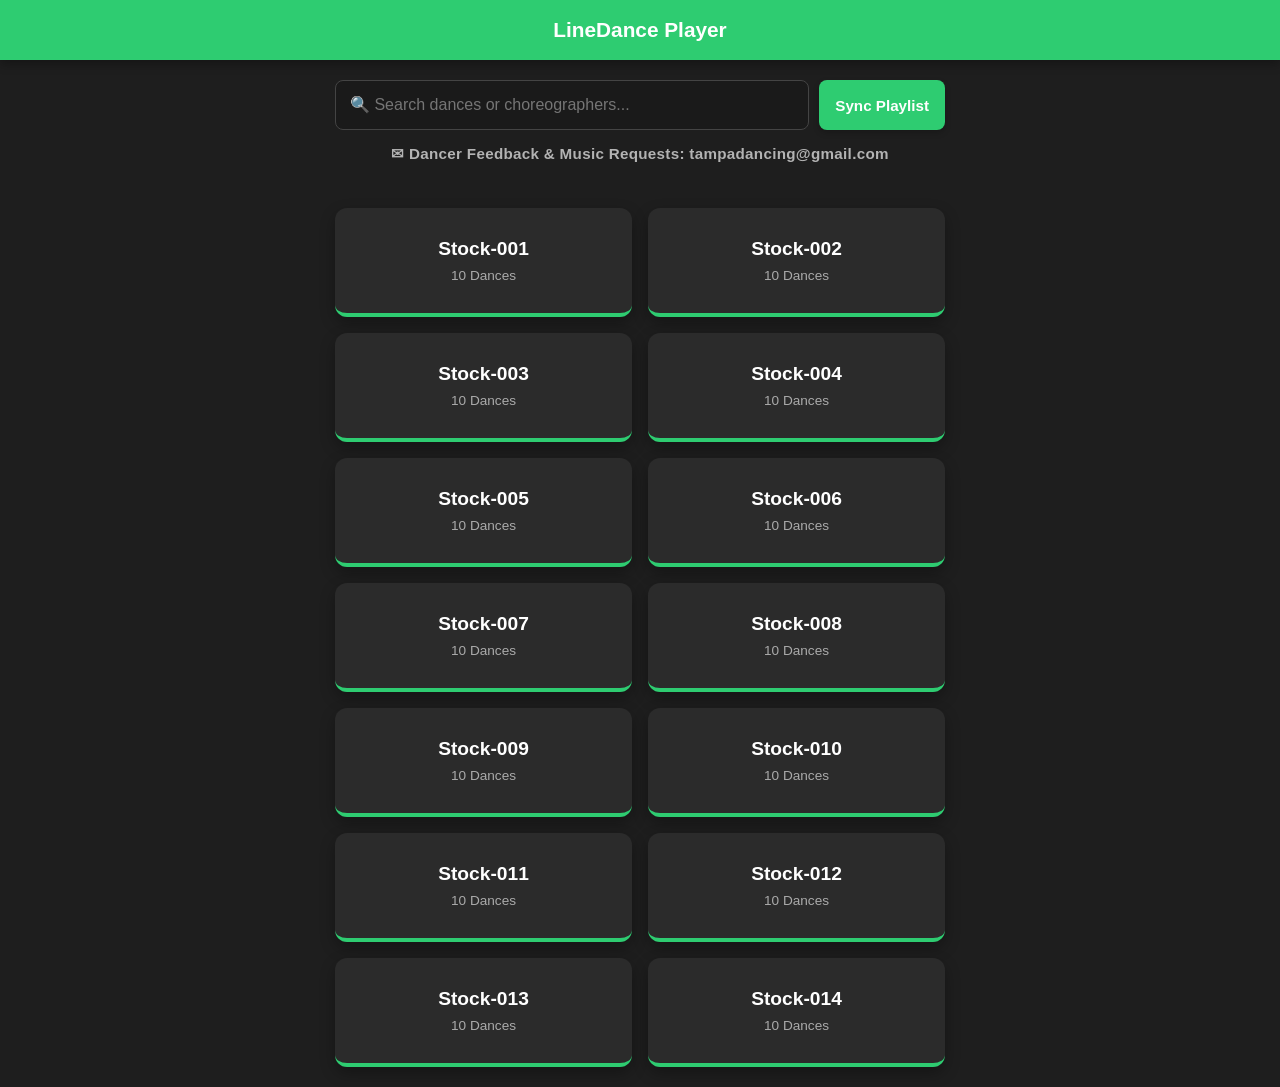
==== src/index.html @ bfd2fa5e "Move index.html to folder src" ====
<!DOCTYPE html>
<html lang="en">
<head>
    <meta charset="UTF-8">
    <meta name="viewport" content="width=device-width, initial-scale=1.0, maximum-scale=1.0, user-scalable=no">
    <title>LineDance Player</title>
    <meta name="apple-mobilFe-web-app-capable" content="yes">
    <meta name="apple-mobile-web-app-status-bar-style" content="black-translucent">
    <link rel="apple-touch-icon" href="https://jamesflorida.github.io/player/BootsPicture.png">
    <style>
        :root { --brand-green: #2ecc71; --dark-gray: #1e1e1e; --card-bg: #2b2b2b; --btn-blue: #34495e; }
        body { font-family: -apple-system, BlinkMacSystemFont, sans-serif; background-color: var(--dark-gray); color: white; margin: 0; padding: 0; -webkit-tap-highlight-color: transparent; }
        .header-bar { background-color: var(--brand-green); padding: 18px; display: flex; align-items: center; justify-content: center; font-weight: bold; font-size: 1.3rem; box-shadow: 0 4px 10px rgba(0,0,0,0.3); position: sticky; top: 0; z-index: 100; height: 60px; box-sizing: border-box; }
        .back-nav-btn { position: absolute; left: 15px; background: rgba(0,0,0,0.4); border: 1px solid #444; color: white; padding: 6px 14px; border-radius: 6px; font-size: 0.9rem; font-weight: bold; cursor: pointer; display: none; }
        .app-container { padding: 20px; max-width: 650px; margin: 0 auto; box-sizing: border-box; }
        .playlist-selection-grid { display: grid; grid-template-columns: repeat(2, 1fr); gap: 16px; padding-top: 10px; }
        .playlist-hub-card { background: var(--card-bg); border-radius: 12px; padding: 30px 20px; text-align: center; font-size: 1.2rem; font-weight: bold; cursor: pointer; box-shadow: 0 6px 15px rgba(0,0,0,0.3); border-bottom: 4px solid var(--brand-green); min-height: 100px; display: flex; flex-direction: column; justify-content: center; align-items: center; box-sizing: border-box; }
        .playlist-track-counter { font-size: 0.85rem; color: #aaa; margin-top: 8px; font-weight: normal; }
        .dance-entry-card { background: var(--card-bg); border-radius: 12px; padding: 22px; margin-bottom: 20px; box-shadow: 0 6px 15px rgba(0,0,0,0.4); border-left: 5px solid var(--brand-green); }
        .title-line { font-size: 1.3rem; font-weight: bold; color: #ffffff; margin-bottom: 6px; text-align: center; }
        .meta-line { font-size: 0.95rem; color: #b3b3b3; margin-bottom: 22px; text-align: center; line-height: 1.4; }
        .button-bar-grid { display: grid; grid-template-columns: repeat(4, 1fr); gap: 12px; }
        .action-touch-btn { background-color: var(--btn-blue); color: white; border: none; padding: 14px 2px; border-radius: 8px; font-weight: bold; font-size: 0.85rem; cursor: pointer; text-align: center; box-shadow: 0 3px 6px rgba(0,0,0,0.2); transition: background 0.1s; text-decoration: none; display: block; }
        .action-touch-btn:active { background-color: var(--brand-green); }
        .action-touch-btn.disabled { background-color: #444; color: #777; cursor: not-allowed; box-shadow: none; pointer-events: none; }
        .inapp-overlay-window { display: none; position: fixed; top: 0; left: 0; width: 100%; height: 100%; background: black; z-index: 99999; }
        .overlay-control-header { background: #111111; height: 55px; display: flex; align-items: center; justify-content: space-between; padding: 0 20px; box-sizing: border-box; border-bottom: 1px solid #333; }
        .overlay-title { font-weight: bold; color: #fff; font-size: 1rem; }
        .done-close-btn { background: var(--brand-green); color: white; border: none; padding: 9px 20px; font-weight: bold; font-size: 0.95rem; border-radius: 6px; cursor: pointer; }
        .overlay-viewport-iframe { width: 100%; height: calc(100% - 55px); border: none; background: white; }
        /* Intelligent Mobile Responsive Scaling Override for iPhone Screen Glass */
/* Intelligent Mobile Responsive Scaling Override STRICTLY for Phone Glass */
@media (max-width: 380px) {
    .header-bar {
        height: 48px !important;
        padding: 10px !important;
        font-size: 1.1rem !important;
    }
}


    </style>
</head>
<body>
    <div class="header-bar">
        <button class="back-nav-btn" id="navbarReturnTrigger" onclick="navigateToPlaylistHubMenu()">⬅ Playlists</button>
        <span id="applicationHeaderTitle">LineDance Player</span>
    </div>
    
           <!-- This creates a clean side-by-side layout for your search bar and sync button -->
    <div class="app-container" style="padding-bottom: 0; display: flex; gap: 10px; align-items: center;">
        <input type="text" id="danceSearchInput" placeholder="🔍 Search dances or choreographers..." oninput="handleLiveSearchInput()" style="flex: 1; padding: 14px; border-radius: 8px; border: 1px solid #444; background: #1a1a1a; color: white; font-size: 1rem; box-sizing: border-box; height: 50px;">
        <button onclick="forceCacheBusterReload()" style="background: var(--brand-green); color: white; border: none; padding: 0 16px; border-radius: 8px; font-size: 0.95rem; font-weight: bold; cursor: pointer; height: 50px; display: flex; align-items: center; justify-content: center; box-shadow: 0 3px 6px rgba(0,0,0,0.2); white-space: nowrap;">Sync Playlist</button>
    </div>

    <!-- Symmetrical Dancer Email Banner (Soft Silver Upgrade) -->
    <div style="text-align: center; margin: 15px auto; padding: 0 20px; max-width: 650px; box-sizing: border-box;">
        <span style="color: #b3b3b3; font-family: -apple-system, BlinkMacSystemFont, sans-serif; font-size: 0.95rem; font-weight: bold; letter-spacing: 0.3px;">
            ✉ Dancer Feedback & Music Requests: tampadancing@gmail.com
        </span>
    </div>

    
    <div class="app-container" id="masterApplicationViewport"></div>
    <div id="playerOverlayFrame" class="inapp-overlay-window">
        <div class="overlay-control-header">
            <span class="overlay-title" id="overlayPanelTitle">Media Loader</span>
            <button class="done-close-btn" onclick="shutOverlayViewer()">Done</button>
        </div>
//  iframe inserted
       <iframe id="appIframeViewport" class="overlay-viewport-iframe" src="" allow="autoplay; encrypted-media; fullscreen" sandbox="allow-scripts allow-same-origin allow-popups allow-forms allow-popups-to-escape-sandbox"></iframe>
    </div>
    <script>
        // --- YOUR LIVE 200-ROW DATABASE BLOCKS SIT SAFELY INSIDE THESE BRACKETS ---
        const localDanceDatabase = [
          { id: "140", group: "Stock-014", name: "Boots Off", choreographer: "Rachael McNaney", song: "Boots Off", artist: "Jon Pardi", steps: "https://www.copperknob.co.uk/stepsheets/196086/boots-off", teach: "https://youtube.com/embed/YxkCnVnybvk", demo: "https://youtube.com/embed/Xr2MQ8pbPME", music: "https://youtube.com/embed/z8WxUN0hvsA" },
{ id: "139", group: "Stock-014", name: "Backup Plan", choreographer: "Melanie Mahoney", song: "Backup Plan", artist: "Zimmerman/Combs", steps: "https://www.copperknob.co.uk/stepsheets/QQ7QP4G/backup-plan", teach: "https://youtube.com/embed/HTciNVT--M4", demo: "https://youtube.com/embed/HTciNVT--M4", music: "https://youtube.com/embed/Yyd5kmngrOU" },
{ id: "138", group: "Stock-014", name: "Dance With You", choreographer: "Lisa Johns-Grose", song: "Dance With You", artist: "Thomas Rhett", steps: "https://www.copperknob.co.uk/stepsheets/N4GQQ46/dance-with-you", teach: "https://youtube.com/embed/JZtpinRfnVE", demo: "https://youtube.com/embed/JZtpinRfnVE", music: "https://youtube.com/embed/edOFds30j2E" },
{ id: "137", group: "Stock-014", name: "Heart of Stone", choreographer: "Pam Horst", song: "Heart of Stone", artist: "Jelly Roll", steps: "https://www.copperknob.co.uk/stepsheets/5JSY4MV/heart-of-stone", teach: "https://youtube.com/embed/2Q3T5NqdvY8", demo: "https://youtube.com/embed/cBl2oFzbiP0", music: "https://youtube.com/embed/U0Gk4Zh93As" },
{ id: "136", group: "Stock-014", name: "Blame Texas", choreographer: "Dustin &Sierra", song: "Blame Texas", artist: "Cody Johnson", steps: "https://www.copperknob.co.uk/stepsheets/4KCWB4S/blame-texas", teach: "https://youtube.com/embed/-pZkYtNRI0w", demo: "https://youtube.com/embed/K3osfgAjI7c", music: "https://youtube.com/embed/xiCgNFBB1Mw" },
{ id: "135", group: "Stock-014", name: "Wish you Well", choreographer: "Stacey Snyder", song: "Wish You Well", artist: "Vincent Mason", steps: "https://www.copperknob.co.uk/stepsheets/195937/wish-you-well", teach: "https://youtube.com/embed/_ehKC5foFyI", demo: "https://youtube.com/embed/_ehKC5foFyI", music: "https://youtube.com/embed/AyUGqKpJviA" },
{ id: "134", group: "Stock-014", name: "Single Again", choreographer: "Mel Llewelin", song: "Single Again", artist: "Josh Ross", steps: "https://www.copperknob.co.uk/stepsheets/2C5TXZP/single-again", teach: "https://youtube.com/embed/rWsp2q7vyno", demo: "https://youtube.com/embed/rWsp2q7vyno", music: "https://youtube.com/embed/LH3IMXKzKLU" },
{ id: "133", group: "Stock-014", name: "Something Bout the Summer", choreographer: "Natasha Cormier", song: "Blowin Smoke", artist: "Teddy Swims", steps: "https://www.copperknob.co.uk/stepsheets/9YDQ8ZK/something-bout-the-summer-night", teach: "https://youtube.com/embed/24FnenonL8Y", demo: "https://youtube.com/embed/DWc8tqNvp6U", music: "https://youtube.com/embed/U8-Zv7iNsXI" },
{ id: "132", group: "Stock-014", name: "A Country Song Came On", choreographer: "Lidia Landon", song: "Country Song Came On", artist: "Luke Bryan", steps: "https://www.copperknob.co.uk/stepsheets/3YZGC22/a-country-song-came-on", teach: "https://youtube.com/embed/LsbN0FFc_JM", demo: "https://youtube.com/embed/LsbN0FFc_JM", music: "https://youtube.com/embed/sgUFpNy9bd4" },
{ id: "131", group: "Stock-014", name: "Weren t for the Wind", choreographer: "Amy Christian", song: "Weren't for the Wind", artist: "Ella Langley", steps: "https://www.copperknob.co.uk/stepsheets/KFB5RSS/werent-for-the-wind", teach: "https://youtube.com/embed/kir14LEXM08", demo: "https://youtube.com/embed/6NUYIguWCqc", music: "https://youtube.com/embed/MKivwrA6_bw" },
{ id: "130", group: "Stock-013", name: "After Party", choreographer: "Maurice Rowe", song: "After Party", artist: "Koffee Brown", steps: "https://www.copperknob.co.uk/stepsheets/3J25PD4/after-party", teach: "https://youtube.com/embed/-Mcgu9sDY-8", demo: "https://youtube.com/embed/TFhMlHmhIVc", music: "https://youtube.com/embed/kAXwa3C7iP4" },
{ id: "129", group: "Stock-013", name: "Brown Eyed 5 5", choreographer: "Ashley Rose", song: "Brunette", artist: "Tucker Wetmore", steps: "https://www.copperknob.co.uk/stepsheets/DWW362F/brown-eyed-5-5", teach: "https://youtube.com/embed/zb-VcGiwl7Y", demo: "https://youtube.com/embed/zb-VcGiwl7Y", music: "https://youtube.com/embed/_Q6N4C5D9p4" },
{ id: "128", group: "Stock-013", name: "Like It Like That", choreographer: "Gary Lafferty", song: "Like It Like That", artist: "Dasha", steps: "https://www.copperknob.co.uk/stepsheets/8DSMS4C/like-it-like-that", teach: "https://youtube.com/embed/LjiegxuDEE8", demo: "https://youtube.com/embed/uVTonrpI7QY", music: "https://youtube.com/embed/WOBst92z9n0" },
{ id: "127", group: "Stock-013", name: "Alligator Smile", choreographer: "Julie Heinrichs", song: "Can't Keep Up", artist: "Brett Eldredge", steps: "https://www.copperknob.co.uk/stepsheets/NXWN37N/alligator-smile", teach: "https://youtube.com/embed/C5tJTFdU_-k", demo: "https://youtube.com/embed/MzGMxj28aww", music: "https://youtube.com/embed/hZDZnSrJ0P8" },
{ id: "126", group: "Stock-013", name: "Choosin Texas", choreographer: "Nidhi Risi", song: "Choosin Texas", artist: "Ella Langley", steps: "https://www.copperknob.co.uk/stepsheets/LRV9X25/choosin-texas", teach: "https://youtube.com/embed/851epk3lotY", demo: "https://youtube.com/embed/mEeJFEtGtOA", music: "https://youtube.com/embed/hLOheGDwD_0" },
{ id: "125", group: "Stock-013", name: "Do Si Dough", choreographer: "Glover & Szymanski", song: "Do Si Dough", artist: "Josiah Siska", steps: "https://www.copperknob.co.uk/stepsheets/CT3L6XC/do-si-dough", teach: "https://youtube.com/embed/AsCS6c-G1_Q", demo: "https://youtube.com/embed/VRjv5gxBWe0", music: "https://youtube.com/embed/kb3L9kVKOPw" },
{ id: "124", group: "Stock-013", name: "Country Tightrope", choreographer: "Daren Bailey", song: "Tightrope", artist: "Zach Top", steps: "https://www.copperknob.co.uk/stepsheets/T5KS4TQ/country-tightrope", teach: "https://youtube.com/embed/LfpzB_lSLfs", demo: "https://youtube.com/embed/UPAY5lKzY1k", music: "https://youtube.com/embed/XYYqmbARbkM" },
{ id: "123", group: "Stock-013", name: "Getaway Car", choreographer: "Brandon &Trevor", song: "Getaway Car", artist: "Dustin Lynch", steps: "https://www.copperknob.co.uk/stepsheets/DSWK5BY/getaway-car", teach: "https://youtube.com/embed/VAnRxJdP1VY", demo: "https://youtube.com/embed/8ah3554i-CA", music: "https://youtube.com/embed/-LcTwwCTN7M" },
{ id: "122", group: "Stock-013", name: "Good Times and Tan Lines", choreographer: "Chris Brocklesby", song: "Good Times &Tan Lines", artist: "Zach Top", steps: "https://www.copperknob.co.uk/stepsheets/QYSD83T/good-times-and-tan-lines", teach: "https://youtube.com/embed/ZwQjOPKPGDU", demo: "https://youtube.com/embed/nrQrZySBtVI", music: "https://youtube.com/embed/yWsH5c4ZaLs" },
{ id: "121", group: "Stock-013", name: "Dolly Would", choreographer: "Willie Brown", song: "Dolly Would", artist: "The Dryes", steps: "https://www.copperknob.co.uk/stepsheets/L2X4P4G/dolly-would", teach: "https://youtube.com/embed/g5fXXe2qzDs", demo: "https://youtube.com/embed/4rakHHC2Fv8", music: "https://youtube.com/embed/ulLLp_5094M" },
{ id: "120", group: "Stock-012", name: "Old Ropers", choreographer: "Courtney Rowe", song: "Boots", artist: "Thomas Rhett", steps: "https://www.copperknob.co.uk/stepsheets/QSQM4NR/old-ropers", teach: "https://youtube.com/embed/kypmUTIJ1uI", demo: "https://youtube.com/embed/kypmUTIJ1uI", music: "https://youtube.com/embed/zmG_97gmNmI" },
{ id: "119", group: "Stock-012", name: "Twenty Two", choreographer: "Michelle Risley", song: "You Look Like You Love Me", artist: "Ella Langley", steps: "https://www.copperknob.co.uk/stepsheets/C8646RR/twenty-two-22", teach: "https://youtube.com/embed/9zxCLaJECFA", demo: "https://youtube.com/embed/luQb4lPTvMs", music: "https://youtube.com/embed/4VqUNK2izxc" },
{ id: "118", group: "Stock-012", name: "Memory Lane-No Teach", choreographer: "Jaelin Fitch", song: "Memory Lane", artist: "Old Dominion", steps: "https://www.copperknob.co.uk/stepsheets/BK58TS4/memory-lane", teach: "https://youtube.com/embed/cf3V7gbfzCY", demo: "https://youtube.com/embed/cf3V7gbfzCY", music: "https://youtube.com/embed/ZfOz5wC8SBE" },
{ id: "117", group: "Stock-012", name: "Happen to Me", choreographer: "Stacey Snyder", song: "Happen to Me", artist: "Russell Dickerson", steps: "https://www.copperknob.co.uk/stepsheets/LBSTQ4Y/happen-to-me", teach: "https://youtube.com/embed/N4RJMs6GhH0", demo: "https://youtube.com/embed/N4RJMs6GhH0", music: "https://youtube.com/embed/396i2z3uqYk" },
{ id: "116", group: "Stock-012", name: "Baby I Wanna Know", choreographer: "Niels Poulsen", song: "Hey Baby", artist: "Max Jackson", steps: "https://www.copperknob.co.uk/stepsheets/197288/baby-i-wanna-know", teach: "https://youtube.com/embed/t4ucorsuOlE", demo: "https://youtube.com/embed/t4ucorsuOlE", music: "https://youtube.com/embed/CoXPztbXS2o" },
{ id: "115", group: "Stock-012", name: "Two of Us(no teach/demo)", choreographer: "Connor & Maurice", song: "Two of Us", artist: " Brett Kissel & Cooper Alan", steps: "https://www.copperknob.co.uk/stepsheets/178064/two-of-us", teach: "https://youtube.com/embed/O3JVZ36RKhs", demo: "https://youtube.com/embed/O3JVZ36RKhs", music: "https://youtube.com/embed/O3JVZ36RKhs" },
{ id: "114", group: "Stock-012", name: "Gin & Tonic Kisses", choreographer: "Kathy Brown", song: "Drunk(AND I don't wanna go home", artist: "Elle King & Miranda Lambert", steps: "https://www.copperknob.co.uk/qr/149087", teach: "https://youtube.com/embed/hNWrZsMJgDg", demo: "https://youtube.com/embed/2uSIoo0EuvE", music: "https://youtube.com/embed/CS9zbWLiI0o" },
{ id: "113", group: "Stock-012", name: "Where the Wild Things Are", choreographer: "Pam Wingo", song: "Where the Wild Things Are", artist: "Luke Combs", steps: "https://www.copperknob.co.uk/stepsheets/178264/where-the-wild-things-are", teach: "https://youtube.com/embed/JvS8pIoFhDk", demo: "https://youtube.com/embed/DK9hWOcJxsg", music: "https://youtube.com/embed/-zLml4bc_Gs" },
{ id: "112", group: "Stock-012", name: "2 Pairs & A Good Time", choreographer: "Andrea Warren", song: "2 Pair", artist: "Kane Brown", steps: "https://www.copperknob.co.uk/stepsheets/197991/2-pairs-a-good-time", teach: "https://youtube.com/embed/bbjQtrcDU9c", demo: "https://youtube.com/embed/LSJ4JUq7sgU", music: "https://youtube.com/embed/XpEnvGXwInU" },
{ id: "111", group: "Stock-012", name: "Like a Lasso", choreographer: "Chelsea Butler", song: "Lasso", artist: "Jake Banfield", steps: "https://www.copperknob.co.uk/stepsheets/195761/like-a-lasso", teach: "https://youtube.com/embed/G77TvS-Wz28", demo: "https://youtube.com/embed/zRj7v5moNzw", music: "https://youtube.com/embed/mobQ2Kq7JiY" },
{ id: "110", group: "Stock-011", name: "Need a Favor", choreographer: "Sue Wellesley", song: "Need a Favor", artist: "Jelly Roll", steps: "https://www.copperknob.co.uk/stepsheets/172664/need-a-favor", teach: "https://youtube.com/embed/db8Fe8FeRag", demo: "https://youtube.com/embed/D3339Il13VQ", music: "https://youtube.com/embed/TbXEQOhU2xw" },
{ id: "109", group: "Stock-011", name: "Not at this Party", choreographer: "Kris Lonnquist", song: "Not at this Party", artist: "Dasha", steps: "https://www.copperknob.co.uk/stepsheets/194946/not-at-this-party", teach: "https://youtube.com/embed/lrvxFe_UVWQ", demo: "https://youtube.com/embed/lrvxFe_UVWQ", music: "https://youtube.com/embed/59ct0ij5pr8" },
{ id: "108", group: "Stock-011", name: "Let's Do Da Dance", choreographer: "Rob Fowler", song: "Lets Do Da Dance", artist: "Rexxie Dallas", steps: "https://www.copperknob.co.uk/stepsheets/196129/lets-do-da-dance", teach: "https://youtube.com/embed/C_tmO14ube8", demo: "https://youtube.com/embed/W1eDiORlZm8", music: "https://youtube.com/embed/oSvfo7mRHYI" },
{ id: "107", group: "Stock-011", name: "Rowdy Crowd", choreographer: "Maggie Shipley", song: "Y allsome", artist: "Pryor and Lee", steps: "https://www.copperknob.co.uk/stepsheets/198468/rowdy-crowd", teach: "https://youtube.com/embed/8fa8IZR9hyE", demo: "https://youtube.com/embed/HU_PEHqtji4", music: "https://youtube.com/embed/vsocfj0lOIs" },
{ id: "106", group: "Stock-011", name: "Hoedown", choreographer: "Gary O Reilly", song: "Hoedown", artist: "Ink", steps: "https://www.copperknob.co.uk/stepsheets/197927/hoedown", teach: "https://youtube.com/embed/n1n1jEVLVv4", demo: "https://youtube.com/embed/QbWwxn3AxBY", music: "https://youtube.com/embed/U-n-ZI_OnLo" },
{ id: "105", group: "Stock-011", name: "Bar Cha Cha", choreographer: "Evan VanScoyk", song: "After All The Bars Have Closed", artist: "Thomas Rhett", steps: "https://www.copperknob.co.uk/stepsheets/196326/bar-cha-cha", teach: "https://youtube.com/embed/GXqrolRngLQ", demo: "https://youtube.com/embed/tTtfwssRKtk", music: "https://youtube.com/embed/OulCYepVX-U" },
{ id: "104", group: "Stock-011", name: "The Cowboi Boogie", choreographer: "Big Mucci", song: "Cowboy Boogie", artist: "Meechie", steps: "https://www.copperknob.co.uk/stepsheets/141398/the-cowboi-boogie", teach: "https://youtube.com/embed/NhcRFrhSuj0", demo: "https://youtube.com/embed/S4PU4W5GpLw", music: "https://youtube.com/embed/bFrYS28IV-E" },
{ id: "103", group: "Stock-011", name: "Bottle Rockets", choreographer: "Susan Doyle", song: "Bottle Rockets", artist: "Scotty McCreary", steps: "https://www.copperknob.co.uk/stepsheets/198646/bottle-rockets", teach: "https://youtube.com/embed/ENQVssy6bEo", demo: "https://youtube.com/embed/Kysu8Ojhxqw", music: "https://youtube.com/embed/fHUI2pstSqI" },
{ id: "102", group: "Stock-011", name: "Crankin' Country", choreographer: "Michelle Wright", song: "Good Time for a Good Time", artist: "Josh Logan", steps: "https://www.copperknob.co.uk/stepsheets/165267/crankin-country", teach: "https://youtube.com/embed/nrpolG1JWqU", demo: "https://youtube.com/embed/nrpolG1JWqU", music: "https://youtube.com/embed/vTJqJLRRY68" },
{ id: "101", group: "Stock-011", name: "Hole in my Heart", choreographer: "Laura Miller", song: "Love Somebody", artist: "Morgan Wallen", steps: "https://www.copperknob.co.uk/stepsheets/188641/hole-in-my-heart", teach: "https://youtube.com/embed/e1ZNIFz8zqM", demo: "https://youtube.com/embed/e1ZNIFz8zqM", music: "https://youtube.com/embed/zxMo0CZZzyg" },
{ id: "100", group: "Stock-010", name: "Tip it Back", choreographer: "Nathan Lee", song: "Bell Bottoms Up", artist: "Lainey Wilson", steps: "https://www.copperknob.co.uk/stepsheets/194875/tip-it-back", teach: "https://youtube.com/embed/G4ncnot90rs", demo: "https://youtube.com/embed/Yh_Uf6M9lv4", music: "https://youtube.com/embed/z-KdDgdvoY4" },
{ id: "99", group: "Stock-010", name: " Footloose Cowgirl", choreographer: "Unknown", song: "Cowgirl", artist: "Parmalee", steps: "https://www.copperknob.co.uk/stepsheets/193079/footloose-cowgirl", teach: "https://youtube.com/embed/QcVk2cml_EU", demo: "https://youtube.com/embed/QcVk2cml_EU", music: "https://youtube.com/embed/4WdhENeZ5O0" },
{ id: "98", group: "Stock-010", name: "Boots On The Ground", choreographer: "Tre Little", song: "Boots on the Ground", artist: "803 Fresh", steps: "https://www.copperknob.co.uk/stepsheets/191535/boots-on-the-ground-with-clacker-fan", teach: "https://youtube.com/embed/VbZu4TcaOkw", demo: "https://youtube.com/embed/9NTpCApxBGE", music: "https://youtube.com/embed/gzZ7qP6EaSQ" },
{ id: "97", group: "Stock-010", name: "Cowgirls On", choreographer: "Maggie Shipley", song: "Git Yer Cowboy On", artist: "Sean Patrick McGraw", steps: "https://www.copperknob.co.uk/stepsheets/193561/cowgirls-on", teach: "https://youtube.com/embed/QLBRhsYTmag", demo: "https://youtube.com/embed/QLBRhsYTmag", music: "https://youtube.com/embed/KAsjqVepSmU" },
{ id: "96", group: "Stock-010", name: "Dizzy", choreographer: "Jo Thompson", song: "Dizzy", artist: "Scooter Lee", steps: "https://www.copperknob.co.uk/stepsheets/57764/dizzy", teach: "https://youtube.com/embed/ms5q8EqHXig", demo: "https://youtube.com/embed/ms5q8EqHXig", music: "https://youtube.com/embed/IbtCPOM9_XU" },
{ id: "95", group: "Stock-010", name: "Just Sayin", choreographer: "John Dembiec", song: "I Aint Sayin", artist: "Jordan Davis", steps: "https://www.copperknob.co.uk/stepsheets/186098/just-sayin", teach: "https://youtube.com/embed/ZAGFa4iMqTM", demo: "https://youtube.com/embed/PomUiVNHXgc", music: "https://youtube.com/embed/XI7FL4P9uvc" },
{ id: "94", group: "Stock-010", name: "Honky Tonkin' About", choreographer: "David Interlicchia", song: "Cake", artist: "Flo Rider", steps: "https://nebula.wsimg.com/c41592b6cf58f33a3695b61aafa12bea?AccessKeyId=14E0B44A3A6CAC516FFE&disposition=0&alloworigin=1", teach: "https://youtube.com/embed/cLfAOURjybY", demo: "https://youtube.com/embed/cLfAOURjybY", music: "https://youtube.com/embed/6Ejk7ZS8Y5U" },
{ id: "93", group: "Stock-010", name: "Keeping Up(Bum Me a Smoke)", choreographer: "Shellie Stone", song: "Pour Me a Drink", artist: "Malone/Shelton", steps: "https://www.copperknob.co.uk/stepsheets/187827/keeping-up-bum-me-a-smoke", teach: "https://youtube.com/embed/t4Ev5gj2HFA", demo: "https://youtube.com/embed/2CF6_-82AN8", music: "https://youtube.com/embed/wPf4nqZZPCo" },
{ id: "92", group: "Stock-010", name: "Boots on Bars", choreographer: "Sierra Gil", song: "Boots on Bars", artist: "Moonshine Bandits", steps: "https://www.copperknob.co.uk/stepsheets/190453/boots-on-bars", teach: "https://youtube.com/embed/yUa_xf8yS5U", demo: "https://youtube.com/embed/sDyxUXB3sL8", music: "https://youtube.com/embed/6UvEfFGKI1g" },
{ id: "91", group: "Stock-010", name: "Up the Creek", choreographer: "Rob Fowler", song: "Creek Will Rise", artist: "Conner Smith", steps: "https://www.copperknob.co.uk/stepsheets/168858/up-the-creek", teach: "https://youtube.com/embed/wPtrXnYjX7U", demo: "https://youtube.com/embed/wPtrXnYjX7U", music: "https://youtube.com/embed/z97EWJ9g0ps" },
{ id: "90", group: "Stock-009", name: "4 Wheel High", choreographer: "Dan Albro", song: "4 Wheel High", artist: "Sean Stemaly", steps: "https://www.copperknob.co.uk/stepsheets/187109/4-wheel-high", teach: "https://youtube.com/embed/yvkYf0HFvCE", demo: "https://youtube.com/embed/NRI3pjYZicA", music: "https://youtube.com/embed/-PttyYHB4k0" },
{ id: "89", group: "Stock-009", name: "Hang Tight", choreographer: "Maggie Stevenson", song: "Hang Tight Honey", artist: "Lainey Wilson", steps: "https://www.copperknob.co.uk/stepsheets/184125/hang-tight", teach: "https://youtube.com/embed/cHn1V2yABSU", demo: "https://youtube.com/embed/Maqi1HDIP1M", music: "https://youtube.com/embed/3v-BI710wEo" },
{ id: "88", group: "Stock-009", name: "Four Wheel Drive-no teach OR Demo", choreographer: "DJ Dan", song: "I want a girl IN a pickup truck", artist: "Rick Trevino", steps: "https://www.copperknob.co.uk/stepsheets/54771/4-wheel-drive", teach: "https://youtube.com/embed/gc6ItJrmiVA", demo: "https://youtube.com/embed/gc6ItJrmiVA", music: "https://youtube.com/embed/gc6ItJrmiVA" },
{ id: "87", group: "Stock-009", name: "Texas Girls", choreographer: "Dan Albro", song: "Texas", artist: "Blake Shelton", steps: "https://www.copperknob.co.uk/stepsheets/189504/texas-girls", teach: "https://youtube.com/embed/hqd_bAgUQVc", demo: "https://youtube.com/embed/hqd_bAgUQVc", music: "https://youtube.com/embed/pQAUr2Vywqw" },
{ id: "86", group: "Stock-009", name: "Made in Mexico", choreographer: "Maddison Glover", song: "Made in Mexico", artist: "Neon Union", steps: "https://www.copperknob.co.uk/stepsheets/186199/made-in-mexico", teach: "https://youtube.com/embed/2qJZlU0hPgg", demo: "https://youtube.com/embed/2qJZlU0hPgg", music: "https://youtube.com/embed/wRJWq_BYt1w" },
{ id: "85", group: "Stock-009", name: "Wild Cards", choreographer: "Kirsty Hampton/Fowler", song: "Wild Hearts", artist: "Keith Urban", steps: "https://www.copperknob.co.uk/stepsheets/153607/wild-cards", teach: "https://youtube.com/embed/wI7FEohMlIc", demo: "https://youtube.com/embed/4HdMMbTaSbY", music: "https://youtube.com/embed/a3H3-Tj3U5I" },
{ id: "84", group: "Stock-009", name: "I Got a Problem", choreographer: "Vikki Morris", song: "I Got a Problem", artist: "Drake Milligan", steps: "https://www.copperknob.co.uk/stepsheets/174758/i-got-a-problem", teach: "https://youtube.com/embed/zMS4Mbzpl2g", demo: "https://youtube.com/embed/BaEGAWsyo_Y", music: "https://youtube.com/embed/QD-BsO3IKQw" },
{ id: "83", group: "Stock-009", name: "No Hard Feelings", choreographer: "Lisa Johns-Grose", song: "No Hard Feelings", artist: "Old Dominion", steps: "https://www.copperknob.co.uk/stepsheets/155050/no-hard-feelings", teach: "https://youtube.com/embed/8U9G6wDNz5I", demo: "https://youtube.com/embed/8U9G6wDNz5I", music: "https://youtube.com/embed/GoYAxWj92F0" },
{ id: "82", group: "Stock-009", name: "A Hole in the Bottle", choreographer: "Rachael Snyder", song: "Hole in the Bottle", artist: "Kelsea Ballerini", steps: "https://www.copperknob.co.uk/stepsheets/143109/a-hole-in-the-bottle", teach: "https://youtube.com/embed/MVg6V6NlJDE", demo: "https://youtube.com/embed/MVg6V6NlJDE", music: "https://youtube.com/embed/UgKpK5sRXFU" },
{ id: "81", group: "Stock-009", name: "Thicc as Thieves", choreographer: "Sweet AND Tam", song: "Thicc AS Thieves", artist: " Lauren Alaina & Lainey Wilson", steps: "https://www.copperknob.co.uk/stepsheets/172054/thicc-as-thieves", teach: "https://youtube.com/embed/hPUP0DUwGJU", demo: "https://youtube.com/embed/PDIStp4IkpU", music: "https://youtube.com/embed/ZEeqp5rlMv4" },
{ id: "80", group: "Stock-008", name: "Long Road to Richmond", choreographer: "Guyton Mundy", song: "Modern Day Bonnie & Clyde", artist: "Travis Tritt", steps: "https://www.copperknob.co.uk/stepsheets/28804/long-road-to-richmond", teach: "https://youtube.com/embed/ONPKx7KXSRc", demo: "https://youtube.com/embed/ONPKx7KXSRc", music: "https://youtube.com/embed/fgOfzmKZUig" },
{ id: "79", group: "Stock-008", name: "But I Got A Beer In My Hand", choreographer: "Susan Doyle", song: "But I Got a Beer in My Hand", artist: "Luke Bryan", steps: "https://www.copperknob.co.uk/stepsheets/172322/but-i-got-a-beer-in-my-hand", teach: "https://youtube.com/embed/3jPlw2ZserQ", demo: "https://youtube.com/embed/GrLcJsr7EAc", music: "https://youtube.com/embed/_siUV0iB2io" },
{ id: "78", group: "Stock-008", name: "Young Love", choreographer: "Shannon & Robert", song: "Young Love&SatNights", artist: "Chris Young", steps: "https://www.copperknob.co.uk/stepsheets/173693/young-love", teach: "https://youtube.com/embed/17ocAiD7yLE", demo: "https://youtube.com/embed/YzQO5WEky-0", music: "https://youtube.com/embed/Jy0-ptODC4w" },
{ id: "77", group: "Stock-008", name: "Whiskey or Wine?", choreographer: "Laura & Stephen Pistoria", song: "Your Heart or Mine", artist: "John Pardi", steps: "https://www.copperknob.co.uk/stepsheets/167195/whiskey-or-wine", teach: "https://youtube.com/embed/GyiKi9guAts", demo: "https://youtube.com/embed/Y3S17QzfyD4", music: "https://youtube.com/embed/jbb4gUiQul8" },
{ id: "76", group: "Stock-008", name: "Everything I Love", choreographer: "Skyler Richards", song: "Everything I Love", artist: "Morgan Wallen", steps: "https://www.copperknob.co.uk/stepsheets/167898/everything-i-love", teach: "https://youtube.com/embed/NS0sESlhFPk", demo: "https://youtube.com/embed/IrYKhnHusbE", music: "https://youtube.com/embed/MEv4Hzf8Hhw" },
{ id: "75", group: "Stock-008", name: "Hide and Seek", choreographer: "Greg Van Zilen", song: "The Way You Make Me Feel", artist: "Michael Jackson", steps: "https://www.copperknob.co.uk/stepsheets/52364/hide-and-seek", teach: "https://youtube.com/embed/21DtJ2BTeZo", demo: "https://youtube.com/embed/21DtJ2BTeZo", music: "https://youtube.com/embed/0neY33G1emQ" },
{ id: "74", group: "Stock-008", name: "Lonely Drum", choreographer: "Darren Mitchell", song: "Lonely Drum", artist: "Aaron Goodwin", steps: "https://www.copperknob.co.uk/qr/119005", teach: "https://youtube.com/embed/VhzTAeHoH18", demo: "https://youtube.com/embed/VhzTAeHoH18", music: "https://youtube.com/embed/VFL762qpB_w" },
{ id: "73", group: "Stock-008", name: "Blame's on You", choreographer: "Rob Holley", song: "Blame", artist: "James Johnston", steps: "https://www.copperknob.co.uk/stepsheets/187354/blames-on-you", teach: "https://youtube.com/embed/6sxLJjbrVRI", demo: "https://youtube.com/embed/6sxLJjbrVRI", music: "https://youtube.com/embed/L3dbYh1DshA" },
{ id: "72", group: "Stock-008", name: "No Can Do", choreographer: "Rachael McEnaney", song: "No Can Do", artist: "Restless Road", steps: "https://www.copperknob.co.uk/stepsheets/174983/no-can-do", teach: "https://youtube.com/embed/FG1jnuVGd4o", demo: "https://youtube.com/embed/JpEhWES0uTE", music: "https://youtube.com/embed/IbGiED2hA9Y" },
{ id: "71", group: "Stock-008", name: "AA ", choreographer: "Linda Scott", song: "AA", artist: "Walker Hayes", steps: "https://www.copperknob.co.uk/stepsheets/156833/aa", teach: "https://youtube.com/embed/ALz8MFlRENk", demo: "https://youtube.com/embed/ALz8MFlRENk", music: "https://youtube.com/embed/_1aO4pCvxN0" },
{ id: "70", group: "Stock-007", name: "Honky Tonkin' About(Tshirt)", choreographer: "David Interlicchia", song: "T Shirt", artist: "Thomas Rhett", steps: "https://nebula.wsimg.com/c41592b6cf58f33a3695b61aafa12bea?AccessKeyId=14E0B44A3A6CAC516FFE&disposition=0&alloworigin=1", teach: "https://youtube.com/embed/cLfAOURjybY", demo: "https://youtube.com/embed/cLfAOURjybY", music: "https://youtube.com/embed/nSupkVKzS4o" },
{ id: "69", group: "Stock-007", name: "Dancin' In The Country", choreographer: "Britt Beresik", song: "Dancin' In The Country", artist: "Tyler Hubbard", steps: "https://www.copperknob.co.uk/stepsheets/163161/dancin-in-the-country", teach: "https://youtube.com/embed/vEfU6nmDODk", demo: "https://youtube.com/embed/WYqz7CoInmc", music: "https://youtube.com/embed/bde372WN2lg" },
{ id: "68", group: "Stock-007", name: "Honky Tonkin' About", choreographer: "David Interlicchia", song: "Honky Tonkin' About", artist: "The RekLaws", steps: "https://nebula.wsimg.com/c41592b6cf58f33a3695b61aafa12bea?AccessKeyId=14E0B44A3A6CAC516FFE&disposition=0&alloworigin=1", teach: "https://youtube.com/embed/cLfAOURjybY", demo: "https://youtube.com/embed/cLfAOURjybY", music: "https://youtube.com/embed/zJ3X-MP0L58" },
{ id: "67", group: "Stock-007", name: "Mamma Maria", choreographer: "Frank Trace", song: "Mamma Maria", artist: "Ricchi E. Poveri", steps: "https://www.copperknob.co.uk/qr/77629", teach: "https://youtube.com/embed/af1driqq9nk", demo: "https://youtube.com/embed/af1driqq9nk", music: "https://youtube.com/embed/qU61L1ihPoE" },
{ id: "66", group: "Stock-007", name: "Boots Don't", choreographer: "Sebastian Holland", song: "Boots Don't", artist: "Shania Twain", steps: "https://www.copperknob.co.uk/stepsheets/185551/boots-dont", teach: "https://youtube.com/embed/B1gjIQf8aeg", demo: "https://youtube.com/embed/EXPu9d1_0r0", music: "https://youtube.com/embed/CWfth2gBMcQ" },
{ id: "65", group: "Stock-007", name: "Heartache on the Dance Floor", choreographer: "Stephen Pistoia", song: "Heartache on the Dance Floor", artist: "Jon Pardi", steps: "https://www.copperknob.co.uk/stepsheets/116791/heartache-on-the-dance-floor", teach: "https://youtube.com/embed/zq5z_ooSjlk", demo: "https://youtube.com/embed/BPNSgSs0pv0", music: "https://youtube.com/embed/eNqPUYgZSPs" },
{ id: "64", group: "Stock-007", name: "American Kids", choreographer: "Randy Pelletier", song: "American Kids", artist: "Kenny Chesney", steps: "https://www.copperknob.co.uk/stepsheets/98907/american-kids", teach: "https://youtube.com/embed/l9hSoDWArhQ", demo: "https://youtube.com/embed/TVtZDJL2PHU", music: "https://youtube.com/embed/y8V9Kda8Fis" },
{ id: "63", group: "Stock-007", name: "Lay Low", choreographer: "Darren Bailey", song: "Lay LOW", artist: "Josh Turner", steps: "https://www.copperknob.co.uk/stepsheets/106329/lay-low", teach: "https://youtube.com/embed/2IQ3E7IzR9c", demo: "https://youtube.com/embed/29fW3VzAlSY", music: "https://youtube.com/embed/F_S_9l1_Bt0" },
{ id: "62", group: "Stock-007", name: "Wrong Side of Truck Bed", choreographer: "Cathy Snow", song: "Truck bed", artist: "Hardy", steps: "https://www.copperknob.co.uk/stepsheets/175043/wrong-side-of-the-truck-bed", teach: "https://youtube.com/embed/6a2Ax06OgvM", demo: "https://youtube.com/embed/nD4Pd5tPx8k", music: "https://youtube.com/embed/IpIhCdqa-mg" },
{ id: "61", group: "Stock-007", name: "Honky Tonk Hardwood Floors", choreographer: "Brandon Zahorsky", song: "Honky Tonk Hardwood Floors", artist: "Cody Johnson", steps: "https://www.copperknob.co.uk/stepsheets/162578/hardwood-floors", teach: "https://youtube.com/embed/hXsegHXbwB4", demo: "https://youtube.com/embed/vm0DHHzpaLg", music: "https://youtube.com/embed/Ajv-_-Lc-Xk" },
{ id: "60", group: "Stock-006", name: "Turn Up the Night(Miles On it)", choreographer: "JaceHinton,MichelleWright", song: "Miles on it", artist: "Kane Brown&MarshMello", steps: "https://www.copperknob.co.uk/stepsheets/182664/turn-up-the-night", teach: "https://youtube.com/embed/SxhHlP9eEwk", demo: "https://youtube.com/embed/mMroSQFsi9k", music: "https://youtube.com/embed/WsoVbyXtZS0" },
{ id: "59", group: "Stock-006", name: "Back Then Right Now", choreographer: "Rob Holley", song: "BACK THEN RIGHT Now", artist: "Tyler Hubbard", steps: "https://www.copperknob.co.uk/stepsheets/175163/back-then-right-now", teach: "https://youtube.com/embed/CAtwyk4tzH4", demo: "https://youtube.com/embed/H7n1rEctTaY", music: "https://youtube.com/embed/0j4pDsqHeHo" },
{ id: "58", group: "Stock-006", name: "After Party(LoverLover)", choreographer: "Maurice Rowe", song: "After Party", artist: "Koffee Brown", steps: "https://www.copperknob.co.uk/stepsheets/65834/after-party", teach: "https://youtube.com/embed/-Mcgu9sDY-8", demo: "https://youtube.com/embed/TFhMlHmhIVc", music: "https://youtube.com/embed/MKaJ9UTZUhQ" },
{ id: "57", group: "Stock-006", name: "Need Something You Proof", choreographer: "Conner Graves", song: "You Proof", artist: "Morgan Wallen", steps: "https://www.copperknob.co.uk/stepsheets/160931/need-something-you-proof", teach: "https://youtube.com/embed/07s06jzIAiM", demo: "https://youtube.com/embed/-74bbincOUM", music: "https://youtube.com/embed/2_Es3SgqqeE" },
{ id: "56", group: "Stock-006", name: "A Bar Song", choreographer: "Ben Murphy", song: "A Bar Song", artist: "Shaboozey", steps: "https://www.copperknob.co.uk/stepsheets/181815/a-bar-song", teach: "https://youtube.com/embed/-H5-_VVLKyk", demo: "https://youtube.com/embed/vkgDi_id4Ig", music: "https://youtube.com/embed/8sFAuTW4kuQ" },
{ id: "55", group: "Stock-006", name: "Southbound", choreographer: "Suzanne Wilson", song: "Southbound", artist: "Carrie Underwood", steps: "https://www.copperknob.co.uk/stepsheets/133736/southbound", teach: "https://youtube.com/embed/7CWLLh0TInI", demo: "https://youtube.com/embed/tdpK3rgw-BQ", music: "https://youtube.com/embed/cjIaPzlIqEc" },
{ id: "54", group: "Stock-006", name: "Sounds Like the Radio", choreographer: "Marianne Langagne & David L", song: "Sounds Like the Radio", artist: "Zach Top", steps: "https://www.copperknob.co.uk/stepsheets/184289/sounds-like-the-radio", teach: "https://youtube.com/embed/74j8TNxy0XA", demo: "https://youtube.com/embed/8D23epBcpcI", music: "https://youtube.com/embed/vJMjsEjM8sw" },
{ id: "53", group: "Stock-006", name: "Swangin", choreographer: "Trevor Thornton", song: "Swingin", artist: "John Anderson & Colt Ford", steps: "https://www.copperknob.co.uk/stepsheets/101090/swangin", teach: "https://youtube.com/embed/4yHTZniyzOU", demo: "https://youtube.com/embed/4I36CxF5y6I", music: "https://youtube.com/embed/60ll3753Xwk" },
{ id: "52", group: "Stock-006", name: "Little Less traveled", choreographer: "Lynn Card", song: "Road Less Traveled", artist: "Lauren Alaina", steps: "https://www.copperknob.co.uk/stepsheets/115999/a-little-less-traveled", teach: "https://youtube.com/embed/J1D9sRf55rA", demo: "https://youtube.com/embed/rDsNRIME6OQ", music: "https://youtube.com/embed/CpkLxquBg8s" },
{ id: "51", group: "Stock-006", name: "I gotta have it", choreographer: "Janet Kearney", song: "Heartfirst", artist: "Kelsea Ballerini", steps: "https://www.copperknob.co.uk/qr/160777", teach: "https://youtube.com/embed/ogC7qll5oHc", demo: "https://youtube.com/embed/ogC7qll5oHc", music: "https://youtube.com/embed/h_ep_lYEoKs" },
{ id: "50", group: "Stock-005", name: "Drive", choreographer: "Bryan McWherter", song: "I Drove ALL Night", artist: "Celine Dion", steps: "https://www.copperknob.co.uk/stepsheets/56202/drive", teach: "https://youtube.com/embed/sbreNn1TT8Y", demo: "https://youtube.com/embed/6Y2fm3EZxmc", music: "https://youtube.com/embed/asx-t9z-Lgc" },
{ id: "49", group: "Stock-005", name: "Washed up in Austin", choreographer: "Katie Robinson AND Dashs", song: "Austin", artist: "Dasha", steps: "https://www.copperknob.co.uk/stepsheets/179763/washed-up-in-austin", teach: "https://youtube.com/embed/d3YEGaUuJbc", demo: "https://youtube.com/embed/qIUKt1j62DU", music: "https://youtube.com/embed/g6KyMjxRgwk" },
{ id: "48", group: "Stock-005", name: "Nothing but you (Yeah You)", choreographer: "Randy Pelletier", song: "Nothing but you", artist: "Leaving Austin", steps: "https://www.copperknob.co.uk/stepsheets/130896/nothing-but-you-yeah-you", teach: "https://youtube.com/embed/BKzQWIM0eoA", demo: "https://youtube.com/embed/BKzQWIM0eoA", music: "https://youtube.com/embed/KX-Py4m806M" },
{ id: "47", group: "Stock-005", name: "Miss Me More", choreographer: "Mable Malley", song: "Miss Me More", artist: "Kelsea Ballerini", steps: "https://www.copperknob.co.uk/stepsheets/132881/miss-me-more", teach: "https://youtube.com/embed/51zxpdqpYtQ", demo: "https://youtube.com/embed/b3WkLorIqhU", music: "https://youtube.com/embed/2ll1DrlZgqk" },
{ id: "46", group: "Stock-005", name: "Praise the Lord", choreographer: "Jenergy", song: "Praise the Lord", artist: "Breland", steps: "https://www.copperknob.co.uk/stepsheets/159773/praise-the-lord", teach: "https://youtube.com/embed/sJYyr4Oo4UA", demo: "https://youtube.com/embed/Mw7Vj9mVpWU", music: "https://youtube.com/embed/BIDGzu0xwo4" },
{ id: "45", group: "Stock-005", name: "Corn", choreographer: "Rob Fowler", song: "Corn", artist: "Blake Shelton", steps: "https://www.copperknob.co.uk/stepsheets/152793/corn", teach: "https://youtube.com/embed/yMXgnwemEoc", demo: "https://youtube.com/embed/yMXgnwemEoc", music: "https://youtube.com/embed/G1ZlP8crGeI" },
{ id: "44", group: "Stock-005", name: "Might as well be me", choreographer: "Linda Scott", song: "Might AS well be me", artist: "Brothers Osborne", steps: "https://www.copperknob.co.uk/stepsheets/170526/might-as-well-be-me", teach: "https://youtube.com/embed/RVShgu8zcm8", demo: "https://youtube.com/embed/4N9956Tm5WA", music: "https://youtube.com/embed/rCuNc3XfFVA" },
{ id: "43", group: "Stock-005", name: "No body but yours", choreographer: "Susan Doyle", song: "No Body", artist: "Blake Shelton", steps: "http://www.copperknob.co.uk/qr/163246", teach: "https://youtube.com/embed/7ouuf5yV-zU", demo: "https://youtube.com/embed/7ouuf5yV-zU", music: "https://youtube.com/embed/JDhDy9rPpiE" },
{ id: "42", group: "Stock-005", name: "Good Time", choreographer: "Jenny Cain", song: "Good TIME", artist: "Alan Jackson", steps: "https://www.copperknob.co.uk/stepsheets/75643/good-time", teach: "https://youtube.com/embed/LfJP8aBPxpU", demo: "https://youtube.com/embed/PAD9_3OR2kY", music: "https://youtube.com/embed/_y9wXb9IyXY" },
{ id: "41", group: "Stock-005", name: "Brand New Man", choreographer: "Randy Peletier", song: "Brand New Man", artist: "Brooks & Dunn", steps: "https://www.copperknob.co.uk/stepsheets/131515/brand-new-man", teach: "https://youtube.com/embed/mXW6v5TwtWk", demo: "https://youtube.com/embed/08wyq1e6D98", music: "https://youtube.com/embed/45B92Dvy6EU" },
{ id: "40", group: "Stock-004", name: "Bar None", choreographer: "Phyllis Manier", song: "This Bar", artist: "Morgan Wallen", steps: "https://www.copperknob.co.uk/stepsheets/141482/bar-none", teach: "https://youtube.com/embed/fZDItYjPDGM", demo: "https://youtube.com/embed/fZDItYjPDGM", music: "https://youtube.com/embed/aZfb97Pb5SU" },
{ id: "39", group: "Stock-004", name: "Getting Good", choreographer: "Chrystel Durand", song: "Getting Good", artist: "Lauren Alaina", steps: "https://www.copperknob.co.uk/stepsheets/137813/getting-good", teach: "https://youtube.com/embed/1tK5eL5AI38", demo: "https://youtube.com/embed/WfwpHfKQuA4", music: "https://youtube.com/embed/xebJj6ONjks" },
{ id: "38", group: "Stock-004", name: "Fancy Like", choreographer: "Terri Martin", song: "Fancy Like", artist: "Walker Hayes", steps: "https://www.copperknob.co.uk/qr/152999", teach: "https://youtube.com/embed/-QY2PKukuwQ", demo: "https://youtube.com/embed/-QY2PKukuwQ", music: "https://youtube.com/embed/G_zuB-ogIBw" },
{ id: "37", group: "Stock-004", name: "Where Cowboys are King", choreographer: "Esmeralda van der Pol", song: "Where cowboys are king", artist: "Cody Johnson", steps: "https://www.copperknob.co.uk/qr/131943", teach: "https://youtube.com/embed/VMA0_gOk_4c", demo: "https://youtube.com/embed/VMA0_gOk_4c", music: "https://youtube.com/embed/TYLDRYZeZh0" },
{ id: "36", group: "Stock-004", name: "South of Queens(Hillbilly Bone)", choreographer: "Roy Verdonk & Sebastien Bonnier", song: "Hillbilly Bone", artist: "Home Free", steps: "https://www.copperknob.co.uk/stepsheets/154409/south-of-queens", teach: "https://youtube.com/embed/xXyynJCI_Ws", demo: "https://youtube.com/embed/ioq7fuRPZTY", music: "https://youtube.com/embed/y_7_RTogRBw" },
{ id: "35", group: "Stock-004", name: "Baytown Twang", choreographer: "Kristyn Regen", song: "Keep Up", artist: "Rae Lynn", steps: "https://www.copperknob.co.uk/stepsheets/140064/baytown-twang", teach: "https://youtube.com/embed/6dfQD-exKJ0", demo: "https://youtube.com/embed/6dfQD-exKJ0", music: "https://youtube.com/embed/e_pQ78yc-7w" },
{ id: "34", group: "Stock-004", name: "Gives me shivers (cw,4x32,0)", choreographer: "Brandon Zahorsky", song: "Shivers", artist: "Ed Sheeran", steps: "https://www.copperknob.co.uk/qr/154517", teach: "https://youtube.com/embed/6X0d0tmt4E0", demo: "https://youtube.com/embed/MwuK6ixYpwQ", music: "https://youtube.com/embed/TQGkZ5oGmuw" },
{ id: "33", group: "Stock-004", name: "Shake Shakin", choreographer: "Emma Whillans", song: "Shakin' in them boots", artist: "Jade Eagleson", steps: "https://www.copperknob.co.uk/stepsheets/162928/shake-shakin", teach: "https://youtube.com/embed/UVYbdvLBErY", demo: "https://youtube.com/embed/OkQvs0z30Pc", music: "https://youtube.com/embed/eIp85w0J16Y" },
{ id: "32", group: "Stock-004", name: "Like I Love Country Music", choreographer: "Karen McMillan", song: "LikeI Love Country MUSIC", artist: "Kane Brown", steps: "https://www.copperknob.co.uk/stepsheets/160553/like-i-love-country-music", teach: "https://youtube.com/embed/dR3o1IcwuQI", demo: "https://youtube.com/embed/AXJb4KS581w", music: "https://youtube.com/embed/ELZNClmKX1E" },
{ id: "31", group: "Stock-004", name: "Blame it on the Wine", choreographer: "Ed Evangelista", song: "Blame it ON the wine", artist: "CrossFire Creek", steps: "https://www.copperknob.co.uk/qr/162750", teach: "https://youtube.com/embed/LM_7HgS5Yp0", demo: "https://youtube.com/embed/LM_7HgS5Yp0", music: "https://youtube.com/embed/4M71jEmytd4" },
{ id: "30", group: "Stock-003", name: "23-No teach", choreographer: "Suzanne Wilson", song: "23", artist: "Sam Hunt", steps: "https://www.copperknob.co.uk/stepsheets/154268/23", teach: "https://youtube.com/embed/J3fmIYzIeJ0", demo: "https://youtube.com/embed/J3fmIYzIeJ0", music: "https://youtube.com/embed/voXA7SjM_2w" },
{ id: "29", group: "Stock-003", name: "Feels Like Gold", choreographer: "Trevor Thornton&Janis Graves", song: "Gold", artist: "Dierks Bentley", steps: "https://www.copperknob.co.uk/stepsheets/162780/feels-like-gold", teach: "https://youtube.com/embed/uR9sJbi4TQE", demo: "https://youtube.com/embed/ZWFnW1BhMYA", music: "https://youtube.com/embed/Bnr3UKwYnKk" },
{ id: "28", group: "Stock-003", name: "WCF(need this)", choreographer: "Becca Fulford", song: "Need this", artist: "Zac Brown band", steps: "https://www.copperknob.co.uk/qr/136561", teach: "https://youtube.com/embed/pMKrdAuBWx4", demo: "https://youtube.com/embed/NpQxSJ-mwTc", music: "https://youtube.com/embed/qJfizSY4U4A" },
{ id: "27", group: "Stock-003", name: "These old boots", choreographer: "Rob Fowler", song: "These old boots have roots", artist: "Aaron Watson", steps: "https://www.copperknob.co.uk/qr/133575", teach: "https://youtube.com/embed/tyIQq9VAs3A", demo: "https://youtube.com/embed/tyIQq9VAs3A", music: "https://youtube.com/embed/LYx0z-4IagY" },
{ id: "26", group: "Stock-003", name: "Same Boat", choreographer: "Rachael McEnaney", song: "Same Boat", artist: "Zac Brown Band", steps: "https://www.copperknob.co.uk/stepsheets/151983/same-boat", teach: "https://youtube.com/embed/Uxsff1dB3-4", demo: "https://youtube.com/embed/Uxsff1dB3-4", music: "https://youtube.com/embed/uL2KHtxIzn8" },
{ id: "25", group: "Stock-003", name: "In Love With lovin u", choreographer: "Kathy Brown", song: "Lovin ON you", artist: "Luke Combs", steps: "https://www.copperknob.co.uk/qr/136666", teach: "https://youtube.com/embed/C_QbdDpNNNI", demo: "https://youtube.com/embed/C_QbdDpNNNI", music: "https://youtube.com/embed/x3TBvI2AZKA" },
{ id: "24", group: "Stock-003", name: "This is God's Country", choreographer: "Pam Wingo", song: "God's Country", artist: "Blake Shelton", steps: "https://www.copperknob.co.uk/qr/133496", teach: "https://youtube.com/embed/BPihiPvL_lY", demo: "https://youtube.com/embed/BPihiPvL_lY", music: "https://youtube.com/embed/ZEWGyyLiqY4" },
{ id: "23", group: "Stock-003", name: "Hard to Forget", choreographer: "Marla Brandon", song: "HARD TO forget", artist: "Sam Hunt", steps: "https://www.copperknob.co.uk/qr/141340", teach: "https://youtube.com/embed/nh8c8QYRbI8", demo: "https://youtube.com/embed/nh8c8QYRbI8", music: "https://youtube.com/embed/Wxhv_HsEIl4" },
{ id: "22", group: "Stock-003", name: "She had me at Heads Carolina", choreographer: "Sarah Vanderhill", song: "She had me AT heads Carolina", artist: "Cole Swindell", steps: "https://www.copperknob.co.uk/stepsheets/159720/she-had-me-at-heads-carolina", teach: "https://youtube.com/embed/NBz1ak13iog", demo: "https://youtube.com/embed/htnkWVFNsjE", music: "https://youtube.com/embed/446TNAxwg_g" },
{ id: "21", group: "Stock-003", name: "Texas Time (cw-4x32,0)", choreographer: "Lene Mainz Pedersen", song: "Texas TIME", artist: "Keith Urban", steps: "https://www.copperknob.co.uk/qr/125712", teach: "https://youtube.com/embed/9skjkmDtAas", demo: "https://youtube.com/embed/6ONFzx7sO9A", music: "https://youtube.com/embed/XwFUY8RIKdM" },
{ id: "20", group: "Stock-002", name: "Get Ready to Ride", choreographer: "Judi Bisher", song: "GET Ready TO Ride", artist: "Pit Bull", steps: "https://www.copperknob.co.uk/stepsheets/139584/get-ready-to-ride-aka-booze-cruise-barefoot-and-buckwild", teach: "https://youtube.com/embed/rOVTl3zzLkI", demo: "https://youtube.com/embed/wPxIzIN9RAg", music: "https://youtube.com/embed/Enl6sSnkCwM" },
{ id: "19", group: "Stock-002", name: "Whiskey glasses ", choreographer: "Step5678", song: "Whiskey Glasses", artist: "Morgan Wallen", steps: "https://www.copperknob.co.uk/qr/131712", teach: "https://youtube.com/embed/ciCrn5h3zj4", demo: "https://youtube.com/embed/ciCrn5h3zj4", music: "https://youtube.com/embed/cSN8WpFtdsI" },
{ id: "18", group: "Stock-002", name: "I'm glad you exist", choreographer: "Kickin it Country", song: "Glad you exist", artist: "Dan + Shay", steps: "https://www.copperknob.co.uk/qr/149598", teach: "https://youtube.com/embed/Szh5pkQ5TiU", demo: "https://youtube.com/embed/0ubUSnj9myc", music: "https://youtube.com/embed/eQzcHDAbfm8" },
{ id: "17", group: "Stock-002", name: "Ready for It (This is it)", choreographer: "Evan VanScoyk", song: "This Is It", artist: "Oh The Larceny", steps: "https://www.copperknob.co.uk/stepsheets/164261/ready-for-it-this-is-it", teach: "https://youtube.com/embed/ZCqt0TlyQpY", demo: "https://youtube.com/embed/ZCqt0TlyQpY", music: "https://youtube.com/embed/qmsaUQ7JQOo" },
{ id: "16", group: "Stock-002", name: "Mamma Maria", choreographer: "Frank Trace", song: "Unforgettable", artist: "Thomas Rhett", steps: "https://www.copperknob.co.uk/qr/77629", teach: "https://youtube.com/embed/af1driqq9nk", demo: "https://youtube.com/embed/af1driqq9nk", music: "https://youtube.com/embed/32SLrRMDrTs" },
{ id: "15", group: "Stock-002", name: "Canadian Stomp", choreographer: "Michael Beck", song: "Any Man of Mine", artist: "Shania Twain", steps: "https://www.copperknob.co.uk/stepsheets/94079/canadian-stomp", teach: "https://youtube.com/embed/r1YwI_Yr2m4", demo: "https://youtube.com/embed/xwSEcpNjFYU", music: "https://youtube.com/embed/V982x2yc1gI" },
{ id: "14", group: "Stock-002", name: "Save a Horse", choreographer: "Kathy Gurdjian", song: "SAVE a horse", artist: "Big & Rich", steps: "https://www.copperknob.co.uk/stepsheets/36021/ride-em-cowboy", teach: "https://youtube.com/embed/AEjuxgSTGEw", demo: "https://youtube.com/embed/vrn96ACZb8Q", music: "https://youtube.com/embed/0aA4seB6ou8" },
{ id: "13", group: "Stock-002", name: "FootLoose", choreographer: "Levi J Hubbard", song: "Footloose", artist: "Kenny Loggins", steps: "https://www.copperknob.co.uk/stepsheets/54532/footloose", teach: "https://youtube.com/embed/bZzmMlMUhOs", demo: "https://youtube.com/embed/bZzmMlMUhOs", music: "https://youtube.com/embed/FDMHZFJnk2s" },
{ id: "12", group: "Stock-002", name: "Redneck Angel(MerryGoRound)", choreographer: "LitzenBurg/Filiou", song: "Merry Go Round", artist: "JaneDear Girls", steps: "https://www.copperknob.co.uk/stepsheets/83248/redneck-angel", teach: "https://youtube.com/embed/6z2GydiaOuo", demo: "https://youtube.com/embed/ibGgYAI5yfU", music: "https://youtube.com/embed/2HkbIy77nYw" },
{ id: "11", group: "Stock-002", name: "But it could buy me a boat-no teach OR demo", choreographer: "Val Saari", song: "Buy Me a Boat", artist: "Chris Janson", steps: "https://www.copperknob.co.uk/stepsheets/124413/but-it-could-buy-me-a-boat", teach: "https://youtube.com/embed/mQPjKSVe1tQ", demo: "https://youtube.com/embed/mQPjKSVe1tQ", music: "https://youtube.com/embed/mQPjKSVe1tQ" },
{ id: "10", group: "Stock-001", name: "Rockin the Wagon Wheel", choreographer: "Jamie Marshall", song: "Wagon Wheel", artist: "Darius Rucker", steps: "https://www.copperknob.co.uk/stepsheets/92114/rockin-the-wagon-wheel", teach: "https://youtube.com/embed/O_sRLitPLlA", demo: "https://youtube.com/embed/A4NV25-NYv4", music: "https://youtube.com/embed/b6c9Udooy4I" },
{ id: "9", group: "Stock-001", name: "Chill Factor", choreographer: "Daniel Whittaker", song: "Last Night", artist: "Chris Anderson", steps: "https://www.copperknob.co.uk/stepsheets/60116/chill-factor", teach: "https://youtube.com/embed/lyDOfWU8rGI", demo: "https://youtube.com/embed/isHXp9tv8U0", music: "https://youtube.com/embed/uuluNEmOdSA" },
{ id: "8", group: "Stock-001", name: "T-R-O-U-B-L-E", choreographer: "None Found", song: "T-R-O-U-B-L-E", artist: "Travis Tritt", steps: "https://youtu.be/j6BhwSsV5Tw?si=bx4CbuxjGW55lqfW", teach: "https://youtube.com/embed/j6BhwSsV5Tw", demo: "https://youtube.com/embed/j6BhwSsV5Tw", music: "https://youtube.com/embed/szQEQb0Sa-g" },
{ id: "7", group: "Stock-001", name: "I Got a Woman", choreographer: "Michael Desire", song: "I Got a Woman", artist: "RudeDog", steps: "https://www.copperknob.co.uk/stepsheets/J3WWQ87/i-got-a-woman", teach: "https://youtube.com/embed/fccnwH5cwtU", demo: "https://youtube.com/embed/fccnwH5cwtU", music: "https://youtube.com/embed/U2ClfSuxjhU" },
{ id: "6", group: "Stock-001", name: "Copperhead Road(noStepSht)", choreographer: "unknown", song: "Copperhead Road", artist: "Steve Earle", steps: "https://youtu.be/qdcF2V8OhcE?si=8i0J3Ph__wEsevoG", teach: "https://youtube.com/embed/Bthvi4w0dgU", demo: "https://youtube.com/embed/0LWfnJyZgP0", music: "https://youtube.com/embed/qdcF2V8OhcE" },
{ id: "5", group: "Stock-001", name: "Crank it up!", choreographer: "Cheri Litzenburg", song: "Crank it up!", artist: "Colt Ford", steps: "https://www.copperknob.co.uk/stepsheets/144208/crank-it-up", teach: "https://youtube.com/embed/ovQSLv_LcZA", demo: "https://youtube.com/embed/iAJbX_Y-M70", music: "https://youtube.com/embed/2N319dgV7mY" },
{ id: "4", group: "Stock-001", name: "King of Clubs(Drink,Drank,Drunk)", choreographer: "Duke Alexander", song: "Drink, Drank, Drunk", artist: "Cowboy Troy", steps: "https://www.copperknob.co.uk/stepsheets/96197/king-of-clubs", teach: "https://youtube.com/embed/c_IT-AAeW_A", demo: "https://youtube.com/embed/c_IT-AAeW_A", music: "https://youtube.com/embed/pth7VsqOYs8" },
{ id: "3", group: "Stock-001", name: "5150", choreographer: "Tom Avinger", song: "5-1-5-0", artist: "Dierks Bentley", steps: "https://www.copperknob.co.uk/stepsheets/87135/5150", teach: "https://youtube.com/embed/tVS1EOAKqk8", demo: "https://youtube.com/embed/fwjydYz7ynw", music: "https://youtube.com/embed/hBOHvY-lTuI" },
{ id: "2", group: "Stock-001", name: "Shotgun Jenny", choreographer: "Kathy Brown", song: "Shake it", artist: "Big AND Rich", steps: "https://www.copperknob.co.uk/downloadsheet?StepsheetID=87543", teach: "https://youtube.com/embed/KYcuBzF92Vg", demo: "https://youtube.com/embed/d5TDmA8ae6c", music: "https://youtube.com/embed/O6OA_BQeeI4" },
{ id: "1", group: "Stock-001", name: "My Maria-NO STEP SHEET", choreographer: "Unknown Choreographer", song: "My Maria", artist: "Brooks AND Dunn", steps: "https://youtu.be/oNqUTJGiq3g", teach: "https://youtube.com/embed/oNqUTJGiq3g", demo: "https://youtube.com/embed/oNqUTJGiq3g", music: "https://youtube.com/embed/gPoICeX33vY" },

            
        ];

       let selectedActivePlaylistGroup = null;
let activeSearchQueryString = "";

function navigateToPlaylistHubMenu() {
    selectedActivePlaylistGroup = null;
    activeSearchQueryString = "";
    document.getElementById('danceSearchInput').value = "";
    document.getElementById('navbarReturnTrigger').style.display = 'none';
    document.getElementById('applicationHeaderTitle').innerText = 'LineDance Player';
    renderApplicationInterface();
}

function openSpecificPlaylistView(groupName) {
    selectedActivePlaylistGroup = groupName;
    activeSearchQueryString = "";
    document.getElementById('danceSearchInput').value = "";
    document.getElementById('navbarReturnTrigger').style.display = 'block';
    document.getElementById('applicationHeaderTitle').innerText = groupName;
    renderApplicationInterface();
}

function handleLiveSearchInput() {
    const searchBox = document.getElementById('danceSearchInput');
    activeSearchQueryString = searchBox.value.toLowerCase().trim();
    if (activeSearchQueryString !== "") {
        selectedActivePlaylistGroup = null;
        document.getElementById('navbarReturnTrigger').style.display = 'block';
        document.getElementById('applicationHeaderTitle').innerText = 'Search Results';
    } else if (activeSearchQueryString === "" && selectedActivePlaylistGroup === null) {
        document.getElementById('navbarReturnTrigger').style.display = 'none';
        document.getElementById('applicationHeaderTitle').innerText = 'LineDance Player';
    }
    renderApplicationInterface();
}

function renderApplicationInterface() {
    const viewport = document.getElementById('masterApplicationViewport');
    if(!viewport) return;
    viewport.innerHTML = '';
    
    if (activeSearchQueryString !== "") {
        const matchedTracks = localDanceDatabase.filter(track => {
            const danceName = (track.name || "").toLowerCase();
            const choreographer = (track.choreographer || "").toLowerCase();
            return danceName.includes(activeSearchQueryString) || choreographer.includes(activeSearchQueryString);
        });
        if(matchedTracks.length === 0) {
            viewport.innerHTML = '<p style="text-align:center;color:#aaa;margin-top:20px;">No matching dances or choreographers found.</p>';
            return;
        }
        renderDanceCardsList(matchedTracks, viewport);
    } else if (selectedActivePlaylistGroup === null) {
        const groupNames = [...new Set(localDanceDatabase.map(track => track.group || "General"))].sort();
        const grid = document.createElement('div');
        grid.className = 'playlist-selection-grid';
        groupNames.forEach(name => {
            const count = localDanceDatabase.filter(t => t.group === name).length;
            const card = document.createElement('div');
            card.className = 'playlist-hub-card';
            card.innerHTML = `<div>${name}</div><div class="playlist-track-counter">${count} Dances</div>`;
            card.onclick = () => openSpecificPlaylistView(name);
            grid.appendChild(card);
        });
        viewport.appendChild(grid);
    } else {
        const filteredTracks = localDanceDatabase.filter(track => track.group === selectedActivePlaylistGroup);
        renderDanceCardsList(filteredTracks, viewport);
    }
}

function renderDanceCardsList(tracksList, containerElement) {
    tracksList.forEach(track => {
        const card = document.createElement('div');
        card.className = 'dance-entry-card';
        
        // EXPLICIT UPGRADE: Passes 'steps' or 'video' directly as a clear instruction parameter
        const btnSteps = track.steps ? `<button class="action-touch-btn" onclick="launchMediaOverlay('${track.steps}', '${track.name} - Steps', 'steps')">Steps</button>` : `<button class="action-touch-btn disabled">None</button>`;
        const btnTeach = track.teach ? `<button class="action-touch-btn" onclick="launchMediaOverlay('${track.teach}', '${track.name} - Teach', 'video')">Teach</button>` : `<button class="action-touch-btn disabled">None</button>`;
        const btnDemo = track.demo ? `<button class="action-touch-btn" onclick="launchMediaOverlay('${track.demo}', '${track.name} - Demo', 'video')">Demo</button>` : `<button class="action-touch-btn disabled">None</button>`;
        const btnMusic = track.music ? `<button class="action-touch-btn" onclick="launchMediaOverlay('${track.music}', '${track.name} - Play', 'video')">Music</button>` : `<button class="action-touch-btn disabled">None</button>`;
        
        card.innerHTML = `
            <div class="title-line">${track.name} • By: ${track.choreographer}</div>
            <div class="meta-line">Song: ${track.song} - ${track.artist} (${track.group})</div>
            <div class="button-bar-grid">
                ${btnSteps}
                ${btnTeach}
                ${btnDemo}
                ${btnMusic}
            </div>
        `;
        containerElement.appendChild(card);
    });
}

function launchMediaOverlay(targetUrl, displayTitle, mediaType) {
    if (!targetUrl) return;
    
    const container = document.getElementById('playerOverlayFrame');
    if (!container) return;
    
    // Safety Reset: Force-clears container layout completely to prevent background freezes
    container.style.display = 'none';
    container.innerHTML = '';
    
    // EXPLICIT ROUTING: Evaluates the strict 'steps' flag variable directly with zero text string guesswork
    if (mediaType === 'steps') {
        container.innerHTML = `
            <div class="overlay-control-header">
                <span class="overlay-title" id="overlayPanelTitle">${displayTitle}</span>
                <button class="done-close-btn" onclick="shutOverlayViewer()">Done</button>
            </div>
            <object data="${targetUrl.replace('http://', 'https://')}" style="width:100%; height:calc(100% - 55px); border:none; background:white;" type="text/html"></object>
        `;
    } else {
        container.innerHTML = `
            <div class="overlay-control-header">
                <span class="overlay-title" id="overlayPanelTitle">${displayTitle}</span>
                <button class="done-close-btn" onclick="shutOverlayViewer()">Done</button>
            </div>
            <iframe id="appIframeViewport" style="width:100%; height:calc(100% - 55px); border:none; background:white;" src="${targetUrl}" allow="autoplay; encrypted-media; fullscreen" sandbox="allow-scripts allow-same-origin allow-popups allow-forms allow-popups-to-escape-sandbox"></iframe>
        `;
    }
    
    container.style.display = 'block';
}



function shutOverlayViewer() {
    const container = document.getElementById('playerOverlayFrame');
    container.style.display = 'none';
    container.innerHTML = `
        <div class="overlay-control-header">
            <span class="overlay-title" id="overlayPanelTitle">Media Loader</span>
            <button class="done-close-btn" onclick="shutOverlayViewer()">Done</button>
        </div>
        <iframe id="appIframeViewport" class="overlay-viewport-iframe" src="" allow="autoplay; encrypted-media; fullscreen"></iframe>
    `;
}



function shutOverlayViewer() {
    document.getElementById('playerOverlayFrame').style.display = 'none';
    document.getElementById('appIframeViewport').src = '';
}

function forceCacheBusterReload() {
    const uniqueTimestamp = new Date().getTime();
    window.location.href = window.location.origin + window.location.pathname + '?v=' + uniqueTimestamp;
}

window.onload = renderApplicationInterface;
</script>

</body>
</html>
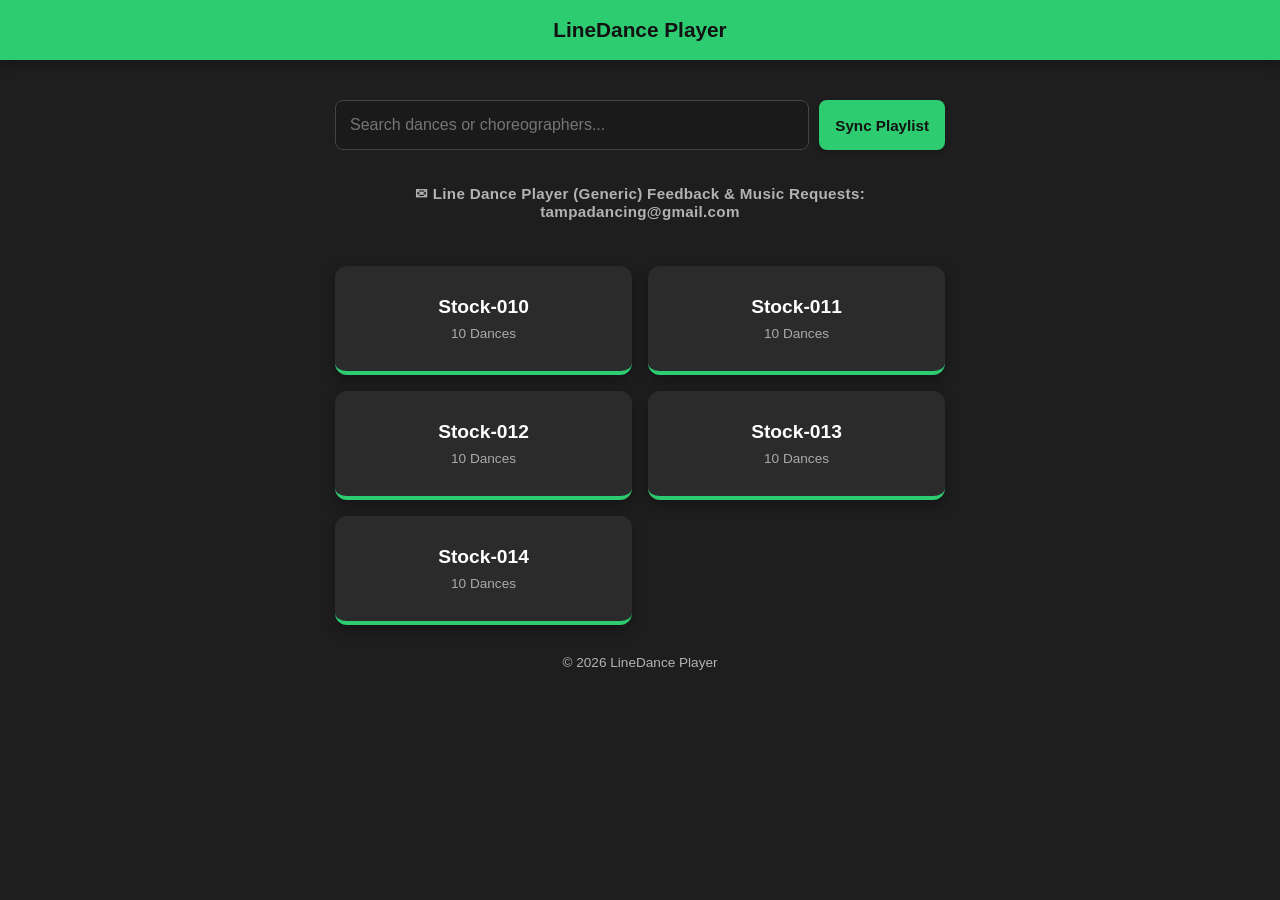
==== commit c5cdea42: "Load latest version from Test to index" ====
--- a/src/index.html
+++ b/src/index.html
@@ -2,376 +2,871 @@
 <html lang="en">
 <head>
     <meta charset="UTF-8">
-    <meta name="viewport" content="width=device-width, initial-scale=1.0, maximum-scale=1.0, user-scalable=no">
-    <title>LineDance Player</title>
-    <meta name="apple-mobilFe-web-app-capable" content="yes">
-    <meta name="apple-mobile-web-app-status-bar-style" content="black-translucent">
-    <link rel="apple-touch-icon" href="https://jamesflorida.github.io/player/BootsPicture.png">
+    <meta name="viewport"
+          content="width=device-width, initial-scale=1.0, maximum-scale=1.0, user-scalable=no">
+    <title>LineDance Player - Venue Template</title>
+
+    <!--
+    ============================================
+    VENUE ASSETS: TOUCH ICON (HOME SCREEN ICON)
+    - PNG only
+    - Recommended size: 180x180 pixels
+    - This is what shows when user "Add to Home Screen"
+    - Will be set dynamically from venueConfig.assets.touchIconUrl
+    ============================================
+    -->
+    <link id="venueTouchIcon" rel="apple-touch-icon" href="">
+
     <style>
-        :root { --brand-green: #2ecc71; --dark-gray: #1e1e1e; --card-bg: #2b2b2b; --btn-blue: #34495e; }
-        body { font-family: -apple-system, BlinkMacSystemFont, sans-serif; background-color: var(--dark-gray); color: white; margin: 0; padding: 0; -webkit-tap-highlight-color: transparent; }
-        .header-bar { background-color: var(--brand-green); padding: 18px; display: flex; align-items: center; justify-content: center; font-weight: bold; font-size: 1.3rem; box-shadow: 0 4px 10px rgba(0,0,0,0.3); position: sticky; top: 0; z-index: 100; height: 60px; box-sizing: border-box; }
-        .back-nav-btn { position: absolute; left: 15px; background: rgba(0,0,0,0.4); border: 1px solid #444; color: white; padding: 6px 14px; border-radius: 6px; font-size: 0.9rem; font-weight: bold; cursor: pointer; display: none; }
-        .app-container { padding: 20px; max-width: 650px; margin: 0 auto; box-sizing: border-box; }
-        .playlist-selection-grid { display: grid; grid-template-columns: repeat(2, 1fr); gap: 16px; padding-top: 10px; }
-        .playlist-hub-card { background: var(--card-bg); border-radius: 12px; padding: 30px 20px; text-align: center; font-size: 1.2rem; font-weight: bold; cursor: pointer; box-shadow: 0 6px 15px rgba(0,0,0,0.3); border-bottom: 4px solid var(--brand-green); min-height: 100px; display: flex; flex-direction: column; justify-content: center; align-items: center; box-sizing: border-box; }
-        .playlist-track-counter { font-size: 0.85rem; color: #aaa; margin-top: 8px; font-weight: normal; }
-        .dance-entry-card { background: var(--card-bg); border-radius: 12px; padding: 22px; margin-bottom: 20px; box-shadow: 0 6px 15px rgba(0,0,0,0.4); border-left: 5px solid var(--brand-green); }
-        .title-line { font-size: 1.3rem; font-weight: bold; color: #ffffff; margin-bottom: 6px; text-align: center; }
-        .meta-line { font-size: 0.95rem; color: #b3b3b3; margin-bottom: 22px; text-align: center; line-height: 1.4; }
-        .button-bar-grid { display: grid; grid-template-columns: repeat(4, 1fr); gap: 12px; }
-        .action-touch-btn { background-color: var(--btn-blue); color: white; border: none; padding: 14px 2px; border-radius: 8px; font-weight: bold; font-size: 0.85rem; cursor: pointer; text-align: center; box-shadow: 0 3px 6px rgba(0,0,0,0.2); transition: background 0.1s; text-decoration: none; display: block; }
-        .action-touch-btn:active { background-color: var(--brand-green); }
-        .action-touch-btn.disabled { background-color: #444; color: #777; cursor: not-allowed; box-shadow: none; pointer-events: none; }
-        .inapp-overlay-window { display: none; position: fixed; top: 0; left: 0; width: 100%; height: 100%; background: black; z-index: 99999; }
-        .overlay-control-header { background: #111111; height: 55px; display: flex; align-items: center; justify-content: space-between; padding: 0 20px; box-sizing: border-box; border-bottom: 1px solid #333; }
-        .overlay-title { font-weight: bold; color: #fff; font-size: 1rem; }
-        .done-close-btn { background: var(--brand-green); color: white; border: none; padding: 9px 20px; font-weight: bold; font-size: 0.95rem; border-radius: 6px; cursor: pointer; }
-        .overlay-viewport-iframe { width: 100%; height: calc(100% - 55px); border: none; background: white; }
-        /* Intelligent Mobile Responsive Scaling Override for iPhone Screen Glass */
-/* Intelligent Mobile Responsive Scaling Override STRICTLY for Phone Glass */
-@media (max-width: 380px) {
-    .header-bar {
-        height: 48px !important;
-        padding: 10px !important;
-        font-size: 1.1rem !important;
-    }
-}
-
-
+        /* ============================================
+           VENUE THEME VARIABLES (BASE)
+           - These are "internal" CSS variables.
+           - JS will set them from venueConfig.theme.
+           ============================================ */
+        :root {
+            --brand-green: #2ecc71;   /* Default generic green */
+            --dark-gray: #1e1e1e;    /* Default dark background */
+            --card-bg: #2b2b2b;      /* Default card background */
+            --btn-blue: #34495e;     /* Default button color */
+
+            /* Background image (optional)
+               JS will set this to url(...) if provided. */
+            --venue-bg-image: none;
+        }
+
+        body {
+            font-family: -apple-system, BlinkMacSystemFont, sans-serif;
+            background-color: var(--dark-gray);
+            background-image: var(--venue-bg-image); /* Optional venue background */
+            background-size: cover;
+            background-repeat: no-repeat;
+            color: white;
+            margin: 0;
+            padding: 0;
+            -webkit-tap-highlight-color: transparent;
+        }
+
+        .header-bar {
+            background-color: var(--brand-green);
+            padding: 18px;
+            display: flex;
+            align-items: center;
+            justify-content: center;
+            font-weight: bold;
+            font-size: 1.3rem;
+            box-shadow: 0 4px 10px rgba(0,0,0,0.3);
+            position: sticky;
+            top: 0;
+            z-index: 100;
+            height: 60px;
+            box-sizing: border-box;
+            color: #121212;
+        }
+
+        .back-nav-btn {
+            position: absolute;
+            left: 15px;
+            background: rgba(0,0,0,0.7);
+            border: 1px solid #444;
+            color: white;
+            padding: 6px 14px;
+            border-radius: 6px;
+            font-size: 0.9rem;
+            font-weight: bold;
+            cursor: pointer;
+            display: none;
+        }
+
+        .app-container {
+            padding: 20px;
+            max-width: 650px;
+            margin: 0 auto;
+            box-sizing: border-box;
+        }
+
+        .playlist-selection-grid {
+            display: grid;
+            grid-template-columns: repeat(2, 1fr);
+            gap: 16px;
+            padding-top: 10px;
+        }
+
+        .playlist-hub-card {
+            background: var(--card-bg);
+            border-radius: 12px;
+            padding: 30px 20px;
+            text-align: center;
+            font-size: 1.2rem;
+            font-weight: bold;
+            cursor: pointer;
+            box-shadow: 0 6px 15px rgba(0,0,0,0.3);
+            border-bottom: 4px solid var(--brand-green);
+            min-height: 100px;
+            display: flex;
+            flex-direction: column;
+            justify-content: center;
+            align-items: center;
+            box-sizing: border-box;
+        }
+
+        .playlist-track-counter {
+            font-size: 0.85rem;
+            color: #aaa;
+            margin-top: 8px;
+            font-weight: normal;
+        }
+
+        .dance-entry-card {
+            background: var(--card-bg);
+            border-radius: 12px;
+            padding: 22px;
+            margin-bottom: 20px;
+            box-shadow: 0 6px 15px rgba(0,0,0,0.4);
+            border-left: 5px solid var(--brand-green);
+        }
+
+        .title-line {
+            font-size: 1.3rem;
+            font-weight: bold;
+            color: #ffffff;
+            margin-bottom: 6px;
+            text-align: center;
+        }
+
+        .meta-line {
+            font-size: 0.95rem;
+            color: #b3b3b3;
+            margin-bottom: 22px;
+            text-align: center;
+            line-height: 1.4;
+        }
+
+        .button-bar-grid {
+            display: grid;
+            grid-template-columns: repeat(4, 1fr);
+            gap: 12px;
+        }
+
+        .action-touch-btn {
+            background-color: var(--btn-blue);
+            color: white;
+            border: none;
+            padding: 14px 2px;
+            border-radius: 8px;
+            font-weight: bold;
+            font-size: 0.85rem;
+            cursor: pointer;
+            text-align: center;
+            box-shadow: 0 3px 6px rgba(0,0,0,0.2);
+            transition: background 0.1s;
+            text-decoration: none;
+            display: block;
+        }
+
+        .action-touch-btn:active {
+            background-color: var(--brand-green);
+            color: #121212;
+        }
+
+        .action-touch-btn.disabled {
+            background-color: #333;
+            color: #666;
+            cursor: not-allowed;
+            box-shadow: none;
+            pointer-events: none;
+        }
+
+        .inapp-overlay-window {
+            display: none;
+            position: fixed;
+            top: 0;
+            left: 0;
+            width: 100%;
+            height: 100%;
+            background: black;
+            z-index: 99999;
+        }
+
+        .overlay-control-header {
+            background: #111111;
+            height: 55px;
+            display: flex;
+            align-items: center;
+            justify-content: space-between;
+            padding: 0 20px;
+            box-sizing: border-box;
+            border-bottom: 1px solid #333;
+        }
+
+        .overlay-title {
+            font-weight: bold;
+            color: #fff;
+            font-size: 1rem;
+        }
+
+        .done-close-btn {
+            background: var(--brand-green);
+            color: #121212;
+            border: none;
+            padding: 9px 20px;
+            font-weight: bold;
+            font-size: 0.95rem;
+            border-radius: 6px;
+            cursor: pointer;
+        }
+
+        .overlay-viewport-iframe,
+        object {
+            width: 100%;
+            height: calc(100% - 55px);
+            border: none;
+            background: white;
+        }
+
+        /* Venue banner at top (optional) */
+        .venue-banner {
+            max-width: 100%;
+            display: block;
+            margin: 0 auto;
+        }
+
+        /* Instructor photo (optional) */
+        .venue-instructor-photo {
+            max-width: 100%;
+            border-radius: 12px;
+            margin: 10px auto 0 auto;
+            display: block;
+        }
+
+        /* Watermark logo (optional) */
+        .venue-watermark {
+            position: fixed;
+            bottom: 10px;
+            right: 10px;
+            opacity: 0.15;
+            width: 120px;
+            pointer-events: none;
+        }
+
+        /* Footer badge (optional) */
+        .venue-footer {
+            text-align: center;
+            color: #b3b3b3;
+            font-size: 0.85rem;
+            padding: 10px 0 20px 0;
+        }
+
+        /* Splash screen (optional) */
+        .venue-splash-screen {
+            position: fixed;
+            inset: 0;
+            background: #000;
+            display: flex;
+            flex-direction: column;
+            align-items: center;
+            justify-content: center;
+            z-index: 100000;
+        }
+
+        .venue-splash-screen img {
+            max-width: 80%;
+            margin-bottom: 20px;
+        }
+
+        .venue-splash-screen span {
+            color: #fff;
+            font-size: 1.1rem;
+            font-weight: bold;
+        }
+
+        @media (max-width: 380px) {
+            .header-bar {
+                height: 48px !important;
+                padding: 10px !important;
+                font-size: 1.1rem !important;
+            }
+        }
     </style>
 </head>
 <body>
+    <!--
+    ============================================
+    OPTIONAL SPLASH SCREEN
+    - Will be shown briefly if venueConfig.assets.splashImageUrl is set.
+    - PNG or SVG, recommended width: 600–1200px.
+    ============================================
+    -->
+    <div id="venueSplash" class="venue-splash-screen" style="display:none;">
+        <img id="venueSplashImage" src="" alt="Venue Splash">
+        <span id="venueSplashText">Loading LineDance Player...</span>
+    </div>
+
     <div class="header-bar">
-        <button class="back-nav-btn" id="navbarReturnTrigger" onclick="navigateToPlaylistHubMenu()">⬅ Playlists</button>
+        <button class="back-nav-btn"
+                id="navbarReturnTrigger"
+                onclick="navigateToPlaylistHubMenu()">⬅ Playlists</button>
         <span id="applicationHeaderTitle">LineDance Player</span>
     </div>
-    
-           <!-- This creates a clean side-by-side layout for your search bar and sync button -->
+
+    <!--
+    ============================================
+    VENUE BANNER (OPTIONAL)
+    - PNG or SVG.
+    - Recommended width: 600–1200px.
+    - If no bannerUrl is provided, this will be hidden.
+    ============================================
+    -->
+    <div class="app-container" style="padding-bottom: 0;">
+        <img id="venueBanner" class="venue-banner" src="" alt="Venue Banner" style="display:none;">
+    </div>
+
+    <!--
+    ============================================
+    SEARCH + SYNC BAR
+    - Placeholder text will be set from venueConfig.searchPlaceholder.
+    ============================================
+    -->
     <div class="app-container" style="padding-bottom: 0; display: flex; gap: 10px; align-items: center;">
-        <input type="text" id="danceSearchInput" placeholder="🔍 Search dances or choreographers..." oninput="handleLiveSearchInput()" style="flex: 1; padding: 14px; border-radius: 8px; border: 1px solid #444; background: #1a1a1a; color: white; font-size: 1rem; box-sizing: border-box; height: 50px;">
-        <button onclick="forceCacheBusterReload()" style="background: var(--brand-green); color: white; border: none; padding: 0 16px; border-radius: 8px; font-size: 0.95rem; font-weight: bold; cursor: pointer; height: 50px; display: flex; align-items: center; justify-content: center; box-shadow: 0 3px 6px rgba(0,0,0,0.2); white-space: nowrap;">Sync Playlist</button>
+        <input type="text"
+               id="danceSearchInput"
+               placeholder=""
+               oninput="handleLiveSearchInput()"
+               style="flex: 1; padding: 14px; border-radius: 8px; border: 1px solid #444; background: #1a1a1a; color: white; font-size: 1rem; box-sizing: border-box; height: 50px;">
+        <button onclick="forceCacheBusterReload()"
+                style="background: var(--brand-green); color: #121212; border: none; padding: 0 16px; border-radius: 8px; font-size: 0.95rem; font-weight: bold; cursor: pointer; height: 50px; display: flex; align-items: center; justify-content: center; box-shadow: 0 3px 6px rgba(0,0,0,0.2); white-space: nowrap;">
+            Sync Playlist
+        </button>
     </div>
 
-    <!-- Symmetrical Dancer Email Banner (Soft Silver Upgrade) -->
+    <!--
+    ============================================
+    INSTRUCTOR PHOTO (OPTIONAL)
+    - JPG or PNG.
+    - Recommended height: 400–800px.
+    - If no instructorPhotoUrl is provided, this will be hidden.
+    ============================================
+    -->
+    <div class="app-container" style="padding-top: 0;">
+        <img id="venueInstructorPhoto" class="venue-instructor-photo" src="" alt="Instructor" style="display:none;">
+    </div>
+
+    <!--
+    ============================================
+    EMAIL / FEEDBACK BANNER
+    - Text will be set from venueConfig.email and venueConfig.name.
+    ============================================
+    -->
     <div style="text-align: center; margin: 15px auto; padding: 0 20px; max-width: 650px; box-sizing: border-box;">
-        <span style="color: #b3b3b3; font-family: -apple-system, BlinkMacSystemFont, sans-serif; font-size: 0.95rem; font-weight: bold; letter-spacing: 0.3px;">
-            ✉ Dancer Feedback & Music Requests: tampadancing@gmail.com
+        <span id="venueEmailBanner"
+              style="color: #b3b3b3; font-family: -apple-system, BlinkMacSystemFont, sans-serif; font-size: 0.95rem; font-weight: bold; letter-spacing: 0.3px;">
         </span>
     </div>
 
-    
+    <!-- MAIN APP VIEWPORT -->
     <div class="app-container" id="masterApplicationViewport"></div>
-    <div id="playerOverlayFrame" class="inapp-overlay-window">
-        <div class="overlay-control-header">
-            <span class="overlay-title" id="overlayPanelTitle">Media Loader</span>
-            <button class="done-close-btn" onclick="shutOverlayViewer()">Done</button>
-        </div>
-//  iframe inserted
-       <iframe id="appIframeViewport" class="overlay-viewport-iframe" src="" allow="autoplay; encrypted-media; fullscreen" sandbox="allow-scripts allow-same-origin allow-popups allow-forms allow-popups-to-escape-sandbox"></iframe>
-    </div>
+
+    <!-- OVERLAY FOR STEPS / YOUTUBE -->
+    <div id="playerOverlayFrame" class="inapp-overlay-window"></div>
+
+    <!-- WATERMARK LOGO (OPTIONAL) -->
+    <img id="venueWatermark" class="venue-watermark" src="" alt="Venue Watermark" style="display:none;">
+
+    <!-- FOOTER BADGE (OPTIONAL) -->
+    <div id="venueFooter" class="venue-footer"></div>
+
     <script>
-        // --- YOUR LIVE 200-ROW DATABASE BLOCKS SIT SAFELY INSIDE THESE BRACKETS ---
+        /* ============================================
+           VENUE CONFIGURATION BLOCK
+           - All venue-specific items live here.
+           - Change this block to rebrand the app.
+           ============================================ */
+        const venueConfig = {
+            /* Basic identity */
+            name: "Line Dance Player (Generic)",
+            headerTitle: "LineDance Player",
+            email: "tampadancing@gmail.com",
+
+            /* Search bar placeholder text */
+            searchPlaceholder: "Search dances or choreographers...",
+
+            /* Theme colors */
+            theme: {
+                brandGreen: "#2ecc71",   // Primary accent
+                darkGray: "#1e1e1e",    // Page background
+                cardBg: "#2b2b2b",      // Cards
+                buttonBlue: "#34495e"   // Buttons
+            },
+
+            /* Visual assets (all optional) */
+            assets: {
+                /* Banner at top of app
+                   - PNG or SVG
+                   - Recommended width: 600–1200px
+                   - Example: "images/stockyard-banner.png"
+                   - Leave "" to hide. */
+                bannerUrl: "",
+
+                /* Home screen icon (PWA / iOS)
+                   - PNG only
+                   - Recommended size: 180x180
+                   - Example: "icons/stockyard-icon-180.png"
+                   - Leave "" to skip. */
+                touchIconUrl: "",
+
+                /* Background image
+                   - JPG or PNG
+                   - Recommended size: 1920x1080
+                   - Example: "images/wood-floor-bg.jpg"
+                   - Leave "" for solid dark background. */
+                backgroundImageUrl: "",
+
+                /* Watermark logo
+                   - PNG with transparency
+                   - Recommended width: 300–600px
+                   - Example: "images/stockyard-logo-watermark.png"
+                   - Leave "" to hide. */
+                watermarkUrl: "",
+
+                /* Instructor photo
+                   - JPG or PNG
+                   - Recommended height: 400–800px
+                   - Example: "images/instructor-jane.jpg"
+                   - Leave "" to hide. */
+                instructorPhotoUrl: "",
+
+                /* Splash screen image
+                   - PNG or SVG
+                   - Recommended width: 600–1200px
+                   - Example: "images/stockyard-splash.png"
+                   - Leave "" to disable splash. */
+                splashImageUrl: ""
+            },
+
+            /* Footer text (optional) */
+            footerText: "© 2026 LineDance Player",
+
+            /* Playlist groups (optional)
+               - If empty, groups will be derived from track.group.
+               - Example: ["Beginner", "Intermediate", "Advanced"] */
+            playlistGroups: []
+        };
+
+        /* ============================================
+           LOCAL DANCE DATABASE
+           - Placeholder: you will populate this from your data.
+           - Each track should have:
+             - id: unique number (for future playlists)
+             - playlist: (name of playlist)
+             - level: (beginner, intermediate...)
+             - daytaught: (Tuesday, Wednesday,Weekend..)
+             - dancename: dance name (vs song name, frequently the same)
+             - choreographer
+             - song title
+             - song artist
+             - steps: URL to CopperKnob step sheet (optional)
+             - teach: YouTube teach URL (optional)
+             - demo: YouTube demo URL (optional)
+             - music: YouTube music URL (optional)
+           ============================================ */
         const localDanceDatabase = [
-          { id: "140", group: "Stock-014", name: "Boots Off", choreographer: "Rachael McNaney", song: "Boots Off", artist: "Jon Pardi", steps: "https://www.copperknob.co.uk/stepsheets/196086/boots-off", teach: "https://youtube.com/embed/YxkCnVnybvk", demo: "https://youtube.com/embed/Xr2MQ8pbPME", music: "https://youtube.com/embed/z8WxUN0hvsA" },
-{ id: "139", group: "Stock-014", name: "Backup Plan", choreographer: "Melanie Mahoney", song: "Backup Plan", artist: "Zimmerman/Combs", steps: "https://www.copperknob.co.uk/stepsheets/QQ7QP4G/backup-plan", teach: "https://youtube.com/embed/HTciNVT--M4", demo: "https://youtube.com/embed/HTciNVT--M4", music: "https://youtube.com/embed/Yyd5kmngrOU" },
-{ id: "138", group: "Stock-014", name: "Dance With You", choreographer: "Lisa Johns-Grose", song: "Dance With You", artist: "Thomas Rhett", steps: "https://www.copperknob.co.uk/stepsheets/N4GQQ46/dance-with-you", teach: "https://youtube.com/embed/JZtpinRfnVE", demo: "https://youtube.com/embed/JZtpinRfnVE", music: "https://youtube.com/embed/edOFds30j2E" },
-{ id: "137", group: "Stock-014", name: "Heart of Stone", choreographer: "Pam Horst", song: "Heart of Stone", artist: "Jelly Roll", steps: "https://www.copperknob.co.uk/stepsheets/5JSY4MV/heart-of-stone", teach: "https://youtube.com/embed/2Q3T5NqdvY8", demo: "https://youtube.com/embed/cBl2oFzbiP0", music: "https://youtube.com/embed/U0Gk4Zh93As" },
-{ id: "136", group: "Stock-014", name: "Blame Texas", choreographer: "Dustin &Sierra", song: "Blame Texas", artist: "Cody Johnson", steps: "https://www.copperknob.co.uk/stepsheets/4KCWB4S/blame-texas", teach: "https://youtube.com/embed/-pZkYtNRI0w", demo: "https://youtube.com/embed/K3osfgAjI7c", music: "https://youtube.com/embed/xiCgNFBB1Mw" },
-{ id: "135", group: "Stock-014", name: "Wish you Well", choreographer: "Stacey Snyder", song: "Wish You Well", artist: "Vincent Mason", steps: "https://www.copperknob.co.uk/stepsheets/195937/wish-you-well", teach: "https://youtube.com/embed/_ehKC5foFyI", demo: "https://youtube.com/embed/_ehKC5foFyI", music: "https://youtube.com/embed/AyUGqKpJviA" },
-{ id: "134", group: "Stock-014", name: "Single Again", choreographer: "Mel Llewelin", song: "Single Again", artist: "Josh Ross", steps: "https://www.copperknob.co.uk/stepsheets/2C5TXZP/single-again", teach: "https://youtube.com/embed/rWsp2q7vyno", demo: "https://youtube.com/embed/rWsp2q7vyno", music: "https://youtube.com/embed/LH3IMXKzKLU" },
-{ id: "133", group: "Stock-014", name: "Something Bout the Summer", choreographer: "Natasha Cormier", song: "Blowin Smoke", artist: "Teddy Swims", steps: "https://www.copperknob.co.uk/stepsheets/9YDQ8ZK/something-bout-the-summer-night", teach: "https://youtube.com/embed/24FnenonL8Y", demo: "https://youtube.com/embed/DWc8tqNvp6U", music: "https://youtube.com/embed/U8-Zv7iNsXI" },
-{ id: "132", group: "Stock-014", name: "A Country Song Came On", choreographer: "Lidia Landon", song: "Country Song Came On", artist: "Luke Bryan", steps: "https://www.copperknob.co.uk/stepsheets/3YZGC22/a-country-song-came-on", teach: "https://youtube.com/embed/LsbN0FFc_JM", demo: "https://youtube.com/embed/LsbN0FFc_JM", music: "https://youtube.com/embed/sgUFpNy9bd4" },
-{ id: "131", group: "Stock-014", name: "Weren t for the Wind", choreographer: "Amy Christian", song: "Weren't for the Wind", artist: "Ella Langley", steps: "https://www.copperknob.co.uk/stepsheets/KFB5RSS/werent-for-the-wind", teach: "https://youtube.com/embed/kir14LEXM08", demo: "https://youtube.com/embed/6NUYIguWCqc", music: "https://youtube.com/embed/MKivwrA6_bw" },
-{ id: "130", group: "Stock-013", name: "After Party", choreographer: "Maurice Rowe", song: "After Party", artist: "Koffee Brown", steps: "https://www.copperknob.co.uk/stepsheets/3J25PD4/after-party", teach: "https://youtube.com/embed/-Mcgu9sDY-8", demo: "https://youtube.com/embed/TFhMlHmhIVc", music: "https://youtube.com/embed/kAXwa3C7iP4" },
-{ id: "129", group: "Stock-013", name: "Brown Eyed 5 5", choreographer: "Ashley Rose", song: "Brunette", artist: "Tucker Wetmore", steps: "https://www.copperknob.co.uk/stepsheets/DWW362F/brown-eyed-5-5", teach: "https://youtube.com/embed/zb-VcGiwl7Y", demo: "https://youtube.com/embed/zb-VcGiwl7Y", music: "https://youtube.com/embed/_Q6N4C5D9p4" },
-{ id: "128", group: "Stock-013", name: "Like It Like That", choreographer: "Gary Lafferty", song: "Like It Like That", artist: "Dasha", steps: "https://www.copperknob.co.uk/stepsheets/8DSMS4C/like-it-like-that", teach: "https://youtube.com/embed/LjiegxuDEE8", demo: "https://youtube.com/embed/uVTonrpI7QY", music: "https://youtube.com/embed/WOBst92z9n0" },
-{ id: "127", group: "Stock-013", name: "Alligator Smile", choreographer: "Julie Heinrichs", song: "Can't Keep Up", artist: "Brett Eldredge", steps: "https://www.copperknob.co.uk/stepsheets/NXWN37N/alligator-smile", teach: "https://youtube.com/embed/C5tJTFdU_-k", demo: "https://youtube.com/embed/MzGMxj28aww", music: "https://youtube.com/embed/hZDZnSrJ0P8" },
-{ id: "126", group: "Stock-013", name: "Choosin Texas", choreographer: "Nidhi Risi", song: "Choosin Texas", artist: "Ella Langley", steps: "https://www.copperknob.co.uk/stepsheets/LRV9X25/choosin-texas", teach: "https://youtube.com/embed/851epk3lotY", demo: "https://youtube.com/embed/mEeJFEtGtOA", music: "https://youtube.com/embed/hLOheGDwD_0" },
-{ id: "125", group: "Stock-013", name: "Do Si Dough", choreographer: "Glover & Szymanski", song: "Do Si Dough", artist: "Josiah Siska", steps: "https://www.copperknob.co.uk/stepsheets/CT3L6XC/do-si-dough", teach: "https://youtube.com/embed/AsCS6c-G1_Q", demo: "https://youtube.com/embed/VRjv5gxBWe0", music: "https://youtube.com/embed/kb3L9kVKOPw" },
-{ id: "124", group: "Stock-013", name: "Country Tightrope", choreographer: "Daren Bailey", song: "Tightrope", artist: "Zach Top", steps: "https://www.copperknob.co.uk/stepsheets/T5KS4TQ/country-tightrope", teach: "https://youtube.com/embed/LfpzB_lSLfs", demo: "https://youtube.com/embed/UPAY5lKzY1k", music: "https://youtube.com/embed/XYYqmbARbkM" },
-{ id: "123", group: "Stock-013", name: "Getaway Car", choreographer: "Brandon &Trevor", song: "Getaway Car", artist: "Dustin Lynch", steps: "https://www.copperknob.co.uk/stepsheets/DSWK5BY/getaway-car", teach: "https://youtube.com/embed/VAnRxJdP1VY", demo: "https://youtube.com/embed/8ah3554i-CA", music: "https://youtube.com/embed/-LcTwwCTN7M" },
-{ id: "122", group: "Stock-013", name: "Good Times and Tan Lines", choreographer: "Chris Brocklesby", song: "Good Times &Tan Lines", artist: "Zach Top", steps: "https://www.copperknob.co.uk/stepsheets/QYSD83T/good-times-and-tan-lines", teach: "https://youtube.com/embed/ZwQjOPKPGDU", demo: "https://youtube.com/embed/nrQrZySBtVI", music: "https://youtube.com/embed/yWsH5c4ZaLs" },
-{ id: "121", group: "Stock-013", name: "Dolly Would", choreographer: "Willie Brown", song: "Dolly Would", artist: "The Dryes", steps: "https://www.copperknob.co.uk/stepsheets/L2X4P4G/dolly-would", teach: "https://youtube.com/embed/g5fXXe2qzDs", demo: "https://youtube.com/embed/4rakHHC2Fv8", music: "https://youtube.com/embed/ulLLp_5094M" },
-{ id: "120", group: "Stock-012", name: "Old Ropers", choreographer: "Courtney Rowe", song: "Boots", artist: "Thomas Rhett", steps: "https://www.copperknob.co.uk/stepsheets/QSQM4NR/old-ropers", teach: "https://youtube.com/embed/kypmUTIJ1uI", demo: "https://youtube.com/embed/kypmUTIJ1uI", music: "https://youtube.com/embed/zmG_97gmNmI" },
-{ id: "119", group: "Stock-012", name: "Twenty Two", choreographer: "Michelle Risley", song: "You Look Like You Love Me", artist: "Ella Langley", steps: "https://www.copperknob.co.uk/stepsheets/C8646RR/twenty-two-22", teach: "https://youtube.com/embed/9zxCLaJECFA", demo: "https://youtube.com/embed/luQb4lPTvMs", music: "https://youtube.com/embed/4VqUNK2izxc" },
-{ id: "118", group: "Stock-012", name: "Memory Lane-No Teach", choreographer: "Jaelin Fitch", song: "Memory Lane", artist: "Old Dominion", steps: "https://www.copperknob.co.uk/stepsheets/BK58TS4/memory-lane", teach: "https://youtube.com/embed/cf3V7gbfzCY", demo: "https://youtube.com/embed/cf3V7gbfzCY", music: "https://youtube.com/embed/ZfOz5wC8SBE" },
-{ id: "117", group: "Stock-012", name: "Happen to Me", choreographer: "Stacey Snyder", song: "Happen to Me", artist: "Russell Dickerson", steps: "https://www.copperknob.co.uk/stepsheets/LBSTQ4Y/happen-to-me", teach: "https://youtube.com/embed/N4RJMs6GhH0", demo: "https://youtube.com/embed/N4RJMs6GhH0", music: "https://youtube.com/embed/396i2z3uqYk" },
-{ id: "116", group: "Stock-012", name: "Baby I Wanna Know", choreographer: "Niels Poulsen", song: "Hey Baby", artist: "Max Jackson", steps: "https://www.copperknob.co.uk/stepsheets/197288/baby-i-wanna-know", teach: "https://youtube.com/embed/t4ucorsuOlE", demo: "https://youtube.com/embed/t4ucorsuOlE", music: "https://youtube.com/embed/CoXPztbXS2o" },
-{ id: "115", group: "Stock-012", name: "Two of Us(no teach/demo)", choreographer: "Connor & Maurice", song: "Two of Us", artist: " Brett Kissel & Cooper Alan", steps: "https://www.copperknob.co.uk/stepsheets/178064/two-of-us", teach: "https://youtube.com/embed/O3JVZ36RKhs", demo: "https://youtube.com/embed/O3JVZ36RKhs", music: "https://youtube.com/embed/O3JVZ36RKhs" },
-{ id: "114", group: "Stock-012", name: "Gin & Tonic Kisses", choreographer: "Kathy Brown", song: "Drunk(AND I don't wanna go home", artist: "Elle King & Miranda Lambert", steps: "https://www.copperknob.co.uk/qr/149087", teach: "https://youtube.com/embed/hNWrZsMJgDg", demo: "https://youtube.com/embed/2uSIoo0EuvE", music: "https://youtube.com/embed/CS9zbWLiI0o" },
-{ id: "113", group: "Stock-012", name: "Where the Wild Things Are", choreographer: "Pam Wingo", song: "Where the Wild Things Are", artist: "Luke Combs", steps: "https://www.copperknob.co.uk/stepsheets/178264/where-the-wild-things-are", teach: "https://youtube.com/embed/JvS8pIoFhDk", demo: "https://youtube.com/embed/DK9hWOcJxsg", music: "https://youtube.com/embed/-zLml4bc_Gs" },
-{ id: "112", group: "Stock-012", name: "2 Pairs & A Good Time", choreographer: "Andrea Warren", song: "2 Pair", artist: "Kane Brown", steps: "https://www.copperknob.co.uk/stepsheets/197991/2-pairs-a-good-time", teach: "https://youtube.com/embed/bbjQtrcDU9c", demo: "https://youtube.com/embed/LSJ4JUq7sgU", music: "https://youtube.com/embed/XpEnvGXwInU" },
-{ id: "111", group: "Stock-012", name: "Like a Lasso", choreographer: "Chelsea Butler", song: "Lasso", artist: "Jake Banfield", steps: "https://www.copperknob.co.uk/stepsheets/195761/like-a-lasso", teach: "https://youtube.com/embed/G77TvS-Wz28", demo: "https://youtube.com/embed/zRj7v5moNzw", music: "https://youtube.com/embed/mobQ2Kq7JiY" },
-{ id: "110", group: "Stock-011", name: "Need a Favor", choreographer: "Sue Wellesley", song: "Need a Favor", artist: "Jelly Roll", steps: "https://www.copperknob.co.uk/stepsheets/172664/need-a-favor", teach: "https://youtube.com/embed/db8Fe8FeRag", demo: "https://youtube.com/embed/D3339Il13VQ", music: "https://youtube.com/embed/TbXEQOhU2xw" },
-{ id: "109", group: "Stock-011", name: "Not at this Party", choreographer: "Kris Lonnquist", song: "Not at this Party", artist: "Dasha", steps: "https://www.copperknob.co.uk/stepsheets/194946/not-at-this-party", teach: "https://youtube.com/embed/lrvxFe_UVWQ", demo: "https://youtube.com/embed/lrvxFe_UVWQ", music: "https://youtube.com/embed/59ct0ij5pr8" },
-{ id: "108", group: "Stock-011", name: "Let's Do Da Dance", choreographer: "Rob Fowler", song: "Lets Do Da Dance", artist: "Rexxie Dallas", steps: "https://www.copperknob.co.uk/stepsheets/196129/lets-do-da-dance", teach: "https://youtube.com/embed/C_tmO14ube8", demo: "https://youtube.com/embed/W1eDiORlZm8", music: "https://youtube.com/embed/oSvfo7mRHYI" },
-{ id: "107", group: "Stock-011", name: "Rowdy Crowd", choreographer: "Maggie Shipley", song: "Y allsome", artist: "Pryor and Lee", steps: "https://www.copperknob.co.uk/stepsheets/198468/rowdy-crowd", teach: "https://youtube.com/embed/8fa8IZR9hyE", demo: "https://youtube.com/embed/HU_PEHqtji4", music: "https://youtube.com/embed/vsocfj0lOIs" },
-{ id: "106", group: "Stock-011", name: "Hoedown", choreographer: "Gary O Reilly", song: "Hoedown", artist: "Ink", steps: "https://www.copperknob.co.uk/stepsheets/197927/hoedown", teach: "https://youtube.com/embed/n1n1jEVLVv4", demo: "https://youtube.com/embed/QbWwxn3AxBY", music: "https://youtube.com/embed/U-n-ZI_OnLo" },
-{ id: "105", group: "Stock-011", name: "Bar Cha Cha", choreographer: "Evan VanScoyk", song: "After All The Bars Have Closed", artist: "Thomas Rhett", steps: "https://www.copperknob.co.uk/stepsheets/196326/bar-cha-cha", teach: "https://youtube.com/embed/GXqrolRngLQ", demo: "https://youtube.com/embed/tTtfwssRKtk", music: "https://youtube.com/embed/OulCYepVX-U" },
-{ id: "104", group: "Stock-011", name: "The Cowboi Boogie", choreographer: "Big Mucci", song: "Cowboy Boogie", artist: "Meechie", steps: "https://www.copperknob.co.uk/stepsheets/141398/the-cowboi-boogie", teach: "https://youtube.com/embed/NhcRFrhSuj0", demo: "https://youtube.com/embed/S4PU4W5GpLw", music: "https://youtube.com/embed/bFrYS28IV-E" },
-{ id: "103", group: "Stock-011", name: "Bottle Rockets", choreographer: "Susan Doyle", song: "Bottle Rockets", artist: "Scotty McCreary", steps: "https://www.copperknob.co.uk/stepsheets/198646/bottle-rockets", teach: "https://youtube.com/embed/ENQVssy6bEo", demo: "https://youtube.com/embed/Kysu8Ojhxqw", music: "https://youtube.com/embed/fHUI2pstSqI" },
-{ id: "102", group: "Stock-011", name: "Crankin' Country", choreographer: "Michelle Wright", song: "Good Time for a Good Time", artist: "Josh Logan", steps: "https://www.copperknob.co.uk/stepsheets/165267/crankin-country", teach: "https://youtube.com/embed/nrpolG1JWqU", demo: "https://youtube.com/embed/nrpolG1JWqU", music: "https://youtube.com/embed/vTJqJLRRY68" },
-{ id: "101", group: "Stock-011", name: "Hole in my Heart", choreographer: "Laura Miller", song: "Love Somebody", artist: "Morgan Wallen", steps: "https://www.copperknob.co.uk/stepsheets/188641/hole-in-my-heart", teach: "https://youtube.com/embed/e1ZNIFz8zqM", demo: "https://youtube.com/embed/e1ZNIFz8zqM", music: "https://youtube.com/embed/zxMo0CZZzyg" },
-{ id: "100", group: "Stock-010", name: "Tip it Back", choreographer: "Nathan Lee", song: "Bell Bottoms Up", artist: "Lainey Wilson", steps: "https://www.copperknob.co.uk/stepsheets/194875/tip-it-back", teach: "https://youtube.com/embed/G4ncnot90rs", demo: "https://youtube.com/embed/Yh_Uf6M9lv4", music: "https://youtube.com/embed/z-KdDgdvoY4" },
-{ id: "99", group: "Stock-010", name: " Footloose Cowgirl", choreographer: "Unknown", song: "Cowgirl", artist: "Parmalee", steps: "https://www.copperknob.co.uk/stepsheets/193079/footloose-cowgirl", teach: "https://youtube.com/embed/QcVk2cml_EU", demo: "https://youtube.com/embed/QcVk2cml_EU", music: "https://youtube.com/embed/4WdhENeZ5O0" },
-{ id: "98", group: "Stock-010", name: "Boots On The Ground", choreographer: "Tre Little", song: "Boots on the Ground", artist: "803 Fresh", steps: "https://www.copperknob.co.uk/stepsheets/191535/boots-on-the-ground-with-clacker-fan", teach: "https://youtube.com/embed/VbZu4TcaOkw", demo: "https://youtube.com/embed/9NTpCApxBGE", music: "https://youtube.com/embed/gzZ7qP6EaSQ" },
-{ id: "97", group: "Stock-010", name: "Cowgirls On", choreographer: "Maggie Shipley", song: "Git Yer Cowboy On", artist: "Sean Patrick McGraw", steps: "https://www.copperknob.co.uk/stepsheets/193561/cowgirls-on", teach: "https://youtube.com/embed/QLBRhsYTmag", demo: "https://youtube.com/embed/QLBRhsYTmag", music: "https://youtube.com/embed/KAsjqVepSmU" },
-{ id: "96", group: "Stock-010", name: "Dizzy", choreographer: "Jo Thompson", song: "Dizzy", artist: "Scooter Lee", steps: "https://www.copperknob.co.uk/stepsheets/57764/dizzy", teach: "https://youtube.com/embed/ms5q8EqHXig", demo: "https://youtube.com/embed/ms5q8EqHXig", music: "https://youtube.com/embed/IbtCPOM9_XU" },
-{ id: "95", group: "Stock-010", name: "Just Sayin", choreographer: "John Dembiec", song: "I Aint Sayin", artist: "Jordan Davis", steps: "https://www.copperknob.co.uk/stepsheets/186098/just-sayin", teach: "https://youtube.com/embed/ZAGFa4iMqTM", demo: "https://youtube.com/embed/PomUiVNHXgc", music: "https://youtube.com/embed/XI7FL4P9uvc" },
-{ id: "94", group: "Stock-010", name: "Honky Tonkin' About", choreographer: "David Interlicchia", song: "Cake", artist: "Flo Rider", steps: "https://nebula.wsimg.com/c41592b6cf58f33a3695b61aafa12bea?AccessKeyId=14E0B44A3A6CAC516FFE&disposition=0&alloworigin=1", teach: "https://youtube.com/embed/cLfAOURjybY", demo: "https://youtube.com/embed/cLfAOURjybY", music: "https://youtube.com/embed/6Ejk7ZS8Y5U" },
-{ id: "93", group: "Stock-010", name: "Keeping Up(Bum Me a Smoke)", choreographer: "Shellie Stone", song: "Pour Me a Drink", artist: "Malone/Shelton", steps: "https://www.copperknob.co.uk/stepsheets/187827/keeping-up-bum-me-a-smoke", teach: "https://youtube.com/embed/t4Ev5gj2HFA", demo: "https://youtube.com/embed/2CF6_-82AN8", music: "https://youtube.com/embed/wPf4nqZZPCo" },
-{ id: "92", group: "Stock-010", name: "Boots on Bars", choreographer: "Sierra Gil", song: "Boots on Bars", artist: "Moonshine Bandits", steps: "https://www.copperknob.co.uk/stepsheets/190453/boots-on-bars", teach: "https://youtube.com/embed/yUa_xf8yS5U", demo: "https://youtube.com/embed/sDyxUXB3sL8", music: "https://youtube.com/embed/6UvEfFGKI1g" },
-{ id: "91", group: "Stock-010", name: "Up the Creek", choreographer: "Rob Fowler", song: "Creek Will Rise", artist: "Conner Smith", steps: "https://www.copperknob.co.uk/stepsheets/168858/up-the-creek", teach: "https://youtube.com/embed/wPtrXnYjX7U", demo: "https://youtube.com/embed/wPtrXnYjX7U", music: "https://youtube.com/embed/z97EWJ9g0ps" },
-{ id: "90", group: "Stock-009", name: "4 Wheel High", choreographer: "Dan Albro", song: "4 Wheel High", artist: "Sean Stemaly", steps: "https://www.copperknob.co.uk/stepsheets/187109/4-wheel-high", teach: "https://youtube.com/embed/yvkYf0HFvCE", demo: "https://youtube.com/embed/NRI3pjYZicA", music: "https://youtube.com/embed/-PttyYHB4k0" },
-{ id: "89", group: "Stock-009", name: "Hang Tight", choreographer: "Maggie Stevenson", song: "Hang Tight Honey", artist: "Lainey Wilson", steps: "https://www.copperknob.co.uk/stepsheets/184125/hang-tight", teach: "https://youtube.com/embed/cHn1V2yABSU", demo: "https://youtube.com/embed/Maqi1HDIP1M", music: "https://youtube.com/embed/3v-BI710wEo" },
-{ id: "88", group: "Stock-009", name: "Four Wheel Drive-no teach OR Demo", choreographer: "DJ Dan", song: "I want a girl IN a pickup truck", artist: "Rick Trevino", steps: "https://www.copperknob.co.uk/stepsheets/54771/4-wheel-drive", teach: "https://youtube.com/embed/gc6ItJrmiVA", demo: "https://youtube.com/embed/gc6ItJrmiVA", music: "https://youtube.com/embed/gc6ItJrmiVA" },
-{ id: "87", group: "Stock-009", name: "Texas Girls", choreographer: "Dan Albro", song: "Texas", artist: "Blake Shelton", steps: "https://www.copperknob.co.uk/stepsheets/189504/texas-girls", teach: "https://youtube.com/embed/hqd_bAgUQVc", demo: "https://youtube.com/embed/hqd_bAgUQVc", music: "https://youtube.com/embed/pQAUr2Vywqw" },
-{ id: "86", group: "Stock-009", name: "Made in Mexico", choreographer: "Maddison Glover", song: "Made in Mexico", artist: "Neon Union", steps: "https://www.copperknob.co.uk/stepsheets/186199/made-in-mexico", teach: "https://youtube.com/embed/2qJZlU0hPgg", demo: "https://youtube.com/embed/2qJZlU0hPgg", music: "https://youtube.com/embed/wRJWq_BYt1w" },
-{ id: "85", group: "Stock-009", name: "Wild Cards", choreographer: "Kirsty Hampton/Fowler", song: "Wild Hearts", artist: "Keith Urban", steps: "https://www.copperknob.co.uk/stepsheets/153607/wild-cards", teach: "https://youtube.com/embed/wI7FEohMlIc", demo: "https://youtube.com/embed/4HdMMbTaSbY", music: "https://youtube.com/embed/a3H3-Tj3U5I" },
-{ id: "84", group: "Stock-009", name: "I Got a Problem", choreographer: "Vikki Morris", song: "I Got a Problem", artist: "Drake Milligan", steps: "https://www.copperknob.co.uk/stepsheets/174758/i-got-a-problem", teach: "https://youtube.com/embed/zMS4Mbzpl2g", demo: "https://youtube.com/embed/BaEGAWsyo_Y", music: "https://youtube.com/embed/QD-BsO3IKQw" },
-{ id: "83", group: "Stock-009", name: "No Hard Feelings", choreographer: "Lisa Johns-Grose", song: "No Hard Feelings", artist: "Old Dominion", steps: "https://www.copperknob.co.uk/stepsheets/155050/no-hard-feelings", teach: "https://youtube.com/embed/8U9G6wDNz5I", demo: "https://youtube.com/embed/8U9G6wDNz5I", music: "https://youtube.com/embed/GoYAxWj92F0" },
-{ id: "82", group: "Stock-009", name: "A Hole in the Bottle", choreographer: "Rachael Snyder", song: "Hole in the Bottle", artist: "Kelsea Ballerini", steps: "https://www.copperknob.co.uk/stepsheets/143109/a-hole-in-the-bottle", teach: "https://youtube.com/embed/MVg6V6NlJDE", demo: "https://youtube.com/embed/MVg6V6NlJDE", music: "https://youtube.com/embed/UgKpK5sRXFU" },
-{ id: "81", group: "Stock-009", name: "Thicc as Thieves", choreographer: "Sweet AND Tam", song: "Thicc AS Thieves", artist: " Lauren Alaina & Lainey Wilson", steps: "https://www.copperknob.co.uk/stepsheets/172054/thicc-as-thieves", teach: "https://youtube.com/embed/hPUP0DUwGJU", demo: "https://youtube.com/embed/PDIStp4IkpU", music: "https://youtube.com/embed/ZEeqp5rlMv4" },
-{ id: "80", group: "Stock-008", name: "Long Road to Richmond", choreographer: "Guyton Mundy", song: "Modern Day Bonnie & Clyde", artist: "Travis Tritt", steps: "https://www.copperknob.co.uk/stepsheets/28804/long-road-to-richmond", teach: "https://youtube.com/embed/ONPKx7KXSRc", demo: "https://youtube.com/embed/ONPKx7KXSRc", music: "https://youtube.com/embed/fgOfzmKZUig" },
-{ id: "79", group: "Stock-008", name: "But I Got A Beer In My Hand", choreographer: "Susan Doyle", song: "But I Got a Beer in My Hand", artist: "Luke Bryan", steps: "https://www.copperknob.co.uk/stepsheets/172322/but-i-got-a-beer-in-my-hand", teach: "https://youtube.com/embed/3jPlw2ZserQ", demo: "https://youtube.com/embed/GrLcJsr7EAc", music: "https://youtube.com/embed/_siUV0iB2io" },
-{ id: "78", group: "Stock-008", name: "Young Love", choreographer: "Shannon & Robert", song: "Young Love&SatNights", artist: "Chris Young", steps: "https://www.copperknob.co.uk/stepsheets/173693/young-love", teach: "https://youtube.com/embed/17ocAiD7yLE", demo: "https://youtube.com/embed/YzQO5WEky-0", music: "https://youtube.com/embed/Jy0-ptODC4w" },
-{ id: "77", group: "Stock-008", name: "Whiskey or Wine?", choreographer: "Laura & Stephen Pistoria", song: "Your Heart or Mine", artist: "John Pardi", steps: "https://www.copperknob.co.uk/stepsheets/167195/whiskey-or-wine", teach: "https://youtube.com/embed/GyiKi9guAts", demo: "https://youtube.com/embed/Y3S17QzfyD4", music: "https://youtube.com/embed/jbb4gUiQul8" },
-{ id: "76", group: "Stock-008", name: "Everything I Love", choreographer: "Skyler Richards", song: "Everything I Love", artist: "Morgan Wallen", steps: "https://www.copperknob.co.uk/stepsheets/167898/everything-i-love", teach: "https://youtube.com/embed/NS0sESlhFPk", demo: "https://youtube.com/embed/IrYKhnHusbE", music: "https://youtube.com/embed/MEv4Hzf8Hhw" },
-{ id: "75", group: "Stock-008", name: "Hide and Seek", choreographer: "Greg Van Zilen", song: "The Way You Make Me Feel", artist: "Michael Jackson", steps: "https://www.copperknob.co.uk/stepsheets/52364/hide-and-seek", teach: "https://youtube.com/embed/21DtJ2BTeZo", demo: "https://youtube.com/embed/21DtJ2BTeZo", music: "https://youtube.com/embed/0neY33G1emQ" },
-{ id: "74", group: "Stock-008", name: "Lonely Drum", choreographer: "Darren Mitchell", song: "Lonely Drum", artist: "Aaron Goodwin", steps: "https://www.copperknob.co.uk/qr/119005", teach: "https://youtube.com/embed/VhzTAeHoH18", demo: "https://youtube.com/embed/VhzTAeHoH18", music: "https://youtube.com/embed/VFL762qpB_w" },
-{ id: "73", group: "Stock-008", name: "Blame's on You", choreographer: "Rob Holley", song: "Blame", artist: "James Johnston", steps: "https://www.copperknob.co.uk/stepsheets/187354/blames-on-you", teach: "https://youtube.com/embed/6sxLJjbrVRI", demo: "https://youtube.com/embed/6sxLJjbrVRI", music: "https://youtube.com/embed/L3dbYh1DshA" },
-{ id: "72", group: "Stock-008", name: "No Can Do", choreographer: "Rachael McEnaney", song: "No Can Do", artist: "Restless Road", steps: "https://www.copperknob.co.uk/stepsheets/174983/no-can-do", teach: "https://youtube.com/embed/FG1jnuVGd4o", demo: "https://youtube.com/embed/JpEhWES0uTE", music: "https://youtube.com/embed/IbGiED2hA9Y" },
-{ id: "71", group: "Stock-008", name: "AA ", choreographer: "Linda Scott", song: "AA", artist: "Walker Hayes", steps: "https://www.copperknob.co.uk/stepsheets/156833/aa", teach: "https://youtube.com/embed/ALz8MFlRENk", demo: "https://youtube.com/embed/ALz8MFlRENk", music: "https://youtube.com/embed/_1aO4pCvxN0" },
-{ id: "70", group: "Stock-007", name: "Honky Tonkin' About(Tshirt)", choreographer: "David Interlicchia", song: "T Shirt", artist: "Thomas Rhett", steps: "https://nebula.wsimg.com/c41592b6cf58f33a3695b61aafa12bea?AccessKeyId=14E0B44A3A6CAC516FFE&disposition=0&alloworigin=1", teach: "https://youtube.com/embed/cLfAOURjybY", demo: "https://youtube.com/embed/cLfAOURjybY", music: "https://youtube.com/embed/nSupkVKzS4o" },
-{ id: "69", group: "Stock-007", name: "Dancin' In The Country", choreographer: "Britt Beresik", song: "Dancin' In The Country", artist: "Tyler Hubbard", steps: "https://www.copperknob.co.uk/stepsheets/163161/dancin-in-the-country", teach: "https://youtube.com/embed/vEfU6nmDODk", demo: "https://youtube.com/embed/WYqz7CoInmc", music: "https://youtube.com/embed/bde372WN2lg" },
-{ id: "68", group: "Stock-007", name: "Honky Tonkin' About", choreographer: "David Interlicchia", song: "Honky Tonkin' About", artist: "The RekLaws", steps: "https://nebula.wsimg.com/c41592b6cf58f33a3695b61aafa12bea?AccessKeyId=14E0B44A3A6CAC516FFE&disposition=0&alloworigin=1", teach: "https://youtube.com/embed/cLfAOURjybY", demo: "https://youtube.com/embed/cLfAOURjybY", music: "https://youtube.com/embed/zJ3X-MP0L58" },
-{ id: "67", group: "Stock-007", name: "Mamma Maria", choreographer: "Frank Trace", song: "Mamma Maria", artist: "Ricchi E. Poveri", steps: "https://www.copperknob.co.uk/qr/77629", teach: "https://youtube.com/embed/af1driqq9nk", demo: "https://youtube.com/embed/af1driqq9nk", music: "https://youtube.com/embed/qU61L1ihPoE" },
-{ id: "66", group: "Stock-007", name: "Boots Don't", choreographer: "Sebastian Holland", song: "Boots Don't", artist: "Shania Twain", steps: "https://www.copperknob.co.uk/stepsheets/185551/boots-dont", teach: "https://youtube.com/embed/B1gjIQf8aeg", demo: "https://youtube.com/embed/EXPu9d1_0r0", music: "https://youtube.com/embed/CWfth2gBMcQ" },
-{ id: "65", group: "Stock-007", name: "Heartache on the Dance Floor", choreographer: "Stephen Pistoia", song: "Heartache on the Dance Floor", artist: "Jon Pardi", steps: "https://www.copperknob.co.uk/stepsheets/116791/heartache-on-the-dance-floor", teach: "https://youtube.com/embed/zq5z_ooSjlk", demo: "https://youtube.com/embed/BPNSgSs0pv0", music: "https://youtube.com/embed/eNqPUYgZSPs" },
-{ id: "64", group: "Stock-007", name: "American Kids", choreographer: "Randy Pelletier", song: "American Kids", artist: "Kenny Chesney", steps: "https://www.copperknob.co.uk/stepsheets/98907/american-kids", teach: "https://youtube.com/embed/l9hSoDWArhQ", demo: "https://youtube.com/embed/TVtZDJL2PHU", music: "https://youtube.com/embed/y8V9Kda8Fis" },
-{ id: "63", group: "Stock-007", name: "Lay Low", choreographer: "Darren Bailey", song: "Lay LOW", artist: "Josh Turner", steps: "https://www.copperknob.co.uk/stepsheets/106329/lay-low", teach: "https://youtube.com/embed/2IQ3E7IzR9c", demo: "https://youtube.com/embed/29fW3VzAlSY", music: "https://youtube.com/embed/F_S_9l1_Bt0" },
-{ id: "62", group: "Stock-007", name: "Wrong Side of Truck Bed", choreographer: "Cathy Snow", song: "Truck bed", artist: "Hardy", steps: "https://www.copperknob.co.uk/stepsheets/175043/wrong-side-of-the-truck-bed", teach: "https://youtube.com/embed/6a2Ax06OgvM", demo: "https://youtube.com/embed/nD4Pd5tPx8k", music: "https://youtube.com/embed/IpIhCdqa-mg" },
-{ id: "61", group: "Stock-007", name: "Honky Tonk Hardwood Floors", choreographer: "Brandon Zahorsky", song: "Honky Tonk Hardwood Floors", artist: "Cody Johnson", steps: "https://www.copperknob.co.uk/stepsheets/162578/hardwood-floors", teach: "https://youtube.com/embed/hXsegHXbwB4", demo: "https://youtube.com/embed/vm0DHHzpaLg", music: "https://youtube.com/embed/Ajv-_-Lc-Xk" },
-{ id: "60", group: "Stock-006", name: "Turn Up the Night(Miles On it)", choreographer: "JaceHinton,MichelleWright", song: "Miles on it", artist: "Kane Brown&MarshMello", steps: "https://www.copperknob.co.uk/stepsheets/182664/turn-up-the-night", teach: "https://youtube.com/embed/SxhHlP9eEwk", demo: "https://youtube.com/embed/mMroSQFsi9k", music: "https://youtube.com/embed/WsoVbyXtZS0" },
-{ id: "59", group: "Stock-006", name: "Back Then Right Now", choreographer: "Rob Holley", song: "BACK THEN RIGHT Now", artist: "Tyler Hubbard", steps: "https://www.copperknob.co.uk/stepsheets/175163/back-then-right-now", teach: "https://youtube.com/embed/CAtwyk4tzH4", demo: "https://youtube.com/embed/H7n1rEctTaY", music: "https://youtube.com/embed/0j4pDsqHeHo" },
-{ id: "58", group: "Stock-006", name: "After Party(LoverLover)", choreographer: "Maurice Rowe", song: "After Party", artist: "Koffee Brown", steps: "https://www.copperknob.co.uk/stepsheets/65834/after-party", teach: "https://youtube.com/embed/-Mcgu9sDY-8", demo: "https://youtube.com/embed/TFhMlHmhIVc", music: "https://youtube.com/embed/MKaJ9UTZUhQ" },
-{ id: "57", group: "Stock-006", name: "Need Something You Proof", choreographer: "Conner Graves", song: "You Proof", artist: "Morgan Wallen", steps: "https://www.copperknob.co.uk/stepsheets/160931/need-something-you-proof", teach: "https://youtube.com/embed/07s06jzIAiM", demo: "https://youtube.com/embed/-74bbincOUM", music: "https://youtube.com/embed/2_Es3SgqqeE" },
-{ id: "56", group: "Stock-006", name: "A Bar Song", choreographer: "Ben Murphy", song: "A Bar Song", artist: "Shaboozey", steps: "https://www.copperknob.co.uk/stepsheets/181815/a-bar-song", teach: "https://youtube.com/embed/-H5-_VVLKyk", demo: "https://youtube.com/embed/vkgDi_id4Ig", music: "https://youtube.com/embed/8sFAuTW4kuQ" },
-{ id: "55", group: "Stock-006", name: "Southbound", choreographer: "Suzanne Wilson", song: "Southbound", artist: "Carrie Underwood", steps: "https://www.copperknob.co.uk/stepsheets/133736/southbound", teach: "https://youtube.com/embed/7CWLLh0TInI", demo: "https://youtube.com/embed/tdpK3rgw-BQ", music: "https://youtube.com/embed/cjIaPzlIqEc" },
-{ id: "54", group: "Stock-006", name: "Sounds Like the Radio", choreographer: "Marianne Langagne & David L", song: "Sounds Like the Radio", artist: "Zach Top", steps: "https://www.copperknob.co.uk/stepsheets/184289/sounds-like-the-radio", teach: "https://youtube.com/embed/74j8TNxy0XA", demo: "https://youtube.com/embed/8D23epBcpcI", music: "https://youtube.com/embed/vJMjsEjM8sw" },
-{ id: "53", group: "Stock-006", name: "Swangin", choreographer: "Trevor Thornton", song: "Swingin", artist: "John Anderson & Colt Ford", steps: "https://www.copperknob.co.uk/stepsheets/101090/swangin", teach: "https://youtube.com/embed/4yHTZniyzOU", demo: "https://youtube.com/embed/4I36CxF5y6I", music: "https://youtube.com/embed/60ll3753Xwk" },
-{ id: "52", group: "Stock-006", name: "Little Less traveled", choreographer: "Lynn Card", song: "Road Less Traveled", artist: "Lauren Alaina", steps: "https://www.copperknob.co.uk/stepsheets/115999/a-little-less-traveled", teach: "https://youtube.com/embed/J1D9sRf55rA", demo: "https://youtube.com/embed/rDsNRIME6OQ", music: "https://youtube.com/embed/CpkLxquBg8s" },
-{ id: "51", group: "Stock-006", name: "I gotta have it", choreographer: "Janet Kearney", song: "Heartfirst", artist: "Kelsea Ballerini", steps: "https://www.copperknob.co.uk/qr/160777", teach: "https://youtube.com/embed/ogC7qll5oHc", demo: "https://youtube.com/embed/ogC7qll5oHc", music: "https://youtube.com/embed/h_ep_lYEoKs" },
-{ id: "50", group: "Stock-005", name: "Drive", choreographer: "Bryan McWherter", song: "I Drove ALL Night", artist: "Celine Dion", steps: "https://www.copperknob.co.uk/stepsheets/56202/drive", teach: "https://youtube.com/embed/sbreNn1TT8Y", demo: "https://youtube.com/embed/6Y2fm3EZxmc", music: "https://youtube.com/embed/asx-t9z-Lgc" },
-{ id: "49", group: "Stock-005", name: "Washed up in Austin", choreographer: "Katie Robinson AND Dashs", song: "Austin", artist: "Dasha", steps: "https://www.copperknob.co.uk/stepsheets/179763/washed-up-in-austin", teach: "https://youtube.com/embed/d3YEGaUuJbc", demo: "https://youtube.com/embed/qIUKt1j62DU", music: "https://youtube.com/embed/g6KyMjxRgwk" },
-{ id: "48", group: "Stock-005", name: "Nothing but you (Yeah You)", choreographer: "Randy Pelletier", song: "Nothing but you", artist: "Leaving Austin", steps: "https://www.copperknob.co.uk/stepsheets/130896/nothing-but-you-yeah-you", teach: "https://youtube.com/embed/BKzQWIM0eoA", demo: "https://youtube.com/embed/BKzQWIM0eoA", music: "https://youtube.com/embed/KX-Py4m806M" },
-{ id: "47", group: "Stock-005", name: "Miss Me More", choreographer: "Mable Malley", song: "Miss Me More", artist: "Kelsea Ballerini", steps: "https://www.copperknob.co.uk/stepsheets/132881/miss-me-more", teach: "https://youtube.com/embed/51zxpdqpYtQ", demo: "https://youtube.com/embed/b3WkLorIqhU", music: "https://youtube.com/embed/2ll1DrlZgqk" },
-{ id: "46", group: "Stock-005", name: "Praise the Lord", choreographer: "Jenergy", song: "Praise the Lord", artist: "Breland", steps: "https://www.copperknob.co.uk/stepsheets/159773/praise-the-lord", teach: "https://youtube.com/embed/sJYyr4Oo4UA", demo: "https://youtube.com/embed/Mw7Vj9mVpWU", music: "https://youtube.com/embed/BIDGzu0xwo4" },
-{ id: "45", group: "Stock-005", name: "Corn", choreographer: "Rob Fowler", song: "Corn", artist: "Blake Shelton", steps: "https://www.copperknob.co.uk/stepsheets/152793/corn", teach: "https://youtube.com/embed/yMXgnwemEoc", demo: "https://youtube.com/embed/yMXgnwemEoc", music: "https://youtube.com/embed/G1ZlP8crGeI" },
-{ id: "44", group: "Stock-005", name: "Might as well be me", choreographer: "Linda Scott", song: "Might AS well be me", artist: "Brothers Osborne", steps: "https://www.copperknob.co.uk/stepsheets/170526/might-as-well-be-me", teach: "https://youtube.com/embed/RVShgu8zcm8", demo: "https://youtube.com/embed/4N9956Tm5WA", music: "https://youtube.com/embed/rCuNc3XfFVA" },
-{ id: "43", group: "Stock-005", name: "No body but yours", choreographer: "Susan Doyle", song: "No Body", artist: "Blake Shelton", steps: "http://www.copperknob.co.uk/qr/163246", teach: "https://youtube.com/embed/7ouuf5yV-zU", demo: "https://youtube.com/embed/7ouuf5yV-zU", music: "https://youtube.com/embed/JDhDy9rPpiE" },
-{ id: "42", group: "Stock-005", name: "Good Time", choreographer: "Jenny Cain", song: "Good TIME", artist: "Alan Jackson", steps: "https://www.copperknob.co.uk/stepsheets/75643/good-time", teach: "https://youtube.com/embed/LfJP8aBPxpU", demo: "https://youtube.com/embed/PAD9_3OR2kY", music: "https://youtube.com/embed/_y9wXb9IyXY" },
-{ id: "41", group: "Stock-005", name: "Brand New Man", choreographer: "Randy Peletier", song: "Brand New Man", artist: "Brooks & Dunn", steps: "https://www.copperknob.co.uk/stepsheets/131515/brand-new-man", teach: "https://youtube.com/embed/mXW6v5TwtWk", demo: "https://youtube.com/embed/08wyq1e6D98", music: "https://youtube.com/embed/45B92Dvy6EU" },
-{ id: "40", group: "Stock-004", name: "Bar None", choreographer: "Phyllis Manier", song: "This Bar", artist: "Morgan Wallen", steps: "https://www.copperknob.co.uk/stepsheets/141482/bar-none", teach: "https://youtube.com/embed/fZDItYjPDGM", demo: "https://youtube.com/embed/fZDItYjPDGM", music: "https://youtube.com/embed/aZfb97Pb5SU" },
-{ id: "39", group: "Stock-004", name: "Getting Good", choreographer: "Chrystel Durand", song: "Getting Good", artist: "Lauren Alaina", steps: "https://www.copperknob.co.uk/stepsheets/137813/getting-good", teach: "https://youtube.com/embed/1tK5eL5AI38", demo: "https://youtube.com/embed/WfwpHfKQuA4", music: "https://youtube.com/embed/xebJj6ONjks" },
-{ id: "38", group: "Stock-004", name: "Fancy Like", choreographer: "Terri Martin", song: "Fancy Like", artist: "Walker Hayes", steps: "https://www.copperknob.co.uk/qr/152999", teach: "https://youtube.com/embed/-QY2PKukuwQ", demo: "https://youtube.com/embed/-QY2PKukuwQ", music: "https://youtube.com/embed/G_zuB-ogIBw" },
-{ id: "37", group: "Stock-004", name: "Where Cowboys are King", choreographer: "Esmeralda van der Pol", song: "Where cowboys are king", artist: "Cody Johnson", steps: "https://www.copperknob.co.uk/qr/131943", teach: "https://youtube.com/embed/VMA0_gOk_4c", demo: "https://youtube.com/embed/VMA0_gOk_4c", music: "https://youtube.com/embed/TYLDRYZeZh0" },
-{ id: "36", group: "Stock-004", name: "South of Queens(Hillbilly Bone)", choreographer: "Roy Verdonk & Sebastien Bonnier", song: "Hillbilly Bone", artist: "Home Free", steps: "https://www.copperknob.co.uk/stepsheets/154409/south-of-queens", teach: "https://youtube.com/embed/xXyynJCI_Ws", demo: "https://youtube.com/embed/ioq7fuRPZTY", music: "https://youtube.com/embed/y_7_RTogRBw" },
-{ id: "35", group: "Stock-004", name: "Baytown Twang", choreographer: "Kristyn Regen", song: "Keep Up", artist: "Rae Lynn", steps: "https://www.copperknob.co.uk/stepsheets/140064/baytown-twang", teach: "https://youtube.com/embed/6dfQD-exKJ0", demo: "https://youtube.com/embed/6dfQD-exKJ0", music: "https://youtube.com/embed/e_pQ78yc-7w" },
-{ id: "34", group: "Stock-004", name: "Gives me shivers (cw,4x32,0)", choreographer: "Brandon Zahorsky", song: "Shivers", artist: "Ed Sheeran", steps: "https://www.copperknob.co.uk/qr/154517", teach: "https://youtube.com/embed/6X0d0tmt4E0", demo: "https://youtube.com/embed/MwuK6ixYpwQ", music: "https://youtube.com/embed/TQGkZ5oGmuw" },
-{ id: "33", group: "Stock-004", name: "Shake Shakin", choreographer: "Emma Whillans", song: "Shakin' in them boots", artist: "Jade Eagleson", steps: "https://www.copperknob.co.uk/stepsheets/162928/shake-shakin", teach: "https://youtube.com/embed/UVYbdvLBErY", demo: "https://youtube.com/embed/OkQvs0z30Pc", music: "https://youtube.com/embed/eIp85w0J16Y" },
-{ id: "32", group: "Stock-004", name: "Like I Love Country Music", choreographer: "Karen McMillan", song: "LikeI Love Country MUSIC", artist: "Kane Brown", steps: "https://www.copperknob.co.uk/stepsheets/160553/like-i-love-country-music", teach: "https://youtube.com/embed/dR3o1IcwuQI", demo: "https://youtube.com/embed/AXJb4KS581w", music: "https://youtube.com/embed/ELZNClmKX1E" },
-{ id: "31", group: "Stock-004", name: "Blame it on the Wine", choreographer: "Ed Evangelista", song: "Blame it ON the wine", artist: "CrossFire Creek", steps: "https://www.copperknob.co.uk/qr/162750", teach: "https://youtube.com/embed/LM_7HgS5Yp0", demo: "https://youtube.com/embed/LM_7HgS5Yp0", music: "https://youtube.com/embed/4M71jEmytd4" },
-{ id: "30", group: "Stock-003", name: "23-No teach", choreographer: "Suzanne Wilson", song: "23", artist: "Sam Hunt", steps: "https://www.copperknob.co.uk/stepsheets/154268/23", teach: "https://youtube.com/embed/J3fmIYzIeJ0", demo: "https://youtube.com/embed/J3fmIYzIeJ0", music: "https://youtube.com/embed/voXA7SjM_2w" },
-{ id: "29", group: "Stock-003", name: "Feels Like Gold", choreographer: "Trevor Thornton&Janis Graves", song: "Gold", artist: "Dierks Bentley", steps: "https://www.copperknob.co.uk/stepsheets/162780/feels-like-gold", teach: "https://youtube.com/embed/uR9sJbi4TQE", demo: "https://youtube.com/embed/ZWFnW1BhMYA", music: "https://youtube.com/embed/Bnr3UKwYnKk" },
-{ id: "28", group: "Stock-003", name: "WCF(need this)", choreographer: "Becca Fulford", song: "Need this", artist: "Zac Brown band", steps: "https://www.copperknob.co.uk/qr/136561", teach: "https://youtube.com/embed/pMKrdAuBWx4", demo: "https://youtube.com/embed/NpQxSJ-mwTc", music: "https://youtube.com/embed/qJfizSY4U4A" },
-{ id: "27", group: "Stock-003", name: "These old boots", choreographer: "Rob Fowler", song: "These old boots have roots", artist: "Aaron Watson", steps: "https://www.copperknob.co.uk/qr/133575", teach: "https://youtube.com/embed/tyIQq9VAs3A", demo: "https://youtube.com/embed/tyIQq9VAs3A", music: "https://youtube.com/embed/LYx0z-4IagY" },
-{ id: "26", group: "Stock-003", name: "Same Boat", choreographer: "Rachael McEnaney", song: "Same Boat", artist: "Zac Brown Band", steps: "https://www.copperknob.co.uk/stepsheets/151983/same-boat", teach: "https://youtube.com/embed/Uxsff1dB3-4", demo: "https://youtube.com/embed/Uxsff1dB3-4", music: "https://youtube.com/embed/uL2KHtxIzn8" },
-{ id: "25", group: "Stock-003", name: "In Love With lovin u", choreographer: "Kathy Brown", song: "Lovin ON you", artist: "Luke Combs", steps: "https://www.copperknob.co.uk/qr/136666", teach: "https://youtube.com/embed/C_QbdDpNNNI", demo: "https://youtube.com/embed/C_QbdDpNNNI", music: "https://youtube.com/embed/x3TBvI2AZKA" },
-{ id: "24", group: "Stock-003", name: "This is God's Country", choreographer: "Pam Wingo", song: "God's Country", artist: "Blake Shelton", steps: "https://www.copperknob.co.uk/qr/133496", teach: "https://youtube.com/embed/BPihiPvL_lY", demo: "https://youtube.com/embed/BPihiPvL_lY", music: "https://youtube.com/embed/ZEWGyyLiqY4" },
-{ id: "23", group: "Stock-003", name: "Hard to Forget", choreographer: "Marla Brandon", song: "HARD TO forget", artist: "Sam Hunt", steps: "https://www.copperknob.co.uk/qr/141340", teach: "https://youtube.com/embed/nh8c8QYRbI8", demo: "https://youtube.com/embed/nh8c8QYRbI8", music: "https://youtube.com/embed/Wxhv_HsEIl4" },
-{ id: "22", group: "Stock-003", name: "She had me at Heads Carolina", choreographer: "Sarah Vanderhill", song: "She had me AT heads Carolina", artist: "Cole Swindell", steps: "https://www.copperknob.co.uk/stepsheets/159720/she-had-me-at-heads-carolina", teach: "https://youtube.com/embed/NBz1ak13iog", demo: "https://youtube.com/embed/htnkWVFNsjE", music: "https://youtube.com/embed/446TNAxwg_g" },
-{ id: "21", group: "Stock-003", name: "Texas Time (cw-4x32,0)", choreographer: "Lene Mainz Pedersen", song: "Texas TIME", artist: "Keith Urban", steps: "https://www.copperknob.co.uk/qr/125712", teach: "https://youtube.com/embed/9skjkmDtAas", demo: "https://youtube.com/embed/6ONFzx7sO9A", music: "https://youtube.com/embed/XwFUY8RIKdM" },
-{ id: "20", group: "Stock-002", name: "Get Ready to Ride", choreographer: "Judi Bisher", song: "GET Ready TO Ride", artist: "Pit Bull", steps: "https://www.copperknob.co.uk/stepsheets/139584/get-ready-to-ride-aka-booze-cruise-barefoot-and-buckwild", teach: "https://youtube.com/embed/rOVTl3zzLkI", demo: "https://youtube.com/embed/wPxIzIN9RAg", music: "https://youtube.com/embed/Enl6sSnkCwM" },
-{ id: "19", group: "Stock-002", name: "Whiskey glasses ", choreographer: "Step5678", song: "Whiskey Glasses", artist: "Morgan Wallen", steps: "https://www.copperknob.co.uk/qr/131712", teach: "https://youtube.com/embed/ciCrn5h3zj4", demo: "https://youtube.com/embed/ciCrn5h3zj4", music: "https://youtube.com/embed/cSN8WpFtdsI" },
-{ id: "18", group: "Stock-002", name: "I'm glad you exist", choreographer: "Kickin it Country", song: "Glad you exist", artist: "Dan + Shay", steps: "https://www.copperknob.co.uk/qr/149598", teach: "https://youtube.com/embed/Szh5pkQ5TiU", demo: "https://youtube.com/embed/0ubUSnj9myc", music: "https://youtube.com/embed/eQzcHDAbfm8" },
-{ id: "17", group: "Stock-002", name: "Ready for It (This is it)", choreographer: "Evan VanScoyk", song: "This Is It", artist: "Oh The Larceny", steps: "https://www.copperknob.co.uk/stepsheets/164261/ready-for-it-this-is-it", teach: "https://youtube.com/embed/ZCqt0TlyQpY", demo: "https://youtube.com/embed/ZCqt0TlyQpY", music: "https://youtube.com/embed/qmsaUQ7JQOo" },
-{ id: "16", group: "Stock-002", name: "Mamma Maria", choreographer: "Frank Trace", song: "Unforgettable", artist: "Thomas Rhett", steps: "https://www.copperknob.co.uk/qr/77629", teach: "https://youtube.com/embed/af1driqq9nk", demo: "https://youtube.com/embed/af1driqq9nk", music: "https://youtube.com/embed/32SLrRMDrTs" },
-{ id: "15", group: "Stock-002", name: "Canadian Stomp", choreographer: "Michael Beck", song: "Any Man of Mine", artist: "Shania Twain", steps: "https://www.copperknob.co.uk/stepsheets/94079/canadian-stomp", teach: "https://youtube.com/embed/r1YwI_Yr2m4", demo: "https://youtube.com/embed/xwSEcpNjFYU", music: "https://youtube.com/embed/V982x2yc1gI" },
-{ id: "14", group: "Stock-002", name: "Save a Horse", choreographer: "Kathy Gurdjian", song: "SAVE a horse", artist: "Big & Rich", steps: "https://www.copperknob.co.uk/stepsheets/36021/ride-em-cowboy", teach: "https://youtube.com/embed/AEjuxgSTGEw", demo: "https://youtube.com/embed/vrn96ACZb8Q", music: "https://youtube.com/embed/0aA4seB6ou8" },
-{ id: "13", group: "Stock-002", name: "FootLoose", choreographer: "Levi J Hubbard", song: "Footloose", artist: "Kenny Loggins", steps: "https://www.copperknob.co.uk/stepsheets/54532/footloose", teach: "https://youtube.com/embed/bZzmMlMUhOs", demo: "https://youtube.com/embed/bZzmMlMUhOs", music: "https://youtube.com/embed/FDMHZFJnk2s" },
-{ id: "12", group: "Stock-002", name: "Redneck Angel(MerryGoRound)", choreographer: "LitzenBurg/Filiou", song: "Merry Go Round", artist: "JaneDear Girls", steps: "https://www.copperknob.co.uk/stepsheets/83248/redneck-angel", teach: "https://youtube.com/embed/6z2GydiaOuo", demo: "https://youtube.com/embed/ibGgYAI5yfU", music: "https://youtube.com/embed/2HkbIy77nYw" },
-{ id: "11", group: "Stock-002", name: "But it could buy me a boat-no teach OR demo", choreographer: "Val Saari", song: "Buy Me a Boat", artist: "Chris Janson", steps: "https://www.copperknob.co.uk/stepsheets/124413/but-it-could-buy-me-a-boat", teach: "https://youtube.com/embed/mQPjKSVe1tQ", demo: "https://youtube.com/embed/mQPjKSVe1tQ", music: "https://youtube.com/embed/mQPjKSVe1tQ" },
-{ id: "10", group: "Stock-001", name: "Rockin the Wagon Wheel", choreographer: "Jamie Marshall", song: "Wagon Wheel", artist: "Darius Rucker", steps: "https://www.copperknob.co.uk/stepsheets/92114/rockin-the-wagon-wheel", teach: "https://youtube.com/embed/O_sRLitPLlA", demo: "https://youtube.com/embed/A4NV25-NYv4", music: "https://youtube.com/embed/b6c9Udooy4I" },
-{ id: "9", group: "Stock-001", name: "Chill Factor", choreographer: "Daniel Whittaker", song: "Last Night", artist: "Chris Anderson", steps: "https://www.copperknob.co.uk/stepsheets/60116/chill-factor", teach: "https://youtube.com/embed/lyDOfWU8rGI", demo: "https://youtube.com/embed/isHXp9tv8U0", music: "https://youtube.com/embed/uuluNEmOdSA" },
-{ id: "8", group: "Stock-001", name: "T-R-O-U-B-L-E", choreographer: "None Found", song: "T-R-O-U-B-L-E", artist: "Travis Tritt", steps: "https://youtu.be/j6BhwSsV5Tw?si=bx4CbuxjGW55lqfW", teach: "https://youtube.com/embed/j6BhwSsV5Tw", demo: "https://youtube.com/embed/j6BhwSsV5Tw", music: "https://youtube.com/embed/szQEQb0Sa-g" },
-{ id: "7", group: "Stock-001", name: "I Got a Woman", choreographer: "Michael Desire", song: "I Got a Woman", artist: "RudeDog", steps: "https://www.copperknob.co.uk/stepsheets/J3WWQ87/i-got-a-woman", teach: "https://youtube.com/embed/fccnwH5cwtU", demo: "https://youtube.com/embed/fccnwH5cwtU", music: "https://youtube.com/embed/U2ClfSuxjhU" },
-{ id: "6", group: "Stock-001", name: "Copperhead Road(noStepSht)", choreographer: "unknown", song: "Copperhead Road", artist: "Steve Earle", steps: "https://youtu.be/qdcF2V8OhcE?si=8i0J3Ph__wEsevoG", teach: "https://youtube.com/embed/Bthvi4w0dgU", demo: "https://youtube.com/embed/0LWfnJyZgP0", music: "https://youtube.com/embed/qdcF2V8OhcE" },
-{ id: "5", group: "Stock-001", name: "Crank it up!", choreographer: "Cheri Litzenburg", song: "Crank it up!", artist: "Colt Ford", steps: "https://www.copperknob.co.uk/stepsheets/144208/crank-it-up", teach: "https://youtube.com/embed/ovQSLv_LcZA", demo: "https://youtube.com/embed/iAJbX_Y-M70", music: "https://youtube.com/embed/2N319dgV7mY" },
-{ id: "4", group: "Stock-001", name: "King of Clubs(Drink,Drank,Drunk)", choreographer: "Duke Alexander", song: "Drink, Drank, Drunk", artist: "Cowboy Troy", steps: "https://www.copperknob.co.uk/stepsheets/96197/king-of-clubs", teach: "https://youtube.com/embed/c_IT-AAeW_A", demo: "https://youtube.com/embed/c_IT-AAeW_A", music: "https://youtube.com/embed/pth7VsqOYs8" },
-{ id: "3", group: "Stock-001", name: "5150", choreographer: "Tom Avinger", song: "5-1-5-0", artist: "Dierks Bentley", steps: "https://www.copperknob.co.uk/stepsheets/87135/5150", teach: "https://youtube.com/embed/tVS1EOAKqk8", demo: "https://youtube.com/embed/fwjydYz7ynw", music: "https://youtube.com/embed/hBOHvY-lTuI" },
-{ id: "2", group: "Stock-001", name: "Shotgun Jenny", choreographer: "Kathy Brown", song: "Shake it", artist: "Big AND Rich", steps: "https://www.copperknob.co.uk/downloadsheet?StepsheetID=87543", teach: "https://youtube.com/embed/KYcuBzF92Vg", demo: "https://youtube.com/embed/d5TDmA8ae6c", music: "https://youtube.com/embed/O6OA_BQeeI4" },
-{ id: "1", group: "Stock-001", name: "My Maria-NO STEP SHEET", choreographer: "Unknown Choreographer", song: "My Maria", artist: "Brooks AND Dunn", steps: "https://youtu.be/oNqUTJGiq3g", teach: "https://youtube.com/embed/oNqUTJGiq3g", demo: "https://youtube.com/embed/oNqUTJGiq3g", music: "https://youtube.com/embed/gPoICeX33vY" },
-
-            
+            // Example:
+            // {
+            //   id: 1,
+            //   playlist: "Stock-015",
+            //   level: "Beginner",
+            //   dayTaught: "Tuesday"
+            //   name: "Dance With You",
+            //   choreographer: "Lisa Johns-Grose",
+            //   song: "Dance With You",
+            //   artist: "Thomas Rhett",
+            //   steps: "https://www.copperknob.co.uk/stepsheets/example",
+            //   teach: "https://www.youtube.com/embed/EXAMPLE_TEACH",
+            //   demo: "https://www.youtube.com/embed/EXAMPLE_DEMO",
+            //   music: "https://www.youtube.com/embed/EXAMPLE_MUSIC"
+            // }
+            { id: "140", playlist: "Stock-014", level: "High Beginner", daytaught: "Wednesday", name: "Boots Off", choreographer: "Rachael McNaney", song: "Boots Off", artist: "Jon Pardi", steps: "https://www.copperknob.co.uk/stepsheets/5C29H2X/boots-off", teach: "https://youtube.com/embed/YxkCnVnybvk", demo: "https://youtube.com/embed/Xr2MQ8pbPME", music: "https://youtube.com/embed/z8WxUN0hvsA" },
+{ id: "139", playlist: "Stock-014", level: "High Beginner", daytaught: "Wednesday", name: "Backup Plan", choreographer: "Melanie Mahoney", song: "Backup Plan", artist: "Zimmerman/Combs", steps: "https://www.copperknob.co.uk/stepsheets/QQ7QP4G/backup-plan", teach: "https://youtube.com/embed/HTciNVT--M4", demo: "https://youtube.com/embed/HTciNVT--M4", music: "https://youtube.com/embed/Yyd5kmngrOU" },
+{ id: "138", playlist: "Stock-014", level: "Beginner", daytaught: "Wednesday", name: "Dance With You", choreographer: "Lisa Johns-Grose", song: "Dance With You", artist: "Thomas Rhett", steps: "https://www.copperknob.co.uk/stepsheets/N4GQQ46/dance-with-you", teach: "https://youtube.com/embed/JZtpinRfnVE", demo: "https://youtube.com/embed/JZtpinRfnVE", music: "https://youtube.com/embed/edOFds30j2E" },
+{ id: "137", playlist: "Stock-014", level: "High Beginner", daytaught: "Wednesday", name: "Heart of Stone", choreographer: "Pam Horst", song: "Heart of Stone", artist: "Jelly Roll", steps: "https://www.copperknob.co.uk/stepsheets/5JSY4MV/heart-of-stone", teach: "https://youtube.com/embed/2Q3T5NqdvY8", demo: "https://youtube.com/embed/cBl2oFzbiP0", music: "https://youtube.com/embed/U0Gk4Zh93As" },
+{ id: "136", playlist: "Stock-014", level: "High Beginner", daytaught: "Wednesday", name: "Blame Texas", choreographer: "Dustin &Sierra", song: "Blame Texas", artist: "Cody Johnson", steps: "https://www.copperknob.co.uk/stepsheets/4KCWB4S/blame-texas", teach: "https://youtube.com/embed/-pZkYtNRI0w", demo: "https://youtube.com/embed/K3osfgAjI7c", music: "https://youtube.com/embed/xiCgNFBB1Mw" },
+{ id: "135", playlist: "Stock-014", level: "High Beginner", daytaught: "Wednesday", name: "Wish you Well", choreographer: "Stacey Snyder", song: "Wish You Well", artist: "Vincent Mason", steps: "https://www.copperknob.co.uk/stepsheets/YF5YKG8/wish-you-well", teach: "https://youtube.com/embed/_ehKC5foFyI", demo: "https://youtube.com/embed/_ehKC5foFyI", music: "https://youtube.com/embed/AyUGqKpJviA" },
+{ id: "134", playlist: "Stock-014", level: "Beginner", daytaught: "Wednesday", name: "Single Again", choreographer: "Mel Llewelin", song: "Single Again", artist: "Josh Ross", steps: "https://www.copperknob.co.uk/stepsheets/2C5TXZP/single-again", teach: "https://youtube.com/embed/rWsp2q7vyno", demo: "https://youtube.com/embed/rWsp2q7vyno", music: "https://youtube.com/embed/LH3IMXKzKLU" },
+{ id: "133", playlist: "Stock-014", level: "Beginner", daytaught: "Wednesday", name: "Something Bout the Summer", choreographer: "Natasha Cormier", song: "Blowin Smoke", artist: "Teddy Swims", steps: "https://www.copperknob.co.uk/stepsheets/9YDQ8ZK/something-bout-the-summer-night", teach: "https://youtube.com/embed/24FnenonL8Y", demo: "https://youtube.com/embed/DWc8tqNvp6U", music: "https://youtube.com/embed/U8-Zv7iNsXI" },
+{ id: "132", playlist: "Stock-014", level: "Beginner", daytaught: "Wednesday", name: "A Country Song Came On", choreographer: "Lidia Landon", song: "Country Song Came On", artist: "Luke Bryan", steps: "https://www.copperknob.co.uk/stepsheets/3YZGC22/a-country-song-came-on", teach: "https://youtube.com/embed/LsbN0FFc_JM", demo: "https://youtube.com/embed/LsbN0FFc_JM", music: "https://youtube.com/embed/sgUFpNy9bd4" },
+{ id: "131", playlist: "Stock-014", level: "High Beginner", daytaught: "Wednesday", name: "Weren t for the Wind", choreographer: "Amy Christian", song: "Weren t for the Wind", artist: "Ella Langley", steps: "https://www.copperknob.co.uk/stepsheets/KFB5RSS/werent-for-the-wind", teach: "https://youtube.com/embed/kir14LEXM08", demo: "https://youtube.com/embed/6NUYIguWCqc", music: "https://youtube.com/embed/MKivwrA6_bw" },
+{ id: "130", playlist: "Stock-013", level: "Intermediate", daytaught: "Wednesday", name: "After Party", choreographer: "Maurice Rowe", song: "After Party", artist: "Koffee Brown", steps: "https://www.copperknob.co.uk/stepsheets/3J25PD4/after-party", teach: "https://youtube.com/embed/-Mcgu9sDY-8", demo: "https://youtube.com/embed/TFhMlHmhIVc", music: "https://youtube.com/embed/kAXwa3C7iP4" },
+{ id: "129", playlist: "Stock-013", level: "Improver", daytaught: "Wednesday", name: "Brown Eyed 5 5", choreographer: "Ashley Rose", song: "Brunette", artist: "Tucker Wetmore", steps: "https://www.copperknob.co.uk/stepsheets/DWW362F/brown-eyed-5-5", teach: "https://youtube.com/embed/zb-VcGiwl7Y", demo: "https://youtube.com/embed/zb-VcGiwl7Y", music: "https://youtube.com/embed/_Q6N4C5D9p4" },
+{ id: "128", playlist: "Stock-013", level: "Beginner", daytaught: "Wednesday", name: "Like It Like That", choreographer: "Gary Lafferty", song: "Like It Like That", artist: "Dasha", steps: "https://www.copperknob.co.uk/stepsheets/8DSMS4C/like-it-like-that", teach: "https://youtube.com/embed/LjiegxuDEE8", demo: "https://youtube.com/embed/uVTonrpI7QY", music: "https://youtube.com/embed/WOBst92z9n0" },
+{ id: "127", playlist: "Stock-013", level: "Absolute Beginner", daytaught: "Wednesday", name: "Alligator Smile", choreographer: "Julie Heinrichs", song: "Can't Keep Up", artist: "Brett Eldredge", steps: "https://www.copperknob.co.uk/stepsheets/NXWN37N/alligator-smile", teach: "https://youtube.com/embed/C5tJTFdU_-k", demo: "https://youtube.com/embed/MzGMxj28aww", music: "https://youtube.com/embed/hZDZnSrJ0P8" },
+{ id: "126", playlist: "Stock-013", level: "Beginner", daytaught: "Wednesday", name: "Choosin Texas", choreographer: "Nidhi Risi", song: "Choosin Texas", artist: "Ella Langley", steps: "https://www.copperknob.co.uk/stepsheets/LRV9X25/choosin-texas", teach: "https://youtube.com/embed/851epk3lotY", demo: "https://youtube.com/embed/mEeJFEtGtOA", music: "https://youtube.com/embed/hLOheGDwD_0" },
+{ id: "125", playlist: "Stock-013", level: "High Beginner", daytaught: "Wednesday", name: "Do Si Dough", choreographer: "Glover & Szymanski", song: "Do Si Dough", artist: "Josiah Siska", steps: "https://www.copperknob.co.uk/stepsheets/CT3L6XC/do-si-dough", teach: "https://youtube.com/embed/AsCS6c-G1_Q", demo: "https://youtube.com/embed/VRjv5gxBWe0", music: "https://youtube.com/embed/kb3L9kVKOPw" },
+{ id: "124", playlist: "Stock-013", level: "Beginner", daytaught: "Wednesday", name: "Country Tightrope", choreographer: "Daren Bailey", song: "Tightrope", artist: "Zach Top", steps: "https://www.copperknob.co.uk/stepsheets/T5KS4TQ/country-tightrope", teach: "https://youtube.com/embed/LfpzB_lSLfs", demo: "https://youtube.com/embed/UPAY5lKzY1k", music: "https://youtube.com/embed/XYYqmbARbkM" },
+{ id: "123", playlist: "Stock-013", level: "Beginner", daytaught: "Wednesday", name: "Getaway Car", choreographer: "Brandon &Trevor", song: "Getaway Car", artist: "Dustin Lynch", steps: "https://www.copperknob.co.uk/stepsheets/DSWK5BY/getaway-car", teach: "https://youtube.com/embed/VAnRxJdP1VY", demo: "https://youtube.com/embed/8ah3554i-CA", music: "https://youtube.com/embed/-LcTwwCTN7M" },
+{ id: "122", playlist: "Stock-013", level: "High Beginner", daytaught: "Wednesday", name: "Good Times and Tan Lines", choreographer: "Chris Brocklesby", song: "Good Times &Tan Lines", artist: "Zach Top", steps: "https://www.copperknob.co.uk/stepsheets/QYSD83T/good-times-and-tan-lines", teach: "https://youtube.com/embed/ZwQjOPKPGDU", demo: "https://youtube.com/embed/nrQrZySBtVI", music: "https://youtube.com/embed/yWsH5c4ZaLs" },
+{ id: "121", playlist: "Stock-013", level: "Beginner", daytaught: "Wednesday", name: "Dolly Would", choreographer: "Willie Brown", song: "Dolly Would", artist: "The Dryes", steps: "https://www.copperknob.co.uk/stepsheets/L2X4P4G/dolly-would", teach: "https://youtube.com/embed/g5fXXe2qzDs", demo: "https://youtube.com/embed/4rakHHC2Fv8", music: "https://youtube.com/embed/ulLLp_5094M" },
+{ id: "120", playlist: "Stock-012", level: "High Beginner", daytaught: "Wednesday", name: "Old Ropers", choreographer: "Courtney Rowe", song: "Boots", artist: "Thomas Rhett", steps: "https://www.copperknob.co.uk/stepsheets/QSQM4NR/old-ropers", teach: "https://youtube.com/embed/kypmUTIJ1uI", demo: "https://youtube.com/embed/kypmUTIJ1uI", music: "https://youtube.com/embed/zmG_97gmNmI" },
+{ id: "119", playlist: "Stock-012", level: "Absolute Beginner", daytaught: "Wednesday", name: "Twenty Two", choreographer: "Michelle Risley", song: "You Look Like You Love Me", artist: "Ella Langley", steps: "https://www.copperknob.co.uk/stepsheets/C8646RR/twenty-two-22", teach: "https://youtube.com/embed/9zxCLaJECFA", demo: "https://youtube.com/embed/luQb4lPTvMs", music: "https://youtube.com/embed/4VqUNK2izxc" },
+{ id: "118", playlist: "Stock-012", level: "Easy Intermediate", daytaught: "Wednesday", name: "Memory Lane-No Teach", choreographer: "Jaelin Fitch", song: "Memory Lane", artist: "Old Dominion", steps: "https://www.copperknob.co.uk/stepsheets/BK58TS4/memory-lane", teach: "https://youtube.com/embed/cf3V7gbfzCY", demo: "https://youtube.com/embed/cf3V7gbfzCY", music: "https://youtube.com/embed/ZfOz5wC8SBE" },
+{ id: "117", playlist: "Stock-012", level: "Improver", daytaught: "Wednesday", name: "Happen to Me", choreographer: "Stacey Snyder", song: "Happen to Me", artist: "Russell Dickerson", steps: "https://www.copperknob.co.uk/stepsheets/LBSTQ4Y/happen-to-me", teach: "https://youtube.com/embed/N4RJMs6GhH0", demo: "https://youtube.com/embed/N4RJMs6GhH0", music: "https://youtube.com/embed/396i2z3uqYk" },
+{ id: "116", playlist: "Stock-012", level: "Beginner", daytaught: "Wednesday", name: "Baby I Wanna Know", choreographer: "Niels Poulsen", song: "Hey Baby", artist: "Max Jackson", steps: "https://www.copperknob.co.uk/stepsheets/4NLC76N/baby-i-wanna-know", teach: "https://youtube.com/embed/t4ucorsuOlE", demo: "https://youtube.com/embed/t4ucorsuOlE", music: "https://youtube.com/embed/CoXPztbXS2o" },
+{ id: "115", playlist: "Stock-012", level: "Improver", daytaught: "Wednesday", name: "Two of Us(no teach/demo)", choreographer: "Connor & Maurice", song: "Two of Us", artist: " Brett Kissel & Cooper Alan", steps: "https://www.copperknob.co.uk/stepsheets/Y4ZXB4F/two-of-us", teach: "https://youtube.com/embed/O3JVZ36RKhs", demo: "https://youtube.com/embed/O3JVZ36RKhs", music: "https://youtube.com/embed/O3JVZ36RKhs" },
+{ id: "114", playlist: "Stock-012", level: "Improver", daytaught: "Wednesday", name: "Gin & Tonic Kisses", choreographer: "Kathy Brown", song: "Drunk(AND I don't wanna go home", artist: "Elle King & Miranda Lambert", steps: "https://www.copperknob.co.uk/qr/2N3JXYM", teach: "https://youtube.com/embed/hNWrZsMJgDg", demo: "https://youtube.com/embed/2uSIoo0EuvE", music: "https://youtube.com/embed/CS9zbWLiI0o" },
+{ id: "113", playlist: "Stock-012", level: "High Beginner", daytaught: "Wednesday", name: "Where the Wild Things Are", choreographer: "Pam Wingo", song: "Where the Wild Things Are", artist: "Luke Combs", steps: "https://www.copperknob.co.uk/stepsheets/4N9PKV2/where-the-wild-things-are", teach: "https://youtube.com/embed/JvS8pIoFhDk", demo: "https://youtube.com/embed/DK9hWOcJxsg", music: "https://youtube.com/embed/-zLml4bc_Gs" },
+{ id: "112", playlist: "Stock-012", level: "High Beginner", daytaught: "Wednesday", name: "2 Pairs & A Good Time", choreographer: "Andrea Warren", song: "2 Pair", artist: "Kane Brown", steps: "https://www.copperknob.co.uk/stepsheets/Z6NTBX7/2-pairs-a-good-time", teach: "https://youtube.com/embed/bbjQtrcDU9c", demo: "https://youtube.com/embed/LSJ4JUq7sgU", music: "https://youtube.com/embed/XpEnvGXwInU" },
+{ id: "111", playlist: "Stock-012", level: "High Beginner", daytaught: "Wednesday", name: "Like a Lasso", choreographer: "Chelsea Butler", song: "Lasso", artist: "Jake Banfield", steps: "https://www.copperknob.co.uk/stepsheets/VNBTMM4/like-a-lasso", teach: "https://youtube.com/embed/G77TvS-Wz28", demo: "https://youtube.com/embed/zRj7v5moNzw", music: "https://youtube.com/embed/mobQ2Kq7JiY" },
+{ id: "110", playlist: "Stock-011", level: "Easy Improver", daytaught: "Wednesday", name: "Need a Favor", choreographer: "Sue Wellesley", song: "Need a Favor", artist: "Jelly Roll", steps: "https://www.copperknob.co.uk/stepsheets/6LSVVX9/need-a-favor", teach: "https://youtube.com/embed/db8Fe8FeRag", demo: "https://youtube.com/embed/D3339Il13VQ", music: "https://youtube.com/embed/TbXEQOhU2xw" },
+{ id: "109", playlist: "Stock-011", level: "Beginner", daytaught: "Wednesday", name: "Not at this Party", choreographer: "Kris Lonnquist", song: "Not at this Party", artist: "Dasha", steps: "https://www.copperknob.co.uk/stepsheets/B7SYRJR/not-at-this-party", teach: "https://youtube.com/embed/lrvxFe_UVWQ", demo: "https://youtube.com/embed/lrvxFe_UVWQ", music: "https://youtube.com/embed/59ct0ij5pr8" },
+{ id: "108", playlist: "Stock-011", level: "Improver", daytaught: "Wednesday", name: "Lets Do Da Dance", choreographer: "Rob Fowler", song: "Lets Do Da Dance", artist: "Rexxie Dallas", steps: "https://www.copperknob.co.uk/stepsheets/LHBHF72/lets-do-da-dance", teach: "https://youtube.com/embed/C_tmO14ube8", demo: "https://youtube.com/embed/W1eDiORlZm8", music: "https://youtube.com/embed/oSvfo7mRHYI" },
+{ id: "107", playlist: "Stock-011", level: "Absolute Beginner", daytaught: "Wednesday", name: "Rowdy Crowd", choreographer: "Maggie Shipley", song: "Y allsome", artist: "Pryor and Lee", steps: "https://www.copperknob.co.uk/stepsheets/9W5FHV7/rowdy-crowd", teach: "https://youtube.com/embed/8fa8IZR9hyE", demo: "https://youtube.com/embed/HU_PEHqtji4", music: "https://youtube.com/embed/vsocfj0lOIs" },
+{ id: "106", playlist: "Stock-011", level: "Absolute Beginner", daytaught: "Wednesday", name: "Hoedown", choreographer: "Gary O Reilly", song: "Hoedown", artist: "Ink", steps: "https://www.copperknob.co.uk/stepsheets/H8Q99YY/hoedown", teach: "https://youtube.com/embed/n1n1jEVLVv4", demo: "https://youtube.com/embed/QbWwxn3AxBY", music: "https://youtube.com/embed/U-n-ZI_OnLo" },
+{ id: "105", playlist: "Stock-011", level: "Beginner", daytaught: "Wednesday", name: "Bar Cha Cha", choreographer: "Evan VanScoyk", song: "After All The Bars Have Closed", artist: "Thomas Rhett", steps: "https://www.copperknob.co.uk/stepsheets/QC93H6V/bar-cha-cha", teach: "https://youtube.com/embed/GXqrolRngLQ", demo: "https://youtube.com/embed/tTtfwssRKtk", music: "https://youtube.com/embed/OulCYepVX-U" },
+{ id: "104", playlist: "Stock-011", level: "Beginner", daytaught: "Wednesday", name: "The Cowboi Boogie", choreographer: "Big Mucci", song: "Cowboy Boogie", artist: "Meechie", steps: "https://www.copperknob.co.uk/stepsheets/82LB99F/the-cowboi-boogie", teach: "https://youtube.com/embed/NhcRFrhSuj0", demo: "https://youtube.com/embed/S4PU4W5GpLw", music: "https://youtube.com/embed/bFrYS28IV-E" },
+{ id: "103", playlist: "Stock-011", level: "Beginner", daytaught: "Wednesday", name: "Bottle Rockets", choreographer: "Susan Doyle", song: "Bottle Rockets", artist: "Scotty McCreary", steps: "https://www.copperknob.co.uk/stepsheets/KS9CT2W/bottle-rockets", teach: "https://youtube.com/embed/ENQVssy6bEo", demo: "https://youtube.com/embed/Kysu8Ojhxqw", music: "https://youtube.com/embed/fHUI2pstSqI" },
+{ id: "102", playlist: "Stock-011", level: "High Beginner", daytaught: "Wednesday", name: "Crankin Country", choreographer: "Michelle Wright", song: "Good Time for a Good Time", artist: "Josh Logan", steps: "https://www.copperknob.co.uk/stepsheets/3QRC7NV/crankin-country", teach: "https://youtube.com/embed/nrpolG1JWqU", demo: "https://youtube.com/embed/nrpolG1JWqU", music: "https://youtube.com/embed/vTJqJLRRY68" },
+{ id: "101", playlist: "Stock-011", level: "Improver", daytaught: "Wednesday", name: "Hole in my Heart", choreographer: "Laura Miller", song: "Love Somebody", artist: "Morgan Wallen", steps: "https://www.copperknob.co.uk/stepsheets/B92MX6K/hole-in-my-heart", teach: "https://youtube.com/embed/e1ZNIFz8zqM", demo: "https://youtube.com/embed/e1ZNIFz8zqM", music: "https://youtube.com/embed/zxMo0CZZzyg" },
+{ id: "100", playlist: "Stock-010", level: "Beginner", daytaught: "Wednesday", name: "Tip it Back", choreographer: "Nathan Lee", song: "Bell Bottoms Up", artist: "Lainey Wilson", steps: "https://www.copperknob.co.uk/stepsheets/4H3QL4C/tip-it-back", teach: "https://youtube.com/embed/G4ncnot90rs", demo: "https://youtube.com/embed/Yh_Uf6M9lv4", music: "https://youtube.com/embed/z-KdDgdvoY4" },
+{ id: "99", playlist: "Stock-010", level: "Beginner", daytaught: "Wednesday", name: " Footloose Cowgirl", choreographer: "Unknown", song: "Cowgirl", artist: "Parmalee", steps: "https://www.copperknob.co.uk/stepsheets/PH84DDV/footloose-cowgirl", teach: "https://youtube.com/embed/QcVk2cml_EU", demo: "https://youtube.com/embed/QcVk2cml_EU", music: "https://youtube.com/embed/4WdhENeZ5O0" },
+{ id: "98", playlist: "Stock-010", level: "Beginner", daytaught: "Wednesday", name: "Boots On The Ground", choreographer: "Tre Little", song: "Boots on the Ground", artist: "803 Fresh", steps: "https://www.copperknob.co.uk/stepsheets/4GPM8ZG/boots-on-the-ground-with-clacker-fan", teach: "https://youtube.com/embed/VbZu4TcaOkw", demo: "https://youtube.com/embed/9NTpCApxBGE", music: "https://youtube.com/embed/gzZ7qP6EaSQ" },
+{ id: "97", playlist: "Stock-010", level: "Beginner", daytaught: "Wednesday", name: "Cowgirls On", choreographer: "Maggie Shipley", song: "Git Yer Cowboy On", artist: "Sean Patrick McGraw", steps: "https://www.copperknob.co.uk/stepsheets/DFZD477/cowgirls-on", teach: "https://youtube.com/embed/QLBRhsYTmag", demo: "https://youtube.com/embed/QLBRhsYTmag", music: "https://youtube.com/embed/KAsjqVepSmU" },
+{ id: "96", playlist: "Stock-010", level: "Intermediate", daytaught: "Wednesday", name: "Dizzy", choreographer: "Jo Thompson", song: "Dizzy", artist: "Scooter Lee", steps: "https://www.copperknob.co.uk/stepsheets/PKN9GD9/dizzy", teach: "https://youtube.com/embed/ms5q8EqHXig", demo: "https://youtube.com/embed/ms5q8EqHXig", music: "https://youtube.com/embed/IbtCPOM9_XU" },
+{ id: "95", playlist: "Stock-010", level: "Beginner", daytaught: "Wednesday", name: "Just Sayin", choreographer: "John Dembiec", song: "I Aint Sayin", artist: "Jordan Davis", steps: "https://www.copperknob.co.uk/stepsheets/362WYR4/just-sayin", teach: "https://youtube.com/embed/ZAGFa4iMqTM", demo: "https://youtube.com/embed/PomUiVNHXgc", music: "https://youtube.com/embed/XI7FL4P9uvc" },
+{ id: "94", playlist: "Stock-010", level: "Easy Intermediate", daytaught: "Wednesday", name: "Honky Tonkin About", choreographer: "David Interlicchia", song: "Cake", artist: "Flo Rider", steps: "https://www.copperknob.co.uk/stepsheets/PZZPF73", teach: "https://youtube.com/embed/cLfAOURjybY", demo: "https://youtube.com/embed/cLfAOURjybY", music: "https://youtube.com/embed/6Ejk7ZS8Y5U" },
+{ id: "93", playlist: "Stock-010", level: "High Improver", daytaught: "Wednesday", name: "Keeping Up(Bum Me a Smoke)", choreographer: "Shellie Stone", song: "Pour Me a Drink", artist: "Malone/Shelton", steps: "https://www.copperknob.co.uk/stepsheets/L5JD5GG/keeping-up-bum-me-a-smoke", teach: "https://youtube.com/embed/t4Ev5gj2HFA", demo: "https://youtube.com/embed/2CF6_-82AN8", music: "https://youtube.com/embed/wPf4nqZZPCo" },
+{ id: "92", playlist: "Stock-010", level: "High Beginner", daytaught: "Wednesday", name: "Boots on Bars", choreographer: "Sierra Gil", song: "Boots on Bars", artist: "Moonshine Bandits", steps: "https://www.copperknob.co.uk/stepsheets/Q77Z2LD/boots-on-bars", teach: "https://youtube.com/embed/yUa_xf8yS5U", demo: "https://youtube.com/embed/sDyxUXB3sL8", music: "https://youtube.com/embed/6UvEfFGKI1g" },
+{ id: "91", playlist: "Stock-010", level: "Improver", daytaught: "Wednesday", name: "Up the Creek", choreographer: "Rob Fowler", song: "Creek Will Rise", artist: "Conner Smith", steps: "https://www.copperknob.co.uk/stepsheets/ZGF89PZ/up-the-creek", teach: "https://youtube.com/embed/wPtrXnYjX7U", demo: "https://youtube.com/embed/wPtrXnYjX7U", music: "https://youtube.com/embed/z97EWJ9g0ps" },
+
         ];
 
-       let selectedActivePlaylistGroup = null;
-let activeSearchQueryString = "";
-
-function navigateToPlaylistHubMenu() {
-    selectedActivePlaylistGroup = null;
-    activeSearchQueryString = "";
-    document.getElementById('danceSearchInput').value = "";
-    document.getElementById('navbarReturnTrigger').style.display = 'none';
-    document.getElementById('applicationHeaderTitle').innerText = 'LineDance Player';
-    renderApplicationInterface();
-}
-
-function openSpecificPlaylistView(groupName) {
-    selectedActivePlaylistGroup = groupName;
-    activeSearchQueryString = "";
-    document.getElementById('danceSearchInput').value = "";
-    document.getElementById('navbarReturnTrigger').style.display = 'block';
-    document.getElementById('applicationHeaderTitle').innerText = groupName;
-    renderApplicationInterface();
-}
-
-function handleLiveSearchInput() {
-    const searchBox = document.getElementById('danceSearchInput');
-    activeSearchQueryString = searchBox.value.toLowerCase().trim();
-    if (activeSearchQueryString !== "") {
-        selectedActivePlaylistGroup = null;
-        document.getElementById('navbarReturnTrigger').style.display = 'block';
-        document.getElementById('applicationHeaderTitle').innerText = 'Search Results';
-    } else if (activeSearchQueryString === "" && selectedActivePlaylistGroup === null) {
-        document.getElementById('navbarReturnTrigger').style.display = 'none';
-        document.getElementById('applicationHeaderTitle').innerText = 'LineDance Player';
-    }
-    renderApplicationInterface();
-}
-
-function renderApplicationInterface() {
-    const viewport = document.getElementById('masterApplicationViewport');
-    if(!viewport) return;
-    viewport.innerHTML = '';
-    
-    if (activeSearchQueryString !== "") {
-        const matchedTracks = localDanceDatabase.filter(track => {
-            const danceName = (track.name || "").toLowerCase();
-            const choreographer = (track.choreographer || "").toLowerCase();
-            return danceName.includes(activeSearchQueryString) || choreographer.includes(activeSearchQueryString);
-        });
-        if(matchedTracks.length === 0) {
-            viewport.innerHTML = '<p style="text-align:center;color:#aaa;margin-top:20px;">No matching dances or choreographers found.</p>';
-            return;
-        }
-        renderDanceCardsList(matchedTracks, viewport);
-    } else if (selectedActivePlaylistGroup === null) {
-        const groupNames = [...new Set(localDanceDatabase.map(track => track.group || "General"))].sort();
-        const grid = document.createElement('div');
-        grid.className = 'playlist-selection-grid';
-        groupNames.forEach(name => {
-            const count = localDanceDatabase.filter(t => t.group === name).length;
-            const card = document.createElement('div');
-            card.className = 'playlist-hub-card';
-            card.innerHTML = `<div>${name}</div><div class="playlist-track-counter">${count} Dances</div>`;
-            card.onclick = () => openSpecificPlaylistView(name);
-            grid.appendChild(card);
-        });
-        viewport.appendChild(grid);
-    } else {
-        const filteredTracks = localDanceDatabase.filter(track => track.group === selectedActivePlaylistGroup);
-        renderDanceCardsList(filteredTracks, viewport);
-    }
-}
-
-function renderDanceCardsList(tracksList, containerElement) {
-    tracksList.forEach(track => {
-        const card = document.createElement('div');
-        card.className = 'dance-entry-card';
-        
-        // EXPLICIT UPGRADE: Passes 'steps' or 'video' directly as a clear instruction parameter
-        const btnSteps = track.steps ? `<button class="action-touch-btn" onclick="launchMediaOverlay('${track.steps}', '${track.name} - Steps', 'steps')">Steps</button>` : `<button class="action-touch-btn disabled">None</button>`;
-        const btnTeach = track.teach ? `<button class="action-touch-btn" onclick="launchMediaOverlay('${track.teach}', '${track.name} - Teach', 'video')">Teach</button>` : `<button class="action-touch-btn disabled">None</button>`;
-        const btnDemo = track.demo ? `<button class="action-touch-btn" onclick="launchMediaOverlay('${track.demo}', '${track.name} - Demo', 'video')">Demo</button>` : `<button class="action-touch-btn disabled">None</button>`;
-        const btnMusic = track.music ? `<button class="action-touch-btn" onclick="launchMediaOverlay('${track.music}', '${track.name} - Play', 'video')">Music</button>` : `<button class="action-touch-btn disabled">None</button>`;
-        
-        card.innerHTML = `
-            <div class="title-line">${track.name} • By: ${track.choreographer}</div>
-            <div class="meta-line">Song: ${track.song} - ${track.artist} (${track.group})</div>
-            <div class="button-bar-grid">
-                ${btnSteps}
-                ${btnTeach}
-                ${btnDemo}
-                ${btnMusic}
-            </div>
-        `;
-        containerElement.appendChild(card);
-    });
-}
-
-function launchMediaOverlay(targetUrl, displayTitle, mediaType) {
-    if (!targetUrl) return;
-    
-    const container = document.getElementById('playerOverlayFrame');
-    if (!container) return;
-    
-    // Safety Reset: Force-clears container layout completely to prevent background freezes
-    container.style.display = 'none';
-    container.innerHTML = '';
-    
-    // EXPLICIT ROUTING: Evaluates the strict 'steps' flag variable directly with zero text string guesswork
-    if (mediaType === 'steps') {
-        container.innerHTML = `
-            <div class="overlay-control-header">
-                <span class="overlay-title" id="overlayPanelTitle">${displayTitle}</span>
-                <button class="done-close-btn" onclick="shutOverlayViewer()">Done</button>
-            </div>
-            <object data="${targetUrl.replace('http://', 'https://')}" style="width:100%; height:calc(100% - 55px); border:none; background:white;" type="text/html"></object>
-        `;
-    } else {
-        container.innerHTML = `
-            <div class="overlay-control-header">
-                <span class="overlay-title" id="overlayPanelTitle">${displayTitle}</span>
-                <button class="done-close-btn" onclick="shutOverlayViewer()">Done</button>
-            </div>
-            <iframe id="appIframeViewport" style="width:100%; height:calc(100% - 55px); border:none; background:white;" src="${targetUrl}" allow="autoplay; encrypted-media; fullscreen" sandbox="allow-scripts allow-same-origin allow-popups allow-forms allow-popups-to-escape-sandbox"></iframe>
-        `;
-    }
-    
-    container.style.display = 'block';
-}
-
-
-
-function shutOverlayViewer() {
-    const container = document.getElementById('playerOverlayFrame');
-    container.style.display = 'none';
-    container.innerHTML = `
-        <div class="overlay-control-header">
-            <span class="overlay-title" id="overlayPanelTitle">Media Loader</span>
-            <button class="done-close-btn" onclick="shutOverlayViewer()">Done</button>
-        </div>
-        <iframe id="appIframeViewport" class="overlay-viewport-iframe" src="" allow="autoplay; encrypted-media; fullscreen"></iframe>
-    `;
-}
-
-
-
-function shutOverlayViewer() {
-    document.getElementById('playerOverlayFrame').style.display = 'none';
-    document.getElementById('appIframeViewport').src = '';
-}
-
-function forceCacheBusterReload() {
-    const uniqueTimestamp = new Date().getTime();
-    window.location.href = window.location.origin + window.location.pathname + '?v=' + uniqueTimestamp;
-}
-
-window.onload = renderApplicationInterface;
-</script>
-
+        /* ============================================
+           APP STATE
+           ============================================ */
+        let selectedActivePlaylistGroup = null;
+        let activeSearchQueryString = "";
+
+        /* ============================================
+           VENUE INITIALIZATION
+           - Applies venueConfig to:
+             - header title
+             - search placeholder
+             - email banner
+             - theme colors
+             - visual assets (banner, icon, background, etc.)
+             - splash screen (optional)
+           ============================================ */
+        function initializeVenueBranding() {
+            // Header title
+            const headerTitleEl = document.getElementById('applicationHeaderTitle');
+            if (headerTitleEl) {
+                headerTitleEl.innerText = venueConfig.headerTitle || venueConfig.name || "LineDance Player";
+            }
+
+            // Search placeholder
+            const searchInput = document.getElementById('danceSearchInput');
+            if (searchInput) {
+                searchInput.placeholder = venueConfig.searchPlaceholder || "Search dances...";
+            }
+
+            // Email banner text
+            const emailBanner = document.getElementById('venueEmailBanner');
+            if (emailBanner) {
+                const venueName = venueConfig.name || "LineDance Player";
+                const email = venueConfig.email || "";
+                if (email) {
+                    emailBanner.innerText = `✉ ${venueName} Feedback & Music Requests: ${email}`;
+                } else {
+                    emailBanner.innerText = "";
+                }
+            }
+
+            // Theme colors
+            if (venueConfig.theme) {
+                const root = document.documentElement;
+                root.style.setProperty('--brand-green', venueConfig.theme.brandGreen || '#2ecc71');
+                root.style.setProperty('--dark-gray', venueConfig.theme.darkGray || '#1e1e1e');
+                root.style.setProperty('--card-bg', venueConfig.theme.cardBg || '#2b2b2b');
+                root.style.setProperty('--btn-blue', venueConfig.theme.buttonBlue || '#34495e');
+            }
+
+            // Background image
+            if (venueConfig.assets.backgroundImageUrl) {
+                document.documentElement.style.setProperty(
+                    '--venue-bg-image',
+                    `url(${venueConfig.assets.backgroundImageUrl})`
+                );
+            } else {
+                document.documentElement.style.setProperty('--venue-bg-image', 'none');
+            }
+
+            // Banner image
+            const bannerEl = document.getElementById('venueBanner');
+            if (bannerEl) {
+                if (venueConfig.assets.bannerUrl) {
+                    bannerEl.src = venueConfig.assets.bannerUrl;
+                    bannerEl.style.display = 'block';
+                } else {
+                    bannerEl.style.display = 'none';
+                }
+            }
+
+            // Instructor photo
+            const instructorEl = document.getElementById('venueInstructorPhoto');
+            if (instructorEl) {
+                if (venueConfig.assets.instructorPhotoUrl) {
+                    instructorEl.src = venueConfig.assets.instructorPhotoUrl;
+                    instructorEl.style.display = 'block';
+                } else {
+                    instructorEl.style.display = 'none';
+                }
+            }
+
+            // Watermark logo
+            const watermarkEl = document.getElementById('venueWatermark');
+            if (watermarkEl) {
+                if (venueConfig.assets.watermarkUrl) {
+                    watermarkEl.src = venueConfig.assets.watermarkUrl;
+                    watermarkEl.style.display = 'block';
+                } else {
+                    watermarkEl.style.display = 'none';
+                }
+            }
+
+            // Footer text
+            const footerEl = document.getElementById('venueFooter');
+            if (footerEl) {
+                footerEl.innerText = venueConfig.footerText || "";
+            }
+
+            // Touch icon (home screen icon)
+            const touchIconEl = document.getElementById('venueTouchIcon');
+            if (touchIconEl) {
+                if (venueConfig.assets.touchIconUrl) {
+                    touchIconEl.href = venueConfig.assets.touchIconUrl;
+                } else {
+                    touchIconEl.href = "";
+                }
+            }
+
+            // Splash screen
+            const splashEl = document.getElementById('venueSplash');
+            const splashImgEl = document.getElementById('venueSplashImage');
+            const splashTextEl = document.getElementById('venueSplashText');
+            if (splashEl && splashImgEl && splashTextEl) {
+                if (venueConfig.assets.splashImageUrl) {
+                    splashImgEl.src = venueConfig.assets.splashImageUrl;
+                    splashTextEl.innerText = venueConfig.headerTitle || venueConfig.name || "LineDance Player";
+                    splashEl.style.display = 'flex';
+
+                    // Hide splash after 1.5 seconds
+                    setTimeout(() => {
+                        splashEl.style.display = 'none';
+                    }, 1500);
+                } else {
+                    splashEl.style.display = 'none';
+                }
+            }
+        }
+
+        /* ============================================
+           NAVIGATION + SEARCH
+           ============================================ */
+        function navigateToPlaylistHubMenu() {
+            selectedActivePlaylistGroup = null;
+            activeSearchQueryString = "";
+            document.getElementById('danceSearchInput').value = "";
+            document.getElementById('navbarReturnTrigger').style.display = 'none';
+            document.getElementById('applicationHeaderTitle').innerText =
+                venueConfig.headerTitle || venueConfig.name || 'LineDance Player';
+            renderApplicationInterface();
+        }
+
+        function openSpecificPlaylistView(groupName) {
+            selectedActivePlaylistGroup = groupName;
+            activeSearchQueryString = "";
+            document.getElementById('danceSearchInput').value = "";
+            document.getElementById('navbarReturnTrigger').style.display = 'block';
+            document.getElementById('applicationHeaderTitle').innerText = groupName;
+            renderApplicationInterface();
+        }
+
+        function handleLiveSearchInput() {
+            const searchBox = document.getElementById('danceSearchInput');
+            activeSearchQueryString = searchBox.value.toLowerCase().trim();
+            if (activeSearchQueryString !== "") {
+                selectedActivePlaylistGroup = null;
+                document.getElementById('navbarReturnTrigger').style.display = 'block';
+                document.getElementById('applicationHeaderTitle').innerText = 'Search Results';
+            } else if (activeSearchQueryString === "" && selectedActivePlaylistGroup === null) {
+                document.getElementById('navbarReturnTrigger').style.display = 'none';
+                document.getElementById('applicationHeaderTitle').innerText =
+                    venueConfig.headerTitle || venueConfig.name || 'LineDance Player';
+            }
+            renderApplicationInterface();
+        }
+
+        /* ============================================
+           MAIN RENDER FUNCTION
+           ============================================ */
+        function renderApplicationInterface() {
+            const viewport = document.getElementById('masterApplicationViewport');
+            if (!viewport) return;
+            viewport.innerHTML = '';
+
+            // SEARCH MODE
+            if (activeSearchQueryString !== "") {
+                const matchedTracks = localDanceDatabase.filter(track => {
+                    const danceName = (track.name || "").toLowerCase();
+                    const choreographer = (track.choreographer || "").toLowerCase();
+                    return danceName.includes(activeSearchQueryString) ||
+                           choreographer.includes(activeSearchQueryString);
+                });
+                if (matchedTracks.length === 0) {
+                    viewport.innerHTML =
+                        '<p style="text-align:center;color:#aaa;margin-top:20px;">No matching dances found on the roster.</p>';
+                    return;
+                }
+                renderDanceCardsList(matchedTracks, viewport);
+            }
+            // PLAYLIST HUB
+            else if (selectedActivePlaylistGroup === null) {
+                let groupNames;
+                if (venueConfig.playlistGroups && venueConfig.playlistGroups.length > 0) {
+                    // Use venue-defined groups
+                    groupNames = [...venueConfig.playlistGroups];
+                } else {
+                    // Derive groups from track.group
+                    groupNames = [...new Set(localDanceDatabase.map(track => track.playlist || "General"))].sort();
+                }
+
+                const grid = document.createElement('div');
+                grid.className = 'playlist-selection-grid';
+                groupNames.forEach(name => {
+                    const count = localDanceDatabase.filter(t => t.playlist === name).length;
+                    const card = document.createElement('div');
+                    card.className = 'playlist-hub-card';
+                    card.innerHTML = `<div>${name}</div><div class="playlist-track-counter">${count} Dances</div>`;
+                    card.onclick = () => openSpecificPlaylistView(name);
+                    grid.appendChild(card);
+                });
+                viewport.appendChild(grid);
+            }
+            // SPECIFIC PLAYLIST VIEW
+            else {
+                const filteredTracks = localDanceDatabase.filter(
+                    track => track.playlist === selectedActivePlaylistGroup
+                );
+                renderDanceCardsList(filteredTracks, viewport);
+            }
+        }
+
+        /* ============================================
+           DANCE CARD RENDERING
+           ============================================ */
+        function renderDanceCardsList(tracksList, containerElement) {
+            tracksList.forEach(track => {
+                const card = document.createElement('div');
+                card.className = 'dance-entry-card';
+
+                const btnSteps = track.steps
+                    ? `<button class="action-touch-btn" onclick="launchMediaOverlay('${track.steps}', '${track.name} - Steps')">Steps</button>`
+                    : `<button class="action-touch-btn disabled">None</button>`;
+
+                const btnTeach = track.teach
+                    ? `<button class="action-touch-btn" onclick="launchMediaOverlay('${track.teach}', '${track.name} - Teach')">Teach</button>`
+                    : `<button class="action-touch-btn disabled">None</button>`;
+
+                const btnDemo = track.demo
+                    ? `<button class="action-touch-btn" onclick="launchMediaOverlay('${track.demo}', '${track.name} - Demo')">Demo</button>`
+                    : `<button class="action-touch-btn disabled">None</button>`;
+
+                const btnMusic = track.music
+                    ? `<button class="action-touch-btn" onclick="launchMediaOverlay('${track.music}', '${track.name} - Play')">Music</button>`
+                    : `<button class="action-touch-btn disabled">None</button>`;
+
+                card.innerHTML = `
+                    <div class="title-line">${track.name} • By: ${track.choreographer}</div>
+                    <div class="meta-line">Song: ${track.song} - ${track.artist} (${track.playlist})</div>
+                    <div class="button-bar-grid">
+                        ${btnSteps}
+                        ${btnTeach}
+                        ${btnDemo}
+                        ${btnMusic}
+                    </div>
+                `;
+                containerElement.appendChild(card);
+            });
+        }
+
+        /* ============================================
+           OVERLAY LOGIC (STEPS + YOUTUBE)
+           - Steps: CopperKnob / step sheet via <object>
+           - Teach/Demo/Music: YouTube via <iframe>
+           - HTTPS enforcement for YouTube
+           - Sandbox permissions preserved
+           ============================================ */
+        function launchMediaOverlay(targetUrl, displayTitle) {
+            if (!targetUrl) return;
+
+            // Force HTTPS for YouTube and other embeds
+            targetUrl = targetUrl.replace('http://', 'https://');
+
+            const container = document.getElementById('playerOverlayFrame');
+            if (!container) return;
+
+            container.style.display = 'none';
+            container.innerHTML = '';
+
+            if (displayTitle.includes("Steps")) {
+                // STEPS: use <object> for CopperKnob / step sheets
+                container.innerHTML = `
+                    <div class="overlay-control-header">
+                        <span class="overlay-title" id="overlayPanelTitle">${displayTitle}</span>
+                        <button class="done-close-btn" onclick="shutOverlayViewer()">Done</button>
+                    </div>
+                    <object data="${targetUrl}" class="overlay-viewport-iframe" type="text/html"></object>
+                `;
+            } else {
+                // YOUTUBE: use <iframe> with proper sandbox + allow
+                container.innerHTML = `
+                    <div class="overlay-control-header">
+                        <span class="overlay-title" id="overlayPanelTitle">${displayTitle}</span>
+                        <button class="done-close-btn" onclick="shutOverlayViewer()">Done</button>
+                    </div>
+                    <iframe id="appIframeViewport"
+                            class="overlay-viewport-iframe"
+                            src="${targetUrl}"
+                            allow="autoplay; encrypted-media; fullscreen"
+                            sandbox="allow-scripts allow-same-origin allow-popups allow-forms allow-popups-to-escape-sandbox">
+                    </iframe>
+                `;
+            }
+            container.style.display = 'block';
+        }
+
+        function shutOverlayViewer() {
+            const container = document.getElementById('playerOverlayFrame');
+            if (container) {
+                container.style.display = 'none';
+                container.innerHTML = '';
+            }
+        }
+
+        /* ============================================
+           CACHE BUSTER RELOAD
+           - Forces a fresh load of the file.
+           ============================================ */
+        function forceCacheBusterReload() {
+            const uniqueTimestamp = new Date().getTime();
+            window.location.href =
+                window.location.origin + window.location.pathname + '?v=' + uniqueTimestamp;
+        }
+
+        /* ============================================
+           APP BOOTSTRAP
+           ============================================ */
+        window.onload = function () {
+            initializeVenueBranding();
+            renderApplicationInterface();
+        };
+    </script>
 </body>
 </html>
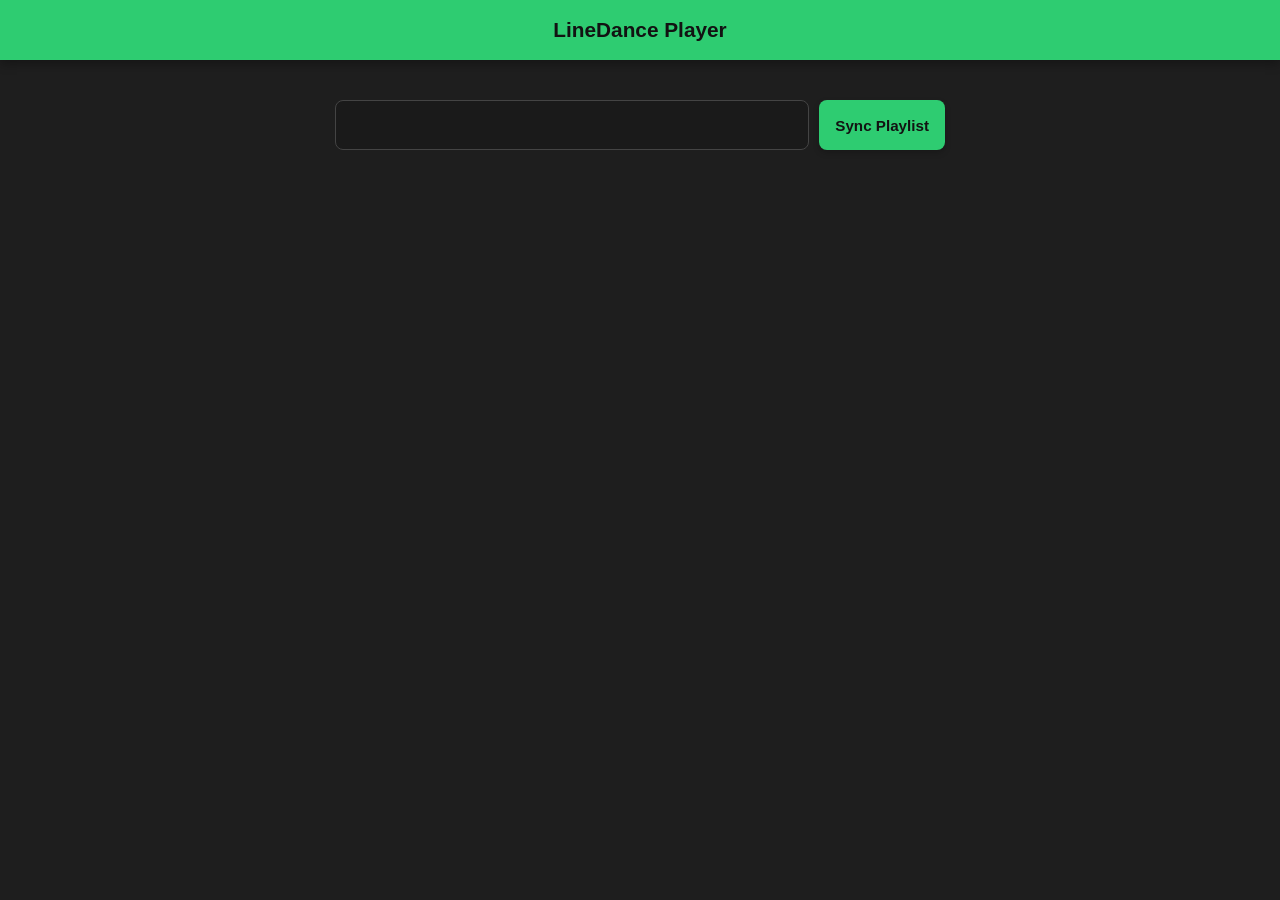
==== commit 3fd42d1c: "cut line 377 to 870 remove javascript" ====
--- a/src/index.html
+++ b/src/index.html
@@ -373,500 +373,9 @@
 
     <!-- FOOTER BADGE (OPTIONAL) -->
     <div id="venueFooter" class="venue-footer"></div>
-
+    <script src="../data/danceData.js"></script>
     <script>
-        /* ============================================
-           VENUE CONFIGURATION BLOCK
-           - All venue-specific items live here.
-           - Change this block to rebrand the app.
-           ============================================ */
-        const venueConfig = {
-            /* Basic identity */
-            name: "Line Dance Player (Generic)",
-            headerTitle: "LineDance Player",
-            email: "tampadancing@gmail.com",
-
-            /* Search bar placeholder text */
-            searchPlaceholder: "Search dances or choreographers...",
-
-            /* Theme colors */
-            theme: {
-                brandGreen: "#2ecc71",   // Primary accent
-                darkGray: "#1e1e1e",    // Page background
-                cardBg: "#2b2b2b",      // Cards
-                buttonBlue: "#34495e"   // Buttons
-            },
-
-            /* Visual assets (all optional) */
-            assets: {
-                /* Banner at top of app
-                   - PNG or SVG
-                   - Recommended width: 600–1200px
-                   - Example: "images/stockyard-banner.png"
-                   - Leave "" to hide. */
-                bannerUrl: "",
-
-                /* Home screen icon (PWA / iOS)
-                   - PNG only
-                   - Recommended size: 180x180
-                   - Example: "icons/stockyard-icon-180.png"
-                   - Leave "" to skip. */
-                touchIconUrl: "",
-
-                /* Background image
-                   - JPG or PNG
-                   - Recommended size: 1920x1080
-                   - Example: "images/wood-floor-bg.jpg"
-                   - Leave "" for solid dark background. */
-                backgroundImageUrl: "",
-
-                /* Watermark logo
-                   - PNG with transparency
-                   - Recommended width: 300–600px
-                   - Example: "images/stockyard-logo-watermark.png"
-                   - Leave "" to hide. */
-                watermarkUrl: "",
-
-                /* Instructor photo
-                   - JPG or PNG
-                   - Recommended height: 400–800px
-                   - Example: "images/instructor-jane.jpg"
-                   - Leave "" to hide. */
-                instructorPhotoUrl: "",
-
-                /* Splash screen image
-                   - PNG or SVG
-                   - Recommended width: 600–1200px
-                   - Example: "images/stockyard-splash.png"
-                   - Leave "" to disable splash. */
-                splashImageUrl: ""
-            },
-
-            /* Footer text (optional) */
-            footerText: "© 2026 LineDance Player",
-
-            /* Playlist groups (optional)
-               - If empty, groups will be derived from track.group.
-               - Example: ["Beginner", "Intermediate", "Advanced"] */
-            playlistGroups: []
-        };
-
-        /* ============================================
-           LOCAL DANCE DATABASE
-           - Placeholder: you will populate this from your data.
-           - Each track should have:
-             - id: unique number (for future playlists)
-             - playlist: (name of playlist)
-             - level: (beginner, intermediate...)
-             - daytaught: (Tuesday, Wednesday,Weekend..)
-             - dancename: dance name (vs song name, frequently the same)
-             - choreographer
-             - song title
-             - song artist
-             - steps: URL to CopperKnob step sheet (optional)
-             - teach: YouTube teach URL (optional)
-             - demo: YouTube demo URL (optional)
-             - music: YouTube music URL (optional)
-           ============================================ */
-        const localDanceDatabase = [
-            // Example:
-            // {
-            //   id: 1,
-            //   playlist: "Stock-015",
-            //   level: "Beginner",
-            //   dayTaught: "Tuesday"
-            //   name: "Dance With You",
-            //   choreographer: "Lisa Johns-Grose",
-            //   song: "Dance With You",
-            //   artist: "Thomas Rhett",
-            //   steps: "https://www.copperknob.co.uk/stepsheets/example",
-            //   teach: "https://www.youtube.com/embed/EXAMPLE_TEACH",
-            //   demo: "https://www.youtube.com/embed/EXAMPLE_DEMO",
-            //   music: "https://www.youtube.com/embed/EXAMPLE_MUSIC"
-            // }
-            { id: "140", playlist: "Stock-014", level: "High Beginner", daytaught: "Wednesday", name: "Boots Off", choreographer: "Rachael McNaney", song: "Boots Off", artist: "Jon Pardi", steps: "https://www.copperknob.co.uk/stepsheets/5C29H2X/boots-off", teach: "https://youtube.com/embed/YxkCnVnybvk", demo: "https://youtube.com/embed/Xr2MQ8pbPME", music: "https://youtube.com/embed/z8WxUN0hvsA" },
-{ id: "139", playlist: "Stock-014", level: "High Beginner", daytaught: "Wednesday", name: "Backup Plan", choreographer: "Melanie Mahoney", song: "Backup Plan", artist: "Zimmerman/Combs", steps: "https://www.copperknob.co.uk/stepsheets/QQ7QP4G/backup-plan", teach: "https://youtube.com/embed/HTciNVT--M4", demo: "https://youtube.com/embed/HTciNVT--M4", music: "https://youtube.com/embed/Yyd5kmngrOU" },
-{ id: "138", playlist: "Stock-014", level: "Beginner", daytaught: "Wednesday", name: "Dance With You", choreographer: "Lisa Johns-Grose", song: "Dance With You", artist: "Thomas Rhett", steps: "https://www.copperknob.co.uk/stepsheets/N4GQQ46/dance-with-you", teach: "https://youtube.com/embed/JZtpinRfnVE", demo: "https://youtube.com/embed/JZtpinRfnVE", music: "https://youtube.com/embed/edOFds30j2E" },
-{ id: "137", playlist: "Stock-014", level: "High Beginner", daytaught: "Wednesday", name: "Heart of Stone", choreographer: "Pam Horst", song: "Heart of Stone", artist: "Jelly Roll", steps: "https://www.copperknob.co.uk/stepsheets/5JSY4MV/heart-of-stone", teach: "https://youtube.com/embed/2Q3T5NqdvY8", demo: "https://youtube.com/embed/cBl2oFzbiP0", music: "https://youtube.com/embed/U0Gk4Zh93As" },
-{ id: "136", playlist: "Stock-014", level: "High Beginner", daytaught: "Wednesday", name: "Blame Texas", choreographer: "Dustin &Sierra", song: "Blame Texas", artist: "Cody Johnson", steps: "https://www.copperknob.co.uk/stepsheets/4KCWB4S/blame-texas", teach: "https://youtube.com/embed/-pZkYtNRI0w", demo: "https://youtube.com/embed/K3osfgAjI7c", music: "https://youtube.com/embed/xiCgNFBB1Mw" },
-{ id: "135", playlist: "Stock-014", level: "High Beginner", daytaught: "Wednesday", name: "Wish you Well", choreographer: "Stacey Snyder", song: "Wish You Well", artist: "Vincent Mason", steps: "https://www.copperknob.co.uk/stepsheets/YF5YKG8/wish-you-well", teach: "https://youtube.com/embed/_ehKC5foFyI", demo: "https://youtube.com/embed/_ehKC5foFyI", music: "https://youtube.com/embed/AyUGqKpJviA" },
-{ id: "134", playlist: "Stock-014", level: "Beginner", daytaught: "Wednesday", name: "Single Again", choreographer: "Mel Llewelin", song: "Single Again", artist: "Josh Ross", steps: "https://www.copperknob.co.uk/stepsheets/2C5TXZP/single-again", teach: "https://youtube.com/embed/rWsp2q7vyno", demo: "https://youtube.com/embed/rWsp2q7vyno", music: "https://youtube.com/embed/LH3IMXKzKLU" },
-{ id: "133", playlist: "Stock-014", level: "Beginner", daytaught: "Wednesday", name: "Something Bout the Summer", choreographer: "Natasha Cormier", song: "Blowin Smoke", artist: "Teddy Swims", steps: "https://www.copperknob.co.uk/stepsheets/9YDQ8ZK/something-bout-the-summer-night", teach: "https://youtube.com/embed/24FnenonL8Y", demo: "https://youtube.com/embed/DWc8tqNvp6U", music: "https://youtube.com/embed/U8-Zv7iNsXI" },
-{ id: "132", playlist: "Stock-014", level: "Beginner", daytaught: "Wednesday", name: "A Country Song Came On", choreographer: "Lidia Landon", song: "Country Song Came On", artist: "Luke Bryan", steps: "https://www.copperknob.co.uk/stepsheets/3YZGC22/a-country-song-came-on", teach: "https://youtube.com/embed/LsbN0FFc_JM", demo: "https://youtube.com/embed/LsbN0FFc_JM", music: "https://youtube.com/embed/sgUFpNy9bd4" },
-{ id: "131", playlist: "Stock-014", level: "High Beginner", daytaught: "Wednesday", name: "Weren t for the Wind", choreographer: "Amy Christian", song: "Weren t for the Wind", artist: "Ella Langley", steps: "https://www.copperknob.co.uk/stepsheets/KFB5RSS/werent-for-the-wind", teach: "https://youtube.com/embed/kir14LEXM08", demo: "https://youtube.com/embed/6NUYIguWCqc", music: "https://youtube.com/embed/MKivwrA6_bw" },
-{ id: "130", playlist: "Stock-013", level: "Intermediate", daytaught: "Wednesday", name: "After Party", choreographer: "Maurice Rowe", song: "After Party", artist: "Koffee Brown", steps: "https://www.copperknob.co.uk/stepsheets/3J25PD4/after-party", teach: "https://youtube.com/embed/-Mcgu9sDY-8", demo: "https://youtube.com/embed/TFhMlHmhIVc", music: "https://youtube.com/embed/kAXwa3C7iP4" },
-{ id: "129", playlist: "Stock-013", level: "Improver", daytaught: "Wednesday", name: "Brown Eyed 5 5", choreographer: "Ashley Rose", song: "Brunette", artist: "Tucker Wetmore", steps: "https://www.copperknob.co.uk/stepsheets/DWW362F/brown-eyed-5-5", teach: "https://youtube.com/embed/zb-VcGiwl7Y", demo: "https://youtube.com/embed/zb-VcGiwl7Y", music: "https://youtube.com/embed/_Q6N4C5D9p4" },
-{ id: "128", playlist: "Stock-013", level: "Beginner", daytaught: "Wednesday", name: "Like It Like That", choreographer: "Gary Lafferty", song: "Like It Like That", artist: "Dasha", steps: "https://www.copperknob.co.uk/stepsheets/8DSMS4C/like-it-like-that", teach: "https://youtube.com/embed/LjiegxuDEE8", demo: "https://youtube.com/embed/uVTonrpI7QY", music: "https://youtube.com/embed/WOBst92z9n0" },
-{ id: "127", playlist: "Stock-013", level: "Absolute Beginner", daytaught: "Wednesday", name: "Alligator Smile", choreographer: "Julie Heinrichs", song: "Can't Keep Up", artist: "Brett Eldredge", steps: "https://www.copperknob.co.uk/stepsheets/NXWN37N/alligator-smile", teach: "https://youtube.com/embed/C5tJTFdU_-k", demo: "https://youtube.com/embed/MzGMxj28aww", music: "https://youtube.com/embed/hZDZnSrJ0P8" },
-{ id: "126", playlist: "Stock-013", level: "Beginner", daytaught: "Wednesday", name: "Choosin Texas", choreographer: "Nidhi Risi", song: "Choosin Texas", artist: "Ella Langley", steps: "https://www.copperknob.co.uk/stepsheets/LRV9X25/choosin-texas", teach: "https://youtube.com/embed/851epk3lotY", demo: "https://youtube.com/embed/mEeJFEtGtOA", music: "https://youtube.com/embed/hLOheGDwD_0" },
-{ id: "125", playlist: "Stock-013", level: "High Beginner", daytaught: "Wednesday", name: "Do Si Dough", choreographer: "Glover & Szymanski", song: "Do Si Dough", artist: "Josiah Siska", steps: "https://www.copperknob.co.uk/stepsheets/CT3L6XC/do-si-dough", teach: "https://youtube.com/embed/AsCS6c-G1_Q", demo: "https://youtube.com/embed/VRjv5gxBWe0", music: "https://youtube.com/embed/kb3L9kVKOPw" },
-{ id: "124", playlist: "Stock-013", level: "Beginner", daytaught: "Wednesday", name: "Country Tightrope", choreographer: "Daren Bailey", song: "Tightrope", artist: "Zach Top", steps: "https://www.copperknob.co.uk/stepsheets/T5KS4TQ/country-tightrope", teach: "https://youtube.com/embed/LfpzB_lSLfs", demo: "https://youtube.com/embed/UPAY5lKzY1k", music: "https://youtube.com/embed/XYYqmbARbkM" },
-{ id: "123", playlist: "Stock-013", level: "Beginner", daytaught: "Wednesday", name: "Getaway Car", choreographer: "Brandon &Trevor", song: "Getaway Car", artist: "Dustin Lynch", steps: "https://www.copperknob.co.uk/stepsheets/DSWK5BY/getaway-car", teach: "https://youtube.com/embed/VAnRxJdP1VY", demo: "https://youtube.com/embed/8ah3554i-CA", music: "https://youtube.com/embed/-LcTwwCTN7M" },
-{ id: "122", playlist: "Stock-013", level: "High Beginner", daytaught: "Wednesday", name: "Good Times and Tan Lines", choreographer: "Chris Brocklesby", song: "Good Times &Tan Lines", artist: "Zach Top", steps: "https://www.copperknob.co.uk/stepsheets/QYSD83T/good-times-and-tan-lines", teach: "https://youtube.com/embed/ZwQjOPKPGDU", demo: "https://youtube.com/embed/nrQrZySBtVI", music: "https://youtube.com/embed/yWsH5c4ZaLs" },
-{ id: "121", playlist: "Stock-013", level: "Beginner", daytaught: "Wednesday", name: "Dolly Would", choreographer: "Willie Brown", song: "Dolly Would", artist: "The Dryes", steps: "https://www.copperknob.co.uk/stepsheets/L2X4P4G/dolly-would", teach: "https://youtube.com/embed/g5fXXe2qzDs", demo: "https://youtube.com/embed/4rakHHC2Fv8", music: "https://youtube.com/embed/ulLLp_5094M" },
-{ id: "120", playlist: "Stock-012", level: "High Beginner", daytaught: "Wednesday", name: "Old Ropers", choreographer: "Courtney Rowe", song: "Boots", artist: "Thomas Rhett", steps: "https://www.copperknob.co.uk/stepsheets/QSQM4NR/old-ropers", teach: "https://youtube.com/embed/kypmUTIJ1uI", demo: "https://youtube.com/embed/kypmUTIJ1uI", music: "https://youtube.com/embed/zmG_97gmNmI" },
-{ id: "119", playlist: "Stock-012", level: "Absolute Beginner", daytaught: "Wednesday", name: "Twenty Two", choreographer: "Michelle Risley", song: "You Look Like You Love Me", artist: "Ella Langley", steps: "https://www.copperknob.co.uk/stepsheets/C8646RR/twenty-two-22", teach: "https://youtube.com/embed/9zxCLaJECFA", demo: "https://youtube.com/embed/luQb4lPTvMs", music: "https://youtube.com/embed/4VqUNK2izxc" },
-{ id: "118", playlist: "Stock-012", level: "Easy Intermediate", daytaught: "Wednesday", name: "Memory Lane-No Teach", choreographer: "Jaelin Fitch", song: "Memory Lane", artist: "Old Dominion", steps: "https://www.copperknob.co.uk/stepsheets/BK58TS4/memory-lane", teach: "https://youtube.com/embed/cf3V7gbfzCY", demo: "https://youtube.com/embed/cf3V7gbfzCY", music: "https://youtube.com/embed/ZfOz5wC8SBE" },
-{ id: "117", playlist: "Stock-012", level: "Improver", daytaught: "Wednesday", name: "Happen to Me", choreographer: "Stacey Snyder", song: "Happen to Me", artist: "Russell Dickerson", steps: "https://www.copperknob.co.uk/stepsheets/LBSTQ4Y/happen-to-me", teach: "https://youtube.com/embed/N4RJMs6GhH0", demo: "https://youtube.com/embed/N4RJMs6GhH0", music: "https://youtube.com/embed/396i2z3uqYk" },
-{ id: "116", playlist: "Stock-012", level: "Beginner", daytaught: "Wednesday", name: "Baby I Wanna Know", choreographer: "Niels Poulsen", song: "Hey Baby", artist: "Max Jackson", steps: "https://www.copperknob.co.uk/stepsheets/4NLC76N/baby-i-wanna-know", teach: "https://youtube.com/embed/t4ucorsuOlE", demo: "https://youtube.com/embed/t4ucorsuOlE", music: "https://youtube.com/embed/CoXPztbXS2o" },
-{ id: "115", playlist: "Stock-012", level: "Improver", daytaught: "Wednesday", name: "Two of Us(no teach/demo)", choreographer: "Connor & Maurice", song: "Two of Us", artist: " Brett Kissel & Cooper Alan", steps: "https://www.copperknob.co.uk/stepsheets/Y4ZXB4F/two-of-us", teach: "https://youtube.com/embed/O3JVZ36RKhs", demo: "https://youtube.com/embed/O3JVZ36RKhs", music: "https://youtube.com/embed/O3JVZ36RKhs" },
-{ id: "114", playlist: "Stock-012", level: "Improver", daytaught: "Wednesday", name: "Gin & Tonic Kisses", choreographer: "Kathy Brown", song: "Drunk(AND I don't wanna go home", artist: "Elle King & Miranda Lambert", steps: "https://www.copperknob.co.uk/qr/2N3JXYM", teach: "https://youtube.com/embed/hNWrZsMJgDg", demo: "https://youtube.com/embed/2uSIoo0EuvE", music: "https://youtube.com/embed/CS9zbWLiI0o" },
-{ id: "113", playlist: "Stock-012", level: "High Beginner", daytaught: "Wednesday", name: "Where the Wild Things Are", choreographer: "Pam Wingo", song: "Where the Wild Things Are", artist: "Luke Combs", steps: "https://www.copperknob.co.uk/stepsheets/4N9PKV2/where-the-wild-things-are", teach: "https://youtube.com/embed/JvS8pIoFhDk", demo: "https://youtube.com/embed/DK9hWOcJxsg", music: "https://youtube.com/embed/-zLml4bc_Gs" },
-{ id: "112", playlist: "Stock-012", level: "High Beginner", daytaught: "Wednesday", name: "2 Pairs & A Good Time", choreographer: "Andrea Warren", song: "2 Pair", artist: "Kane Brown", steps: "https://www.copperknob.co.uk/stepsheets/Z6NTBX7/2-pairs-a-good-time", teach: "https://youtube.com/embed/bbjQtrcDU9c", demo: "https://youtube.com/embed/LSJ4JUq7sgU", music: "https://youtube.com/embed/XpEnvGXwInU" },
-{ id: "111", playlist: "Stock-012", level: "High Beginner", daytaught: "Wednesday", name: "Like a Lasso", choreographer: "Chelsea Butler", song: "Lasso", artist: "Jake Banfield", steps: "https://www.copperknob.co.uk/stepsheets/VNBTMM4/like-a-lasso", teach: "https://youtube.com/embed/G77TvS-Wz28", demo: "https://youtube.com/embed/zRj7v5moNzw", music: "https://youtube.com/embed/mobQ2Kq7JiY" },
-{ id: "110", playlist: "Stock-011", level: "Easy Improver", daytaught: "Wednesday", name: "Need a Favor", choreographer: "Sue Wellesley", song: "Need a Favor", artist: "Jelly Roll", steps: "https://www.copperknob.co.uk/stepsheets/6LSVVX9/need-a-favor", teach: "https://youtube.com/embed/db8Fe8FeRag", demo: "https://youtube.com/embed/D3339Il13VQ", music: "https://youtube.com/embed/TbXEQOhU2xw" },
-{ id: "109", playlist: "Stock-011", level: "Beginner", daytaught: "Wednesday", name: "Not at this Party", choreographer: "Kris Lonnquist", song: "Not at this Party", artist: "Dasha", steps: "https://www.copperknob.co.uk/stepsheets/B7SYRJR/not-at-this-party", teach: "https://youtube.com/embed/lrvxFe_UVWQ", demo: "https://youtube.com/embed/lrvxFe_UVWQ", music: "https://youtube.com/embed/59ct0ij5pr8" },
-{ id: "108", playlist: "Stock-011", level: "Improver", daytaught: "Wednesday", name: "Lets Do Da Dance", choreographer: "Rob Fowler", song: "Lets Do Da Dance", artist: "Rexxie Dallas", steps: "https://www.copperknob.co.uk/stepsheets/LHBHF72/lets-do-da-dance", teach: "https://youtube.com/embed/C_tmO14ube8", demo: "https://youtube.com/embed/W1eDiORlZm8", music: "https://youtube.com/embed/oSvfo7mRHYI" },
-{ id: "107", playlist: "Stock-011", level: "Absolute Beginner", daytaught: "Wednesday", name: "Rowdy Crowd", choreographer: "Maggie Shipley", song: "Y allsome", artist: "Pryor and Lee", steps: "https://www.copperknob.co.uk/stepsheets/9W5FHV7/rowdy-crowd", teach: "https://youtube.com/embed/8fa8IZR9hyE", demo: "https://youtube.com/embed/HU_PEHqtji4", music: "https://youtube.com/embed/vsocfj0lOIs" },
-{ id: "106", playlist: "Stock-011", level: "Absolute Beginner", daytaught: "Wednesday", name: "Hoedown", choreographer: "Gary O Reilly", song: "Hoedown", artist: "Ink", steps: "https://www.copperknob.co.uk/stepsheets/H8Q99YY/hoedown", teach: "https://youtube.com/embed/n1n1jEVLVv4", demo: "https://youtube.com/embed/QbWwxn3AxBY", music: "https://youtube.com/embed/U-n-ZI_OnLo" },
-{ id: "105", playlist: "Stock-011", level: "Beginner", daytaught: "Wednesday", name: "Bar Cha Cha", choreographer: "Evan VanScoyk", song: "After All The Bars Have Closed", artist: "Thomas Rhett", steps: "https://www.copperknob.co.uk/stepsheets/QC93H6V/bar-cha-cha", teach: "https://youtube.com/embed/GXqrolRngLQ", demo: "https://youtube.com/embed/tTtfwssRKtk", music: "https://youtube.com/embed/OulCYepVX-U" },
-{ id: "104", playlist: "Stock-011", level: "Beginner", daytaught: "Wednesday", name: "The Cowboi Boogie", choreographer: "Big Mucci", song: "Cowboy Boogie", artist: "Meechie", steps: "https://www.copperknob.co.uk/stepsheets/82LB99F/the-cowboi-boogie", teach: "https://youtube.com/embed/NhcRFrhSuj0", demo: "https://youtube.com/embed/S4PU4W5GpLw", music: "https://youtube.com/embed/bFrYS28IV-E" },
-{ id: "103", playlist: "Stock-011", level: "Beginner", daytaught: "Wednesday", name: "Bottle Rockets", choreographer: "Susan Doyle", song: "Bottle Rockets", artist: "Scotty McCreary", steps: "https://www.copperknob.co.uk/stepsheets/KS9CT2W/bottle-rockets", teach: "https://youtube.com/embed/ENQVssy6bEo", demo: "https://youtube.com/embed/Kysu8Ojhxqw", music: "https://youtube.com/embed/fHUI2pstSqI" },
-{ id: "102", playlist: "Stock-011", level: "High Beginner", daytaught: "Wednesday", name: "Crankin Country", choreographer: "Michelle Wright", song: "Good Time for a Good Time", artist: "Josh Logan", steps: "https://www.copperknob.co.uk/stepsheets/3QRC7NV/crankin-country", teach: "https://youtube.com/embed/nrpolG1JWqU", demo: "https://youtube.com/embed/nrpolG1JWqU", music: "https://youtube.com/embed/vTJqJLRRY68" },
-{ id: "101", playlist: "Stock-011", level: "Improver", daytaught: "Wednesday", name: "Hole in my Heart", choreographer: "Laura Miller", song: "Love Somebody", artist: "Morgan Wallen", steps: "https://www.copperknob.co.uk/stepsheets/B92MX6K/hole-in-my-heart", teach: "https://youtube.com/embed/e1ZNIFz8zqM", demo: "https://youtube.com/embed/e1ZNIFz8zqM", music: "https://youtube.com/embed/zxMo0CZZzyg" },
-{ id: "100", playlist: "Stock-010", level: "Beginner", daytaught: "Wednesday", name: "Tip it Back", choreographer: "Nathan Lee", song: "Bell Bottoms Up", artist: "Lainey Wilson", steps: "https://www.copperknob.co.uk/stepsheets/4H3QL4C/tip-it-back", teach: "https://youtube.com/embed/G4ncnot90rs", demo: "https://youtube.com/embed/Yh_Uf6M9lv4", music: "https://youtube.com/embed/z-KdDgdvoY4" },
-{ id: "99", playlist: "Stock-010", level: "Beginner", daytaught: "Wednesday", name: " Footloose Cowgirl", choreographer: "Unknown", song: "Cowgirl", artist: "Parmalee", steps: "https://www.copperknob.co.uk/stepsheets/PH84DDV/footloose-cowgirl", teach: "https://youtube.com/embed/QcVk2cml_EU", demo: "https://youtube.com/embed/QcVk2cml_EU", music: "https://youtube.com/embed/4WdhENeZ5O0" },
-{ id: "98", playlist: "Stock-010", level: "Beginner", daytaught: "Wednesday", name: "Boots On The Ground", choreographer: "Tre Little", song: "Boots on the Ground", artist: "803 Fresh", steps: "https://www.copperknob.co.uk/stepsheets/4GPM8ZG/boots-on-the-ground-with-clacker-fan", teach: "https://youtube.com/embed/VbZu4TcaOkw", demo: "https://youtube.com/embed/9NTpCApxBGE", music: "https://youtube.com/embed/gzZ7qP6EaSQ" },
-{ id: "97", playlist: "Stock-010", level: "Beginner", daytaught: "Wednesday", name: "Cowgirls On", choreographer: "Maggie Shipley", song: "Git Yer Cowboy On", artist: "Sean Patrick McGraw", steps: "https://www.copperknob.co.uk/stepsheets/DFZD477/cowgirls-on", teach: "https://youtube.com/embed/QLBRhsYTmag", demo: "https://youtube.com/embed/QLBRhsYTmag", music: "https://youtube.com/embed/KAsjqVepSmU" },
-{ id: "96", playlist: "Stock-010", level: "Intermediate", daytaught: "Wednesday", name: "Dizzy", choreographer: "Jo Thompson", song: "Dizzy", artist: "Scooter Lee", steps: "https://www.copperknob.co.uk/stepsheets/PKN9GD9/dizzy", teach: "https://youtube.com/embed/ms5q8EqHXig", demo: "https://youtube.com/embed/ms5q8EqHXig", music: "https://youtube.com/embed/IbtCPOM9_XU" },
-{ id: "95", playlist: "Stock-010", level: "Beginner", daytaught: "Wednesday", name: "Just Sayin", choreographer: "John Dembiec", song: "I Aint Sayin", artist: "Jordan Davis", steps: "https://www.copperknob.co.uk/stepsheets/362WYR4/just-sayin", teach: "https://youtube.com/embed/ZAGFa4iMqTM", demo: "https://youtube.com/embed/PomUiVNHXgc", music: "https://youtube.com/embed/XI7FL4P9uvc" },
-{ id: "94", playlist: "Stock-010", level: "Easy Intermediate", daytaught: "Wednesday", name: "Honky Tonkin About", choreographer: "David Interlicchia", song: "Cake", artist: "Flo Rider", steps: "https://www.copperknob.co.uk/stepsheets/PZZPF73", teach: "https://youtube.com/embed/cLfAOURjybY", demo: "https://youtube.com/embed/cLfAOURjybY", music: "https://youtube.com/embed/6Ejk7ZS8Y5U" },
-{ id: "93", playlist: "Stock-010", level: "High Improver", daytaught: "Wednesday", name: "Keeping Up(Bum Me a Smoke)", choreographer: "Shellie Stone", song: "Pour Me a Drink", artist: "Malone/Shelton", steps: "https://www.copperknob.co.uk/stepsheets/L5JD5GG/keeping-up-bum-me-a-smoke", teach: "https://youtube.com/embed/t4Ev5gj2HFA", demo: "https://youtube.com/embed/2CF6_-82AN8", music: "https://youtube.com/embed/wPf4nqZZPCo" },
-{ id: "92", playlist: "Stock-010", level: "High Beginner", daytaught: "Wednesday", name: "Boots on Bars", choreographer: "Sierra Gil", song: "Boots on Bars", artist: "Moonshine Bandits", steps: "https://www.copperknob.co.uk/stepsheets/Q77Z2LD/boots-on-bars", teach: "https://youtube.com/embed/yUa_xf8yS5U", demo: "https://youtube.com/embed/sDyxUXB3sL8", music: "https://youtube.com/embed/6UvEfFGKI1g" },
-{ id: "91", playlist: "Stock-010", level: "Improver", daytaught: "Wednesday", name: "Up the Creek", choreographer: "Rob Fowler", song: "Creek Will Rise", artist: "Conner Smith", steps: "https://www.copperknob.co.uk/stepsheets/ZGF89PZ/up-the-creek", teach: "https://youtube.com/embed/wPtrXnYjX7U", demo: "https://youtube.com/embed/wPtrXnYjX7U", music: "https://youtube.com/embed/z97EWJ9g0ps" },
-
-        ];
-
-        /* ============================================
-           APP STATE
-           ============================================ */
-        let selectedActivePlaylistGroup = null;
-        let activeSearchQueryString = "";
-
-        /* ============================================
-           VENUE INITIALIZATION
-           - Applies venueConfig to:
-             - header title
-             - search placeholder
-             - email banner
-             - theme colors
-             - visual assets (banner, icon, background, etc.)
-             - splash screen (optional)
-           ============================================ */
-        function initializeVenueBranding() {
-            // Header title
-            const headerTitleEl = document.getElementById('applicationHeaderTitle');
-            if (headerTitleEl) {
-                headerTitleEl.innerText = venueConfig.headerTitle || venueConfig.name || "LineDance Player";
-            }
-
-            // Search placeholder
-            const searchInput = document.getElementById('danceSearchInput');
-            if (searchInput) {
-                searchInput.placeholder = venueConfig.searchPlaceholder || "Search dances...";
-            }
-
-            // Email banner text
-            const emailBanner = document.getElementById('venueEmailBanner');
-            if (emailBanner) {
-                const venueName = venueConfig.name || "LineDance Player";
-                const email = venueConfig.email || "";
-                if (email) {
-                    emailBanner.innerText = `✉ ${venueName} Feedback & Music Requests: ${email}`;
-                } else {
-                    emailBanner.innerText = "";
-                }
-            }
-
-            // Theme colors
-            if (venueConfig.theme) {
-                const root = document.documentElement;
-                root.style.setProperty('--brand-green', venueConfig.theme.brandGreen || '#2ecc71');
-                root.style.setProperty('--dark-gray', venueConfig.theme.darkGray || '#1e1e1e');
-                root.style.setProperty('--card-bg', venueConfig.theme.cardBg || '#2b2b2b');
-                root.style.setProperty('--btn-blue', venueConfig.theme.buttonBlue || '#34495e');
-            }
-
-            // Background image
-            if (venueConfig.assets.backgroundImageUrl) {
-                document.documentElement.style.setProperty(
-                    '--venue-bg-image',
-                    `url(${venueConfig.assets.backgroundImageUrl})`
-                );
-            } else {
-                document.documentElement.style.setProperty('--venue-bg-image', 'none');
-            }
-
-            // Banner image
-            const bannerEl = document.getElementById('venueBanner');
-            if (bannerEl) {
-                if (venueConfig.assets.bannerUrl) {
-                    bannerEl.src = venueConfig.assets.bannerUrl;
-                    bannerEl.style.display = 'block';
-                } else {
-                    bannerEl.style.display = 'none';
-                }
-            }
-
-            // Instructor photo
-            const instructorEl = document.getElementById('venueInstructorPhoto');
-            if (instructorEl) {
-                if (venueConfig.assets.instructorPhotoUrl) {
-                    instructorEl.src = venueConfig.assets.instructorPhotoUrl;
-                    instructorEl.style.display = 'block';
-                } else {
-                    instructorEl.style.display = 'none';
-                }
-            }
-
-            // Watermark logo
-            const watermarkEl = document.getElementById('venueWatermark');
-            if (watermarkEl) {
-                if (venueConfig.assets.watermarkUrl) {
-                    watermarkEl.src = venueConfig.assets.watermarkUrl;
-                    watermarkEl.style.display = 'block';
-                } else {
-                    watermarkEl.style.display = 'none';
-                }
-            }
-
-            // Footer text
-            const footerEl = document.getElementById('venueFooter');
-            if (footerEl) {
-                footerEl.innerText = venueConfig.footerText || "";
-            }
-
-            // Touch icon (home screen icon)
-            const touchIconEl = document.getElementById('venueTouchIcon');
-            if (touchIconEl) {
-                if (venueConfig.assets.touchIconUrl) {
-                    touchIconEl.href = venueConfig.assets.touchIconUrl;
-                } else {
-                    touchIconEl.href = "";
-                }
-            }
-
-            // Splash screen
-            const splashEl = document.getElementById('venueSplash');
-            const splashImgEl = document.getElementById('venueSplashImage');
-            const splashTextEl = document.getElementById('venueSplashText');
-            if (splashEl && splashImgEl && splashTextEl) {
-                if (venueConfig.assets.splashImageUrl) {
-                    splashImgEl.src = venueConfig.assets.splashImageUrl;
-                    splashTextEl.innerText = venueConfig.headerTitle || venueConfig.name || "LineDance Player";
-                    splashEl.style.display = 'flex';
-
-                    // Hide splash after 1.5 seconds
-                    setTimeout(() => {
-                        splashEl.style.display = 'none';
-                    }, 1500);
-                } else {
-                    splashEl.style.display = 'none';
-                }
-            }
-        }
-
-        /* ============================================
-           NAVIGATION + SEARCH
-           ============================================ */
-        function navigateToPlaylistHubMenu() {
-            selectedActivePlaylistGroup = null;
-            activeSearchQueryString = "";
-            document.getElementById('danceSearchInput').value = "";
-            document.getElementById('navbarReturnTrigger').style.display = 'none';
-            document.getElementById('applicationHeaderTitle').innerText =
-                venueConfig.headerTitle || venueConfig.name || 'LineDance Player';
-            renderApplicationInterface();
-        }
-
-        function openSpecificPlaylistView(groupName) {
-            selectedActivePlaylistGroup = groupName;
-            activeSearchQueryString = "";
-            document.getElementById('danceSearchInput').value = "";
-            document.getElementById('navbarReturnTrigger').style.display = 'block';
-            document.getElementById('applicationHeaderTitle').innerText = groupName;
-            renderApplicationInterface();
-        }
-
-        function handleLiveSearchInput() {
-            const searchBox = document.getElementById('danceSearchInput');
-            activeSearchQueryString = searchBox.value.toLowerCase().trim();
-            if (activeSearchQueryString !== "") {
-                selectedActivePlaylistGroup = null;
-                document.getElementById('navbarReturnTrigger').style.display = 'block';
-                document.getElementById('applicationHeaderTitle').innerText = 'Search Results';
-            } else if (activeSearchQueryString === "" && selectedActivePlaylistGroup === null) {
-                document.getElementById('navbarReturnTrigger').style.display = 'none';
-                document.getElementById('applicationHeaderTitle').innerText =
-                    venueConfig.headerTitle || venueConfig.name || 'LineDance Player';
-            }
-            renderApplicationInterface();
-        }
-
-        /* ============================================
-           MAIN RENDER FUNCTION
-           ============================================ */
-        function renderApplicationInterface() {
-            const viewport = document.getElementById('masterApplicationViewport');
-            if (!viewport) return;
-            viewport.innerHTML = '';
-
-            // SEARCH MODE
-            if (activeSearchQueryString !== "") {
-                const matchedTracks = localDanceDatabase.filter(track => {
-                    const danceName = (track.name || "").toLowerCase();
-                    const choreographer = (track.choreographer || "").toLowerCase();
-                    return danceName.includes(activeSearchQueryString) ||
-                           choreographer.includes(activeSearchQueryString);
-                });
-                if (matchedTracks.length === 0) {
-                    viewport.innerHTML =
-                        '<p style="text-align:center;color:#aaa;margin-top:20px;">No matching dances found on the roster.</p>';
-                    return;
-                }
-                renderDanceCardsList(matchedTracks, viewport);
-            }
-            // PLAYLIST HUB
-            else if (selectedActivePlaylistGroup === null) {
-                let groupNames;
-                if (venueConfig.playlistGroups && venueConfig.playlistGroups.length > 0) {
-                    // Use venue-defined groups
-                    groupNames = [...venueConfig.playlistGroups];
-                } else {
-                    // Derive groups from track.group
-                    groupNames = [...new Set(localDanceDatabase.map(track => track.playlist || "General"))].sort();
-                }
-
-                const grid = document.createElement('div');
-                grid.className = 'playlist-selection-grid';
-                groupNames.forEach(name => {
-                    const count = localDanceDatabase.filter(t => t.playlist === name).length;
-                    const card = document.createElement('div');
-                    card.className = 'playlist-hub-card';
-                    card.innerHTML = `<div>${name}</div><div class="playlist-track-counter">${count} Dances</div>`;
-                    card.onclick = () => openSpecificPlaylistView(name);
-                    grid.appendChild(card);
-                });
-                viewport.appendChild(grid);
-            }
-            // SPECIFIC PLAYLIST VIEW
-            else {
-                const filteredTracks = localDanceDatabase.filter(
-                    track => track.playlist === selectedActivePlaylistGroup
-                );
-                renderDanceCardsList(filteredTracks, viewport);
-            }
-        }
-
-        /* ============================================
-           DANCE CARD RENDERING
-           ============================================ */
-        function renderDanceCardsList(tracksList, containerElement) {
-            tracksList.forEach(track => {
-                const card = document.createElement('div');
-                card.className = 'dance-entry-card';
-
-                const btnSteps = track.steps
-                    ? `<button class="action-touch-btn" onclick="launchMediaOverlay('${track.steps}', '${track.name} - Steps')">Steps</button>`
-                    : `<button class="action-touch-btn disabled">None</button>`;
-
-                const btnTeach = track.teach
-                    ? `<button class="action-touch-btn" onclick="launchMediaOverlay('${track.teach}', '${track.name} - Teach')">Teach</button>`
-                    : `<button class="action-touch-btn disabled">None</button>`;
-
-                const btnDemo = track.demo
-                    ? `<button class="action-touch-btn" onclick="launchMediaOverlay('${track.demo}', '${track.name} - Demo')">Demo</button>`
-                    : `<button class="action-touch-btn disabled">None</button>`;
-
-                const btnMusic = track.music
-                    ? `<button class="action-touch-btn" onclick="launchMediaOverlay('${track.music}', '${track.name} - Play')">Music</button>`
-                    : `<button class="action-touch-btn disabled">None</button>`;
-
-                card.innerHTML = `
-                    <div class="title-line">${track.name} • By: ${track.choreographer}</div>
-                    <div class="meta-line">Song: ${track.song} - ${track.artist} (${track.playlist})</div>
-                    <div class="button-bar-grid">
-                        ${btnSteps}
-                        ${btnTeach}
-                        ${btnDemo}
-                        ${btnMusic}
-                    </div>
-                `;
-                containerElement.appendChild(card);
-            });
-        }
-
-        /* ============================================
-           OVERLAY LOGIC (STEPS + YOUTUBE)
-           - Steps: CopperKnob / step sheet via <object>
-           - Teach/Demo/Music: YouTube via <iframe>
-           - HTTPS enforcement for YouTube
-           - Sandbox permissions preserved
-           ============================================ */
-        function launchMediaOverlay(targetUrl, displayTitle) {
-            if (!targetUrl) return;
-
-            // Force HTTPS for YouTube and other embeds
-            targetUrl = targetUrl.replace('http://', 'https://');
-
-            const container = document.getElementById('playerOverlayFrame');
-            if (!container) return;
-
-            container.style.display = 'none';
-            container.innerHTML = '';
-
-            if (displayTitle.includes("Steps")) {
-                // STEPS: use <object> for CopperKnob / step sheets
-                container.innerHTML = `
-                    <div class="overlay-control-header">
-                        <span class="overlay-title" id="overlayPanelTitle">${displayTitle}</span>
-                        <button class="done-close-btn" onclick="shutOverlayViewer()">Done</button>
-                    </div>
-                    <object data="${targetUrl}" class="overlay-viewport-iframe" type="text/html"></object>
-                `;
-            } else {
-                // YOUTUBE: use <iframe> with proper sandbox + allow
-                container.innerHTML = `
-                    <div class="overlay-control-header">
-                        <span class="overlay-title" id="overlayPanelTitle">${displayTitle}</span>
-                        <button class="done-close-btn" onclick="shutOverlayViewer()">Done</button>
-                    </div>
-                    <iframe id="appIframeViewport"
-                            class="overlay-viewport-iframe"
-                            src="${targetUrl}"
-                            allow="autoplay; encrypted-media; fullscreen"
-                            sandbox="allow-scripts allow-same-origin allow-popups allow-forms allow-popups-to-escape-sandbox">
-                    </iframe>
-                `;
-            }
-            container.style.display = 'block';
-        }
-
-        function shutOverlayViewer() {
-            const container = document.getElementById('playerOverlayFrame');
-            if (container) {
-                container.style.display = 'none';
-                container.innerHTML = '';
-            }
-        }
-
-        /* ============================================
-           CACHE BUSTER RELOAD
-           - Forces a fresh load of the file.
-           ============================================ */
-        function forceCacheBusterReload() {
-            const uniqueTimestamp = new Date().getTime();
-            window.location.href =
-                window.location.origin + window.location.pathname + '?v=' + uniqueTimestamp;
-        }
-
-        /* ============================================
-           APP BOOTSTRAP
-           ============================================ */
-        window.onload = function () {
-            initializeVenueBranding();
-            renderApplicationInterface();
-        };
+        
     </script>
 </body>
 </html>
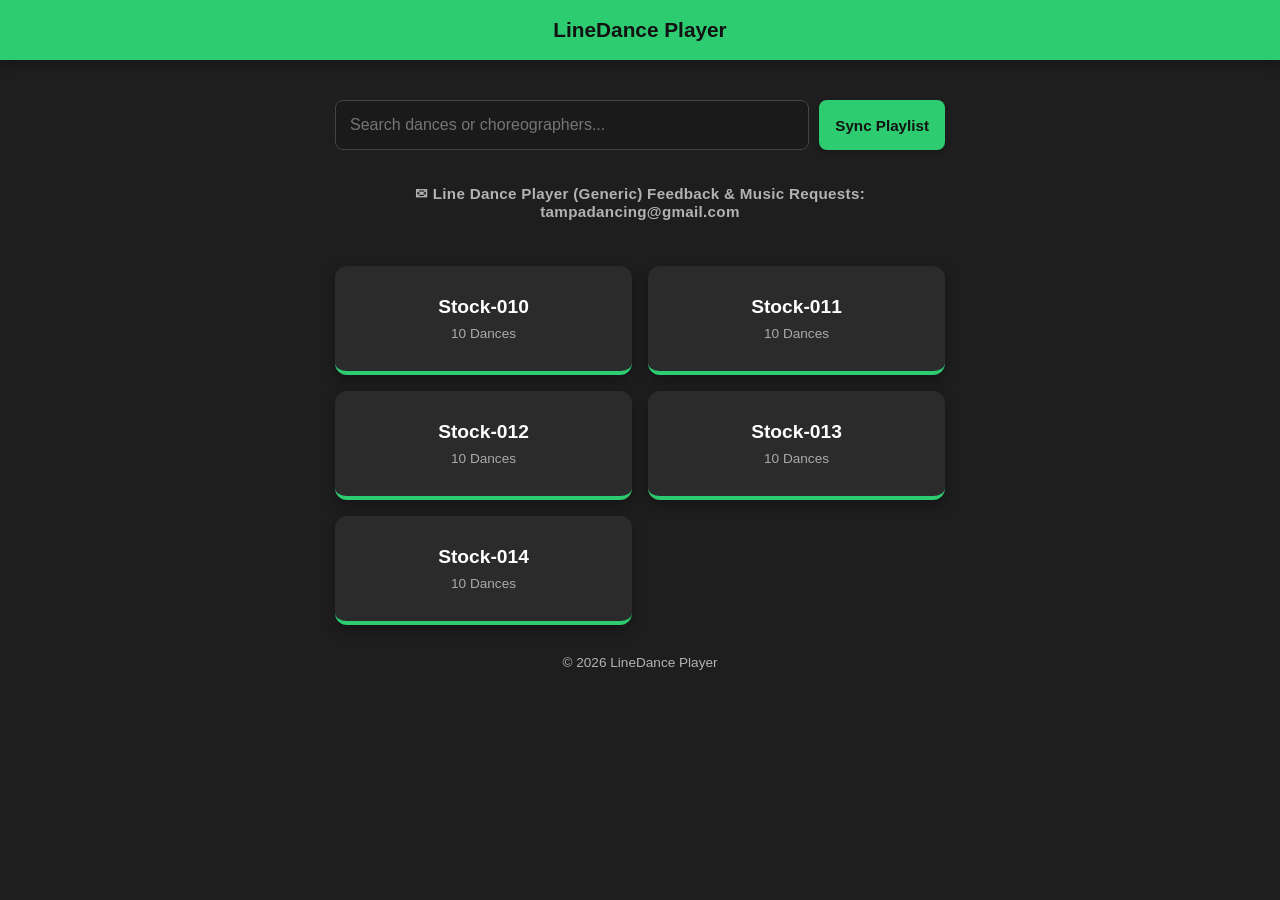
==== commit f0621600: "added <script src="app.js"></script>" ====
--- a/src/index.html
+++ b/src/index.html
@@ -374,8 +374,7 @@
     <!-- FOOTER BADGE (OPTIONAL) -->
     <div id="venueFooter" class="venue-footer"></div>
     <script src="../data/danceData.js"></script>
-    <script>
-        
-    </script>
+    <script src="app.js"></script>
+
 </body>
 </html>
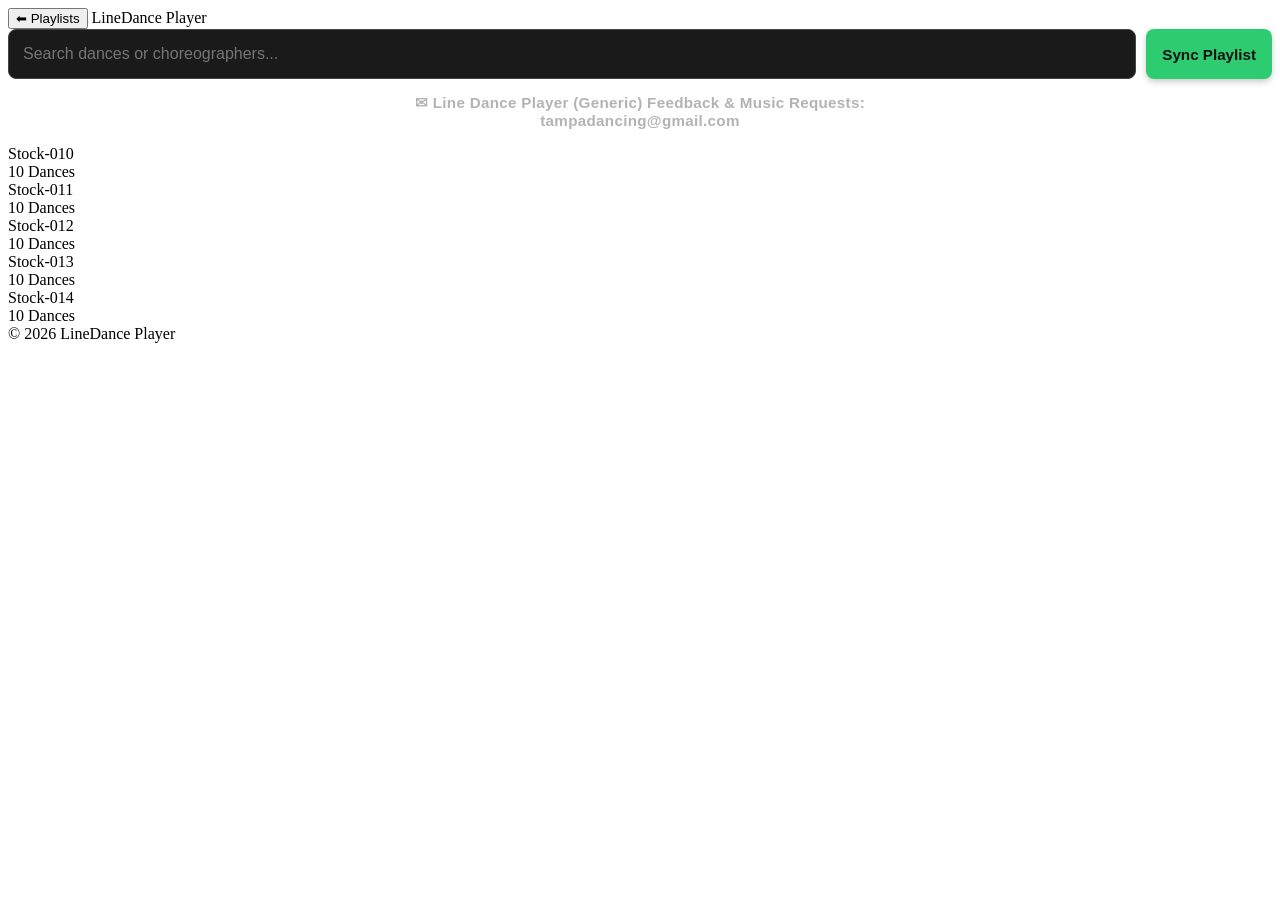
==== commit bef5c222: "Remove venue theme CSS styles from index.html Removed extensive CSS styles related to the venue them" ====
--- a/src/index.html
+++ b/src/index.html
@@ -18,274 +18,7 @@
     <link id="venueTouchIcon" rel="apple-touch-icon" href="">
 
     <style>
-        /* ============================================
-           VENUE THEME VARIABLES (BASE)
-           - These are "internal" CSS variables.
-           - JS will set them from venueConfig.theme.
-           ============================================ */
-        :root {
-            --brand-green: #2ecc71;   /* Default generic green */
-            --dark-gray: #1e1e1e;    /* Default dark background */
-            --card-bg: #2b2b2b;      /* Default card background */
-            --btn-blue: #34495e;     /* Default button color */
-
-            /* Background image (optional)
-               JS will set this to url(...) if provided. */
-            --venue-bg-image: none;
-        }
-
-        body {
-            font-family: -apple-system, BlinkMacSystemFont, sans-serif;
-            background-color: var(--dark-gray);
-            background-image: var(--venue-bg-image); /* Optional venue background */
-            background-size: cover;
-            background-repeat: no-repeat;
-            color: white;
-            margin: 0;
-            padding: 0;
-            -webkit-tap-highlight-color: transparent;
-        }
-
-        .header-bar {
-            background-color: var(--brand-green);
-            padding: 18px;
-            display: flex;
-            align-items: center;
-            justify-content: center;
-            font-weight: bold;
-            font-size: 1.3rem;
-            box-shadow: 0 4px 10px rgba(0,0,0,0.3);
-            position: sticky;
-            top: 0;
-            z-index: 100;
-            height: 60px;
-            box-sizing: border-box;
-            color: #121212;
-        }
-
-        .back-nav-btn {
-            position: absolute;
-            left: 15px;
-            background: rgba(0,0,0,0.7);
-            border: 1px solid #444;
-            color: white;
-            padding: 6px 14px;
-            border-radius: 6px;
-            font-size: 0.9rem;
-            font-weight: bold;
-            cursor: pointer;
-            display: none;
-        }
-
-        .app-container {
-            padding: 20px;
-            max-width: 650px;
-            margin: 0 auto;
-            box-sizing: border-box;
-        }
-
-        .playlist-selection-grid {
-            display: grid;
-            grid-template-columns: repeat(2, 1fr);
-            gap: 16px;
-            padding-top: 10px;
-        }
-
-        .playlist-hub-card {
-            background: var(--card-bg);
-            border-radius: 12px;
-            padding: 30px 20px;
-            text-align: center;
-            font-size: 1.2rem;
-            font-weight: bold;
-            cursor: pointer;
-            box-shadow: 0 6px 15px rgba(0,0,0,0.3);
-            border-bottom: 4px solid var(--brand-green);
-            min-height: 100px;
-            display: flex;
-            flex-direction: column;
-            justify-content: center;
-            align-items: center;
-            box-sizing: border-box;
-        }
-
-        .playlist-track-counter {
-            font-size: 0.85rem;
-            color: #aaa;
-            margin-top: 8px;
-            font-weight: normal;
-        }
-
-        .dance-entry-card {
-            background: var(--card-bg);
-            border-radius: 12px;
-            padding: 22px;
-            margin-bottom: 20px;
-            box-shadow: 0 6px 15px rgba(0,0,0,0.4);
-            border-left: 5px solid var(--brand-green);
-        }
-
-        .title-line {
-            font-size: 1.3rem;
-            font-weight: bold;
-            color: #ffffff;
-            margin-bottom: 6px;
-            text-align: center;
-        }
-
-        .meta-line {
-            font-size: 0.95rem;
-            color: #b3b3b3;
-            margin-bottom: 22px;
-            text-align: center;
-            line-height: 1.4;
-        }
-
-        .button-bar-grid {
-            display: grid;
-            grid-template-columns: repeat(4, 1fr);
-            gap: 12px;
-        }
-
-        .action-touch-btn {
-            background-color: var(--btn-blue);
-            color: white;
-            border: none;
-            padding: 14px 2px;
-            border-radius: 8px;
-            font-weight: bold;
-            font-size: 0.85rem;
-            cursor: pointer;
-            text-align: center;
-            box-shadow: 0 3px 6px rgba(0,0,0,0.2);
-            transition: background 0.1s;
-            text-decoration: none;
-            display: block;
-        }
-
-        .action-touch-btn:active {
-            background-color: var(--brand-green);
-            color: #121212;
-        }
-
-        .action-touch-btn.disabled {
-            background-color: #333;
-            color: #666;
-            cursor: not-allowed;
-            box-shadow: none;
-            pointer-events: none;
-        }
-
-        .inapp-overlay-window {
-            display: none;
-            position: fixed;
-            top: 0;
-            left: 0;
-            width: 100%;
-            height: 100%;
-            background: black;
-            z-index: 99999;
-        }
-
-        .overlay-control-header {
-            background: #111111;
-            height: 55px;
-            display: flex;
-            align-items: center;
-            justify-content: space-between;
-            padding: 0 20px;
-            box-sizing: border-box;
-            border-bottom: 1px solid #333;
-        }
-
-        .overlay-title {
-            font-weight: bold;
-            color: #fff;
-            font-size: 1rem;
-        }
-
-        .done-close-btn {
-            background: var(--brand-green);
-            color: #121212;
-            border: none;
-            padding: 9px 20px;
-            font-weight: bold;
-            font-size: 0.95rem;
-            border-radius: 6px;
-            cursor: pointer;
-        }
-
-        .overlay-viewport-iframe,
-        object {
-            width: 100%;
-            height: calc(100% - 55px);
-            border: none;
-            background: white;
-        }
-
-        /* Venue banner at top (optional) */
-        .venue-banner {
-            max-width: 100%;
-            display: block;
-            margin: 0 auto;
-        }
-
-        /* Instructor photo (optional) */
-        .venue-instructor-photo {
-            max-width: 100%;
-            border-radius: 12px;
-            margin: 10px auto 0 auto;
-            display: block;
-        }
-
-        /* Watermark logo (optional) */
-        .venue-watermark {
-            position: fixed;
-            bottom: 10px;
-            right: 10px;
-            opacity: 0.15;
-            width: 120px;
-            pointer-events: none;
-        }
-
-        /* Footer badge (optional) */
-        .venue-footer {
-            text-align: center;
-            color: #b3b3b3;
-            font-size: 0.85rem;
-            padding: 10px 0 20px 0;
-        }
-
-        /* Splash screen (optional) */
-        .venue-splash-screen {
-            position: fixed;
-            inset: 0;
-            background: #000;
-            display: flex;
-            flex-direction: column;
-            align-items: center;
-            justify-content: center;
-            z-index: 100000;
-        }
-
-        .venue-splash-screen img {
-            max-width: 80%;
-            margin-bottom: 20px;
-        }
-
-        .venue-splash-screen span {
-            color: #fff;
-            font-size: 1.1rem;
-            font-weight: bold;
-        }
-
-        @media (max-width: 380px) {
-            .header-bar {
-                height: 48px !important;
-                padding: 10px !important;
-                font-size: 1.1rem !important;
-            }
-        }
+       
     </style>
 </head>
 <body>
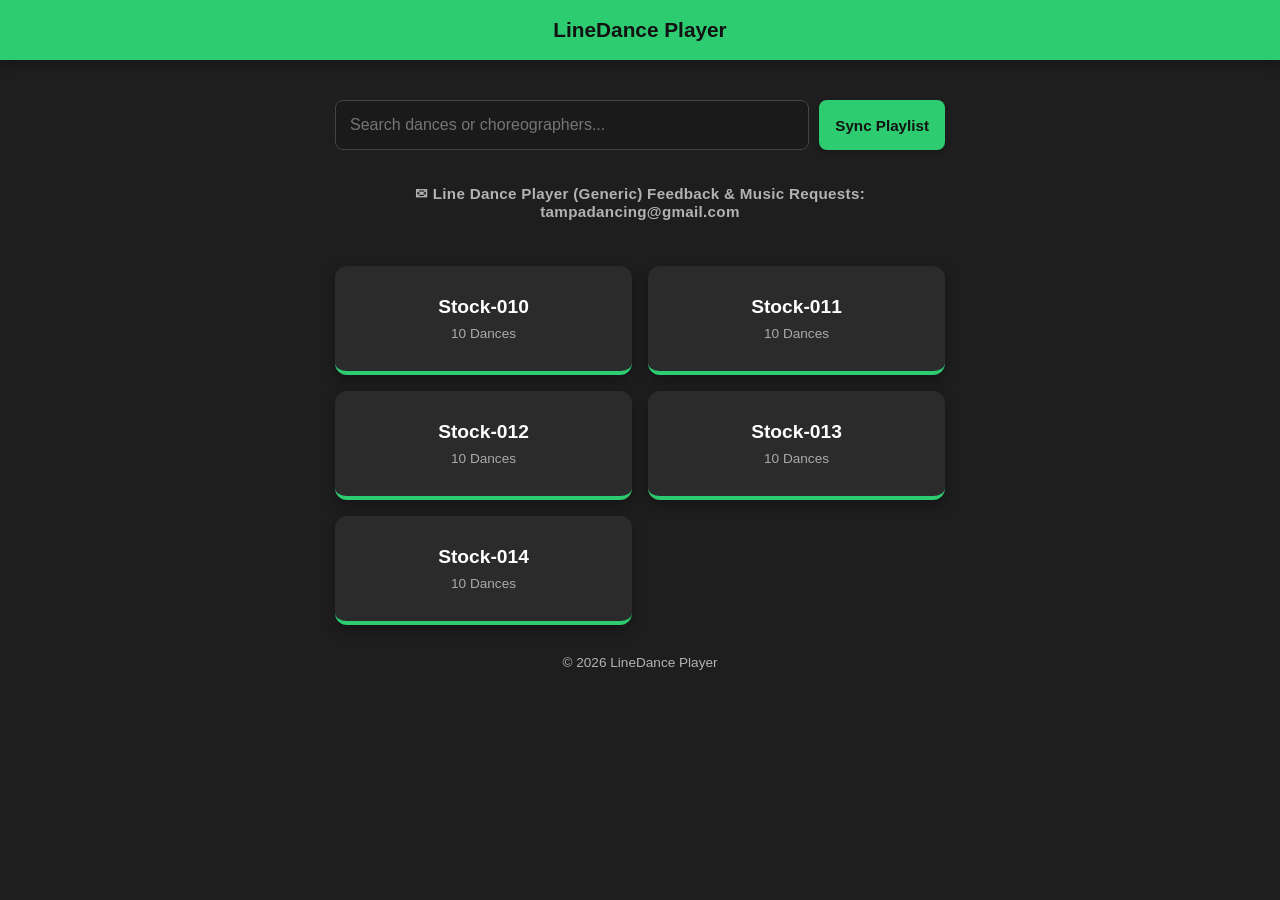
==== commit 7becd71a: "Add stylesheet link to index.html" ====
--- a/src/index.html
+++ b/src/index.html
@@ -106,6 +106,7 @@
 
     <!-- FOOTER BADGE (OPTIONAL) -->
     <div id="venueFooter" class="venue-footer"></div>
+    <link rel="stylesheet" href="styles.css">
     <script src="../data/danceData.js"></script>
     <script src="app.js"></script>
 
--- a/src/styles.css
+++ b/src/styles.css
@@ -0,0 +1,268 @@
+ /* ============================================
+           VENUE THEME VARIABLES (BASE)
+           - These are "internal" CSS variables.
+           - JS will set them from venueConfig.theme.
+           ============================================ */
+        :root {
+            --brand-green: #2ecc71;   /* Default generic green */
+            --dark-gray: #1e1e1e;    /* Default dark background */
+            --card-bg: #2b2b2b;      /* Default card background */
+            --btn-blue: #34495e;     /* Default button color */
+
+            /* Background image (optional)
+               JS will set this to url(...) if provided. */
+            --venue-bg-image: none;
+        }
+
+        body {
+            font-family: -apple-system, BlinkMacSystemFont, sans-serif;
+            background-color: var(--dark-gray);
+            background-image: var(--venue-bg-image); /* Optional venue background */
+            background-size: cover;
+            background-repeat: no-repeat;
+            color: white;
+            margin: 0;
+            padding: 0;
+            -webkit-tap-highlight-color: transparent;
+        }
+
+        .header-bar {
+            background-color: var(--brand-green);
+            padding: 18px;
+            display: flex;
+            align-items: center;
+            justify-content: center;
+            font-weight: bold;
+            font-size: 1.3rem;
+            box-shadow: 0 4px 10px rgba(0,0,0,0.3);
+            position: sticky;
+            top: 0;
+            z-index: 100;
+            height: 60px;
+            box-sizing: border-box;
+            color: #121212;
+        }
+
+        .back-nav-btn {
+            position: absolute;
+            left: 15px;
+            background: rgba(0,0,0,0.7);
+            border: 1px solid #444;
+            color: white;
+            padding: 6px 14px;
+            border-radius: 6px;
+            font-size: 0.9rem;
+            font-weight: bold;
+            cursor: pointer;
+            display: none;
+        }
+
+        .app-container {
+            padding: 20px;
+            max-width: 650px;
+            margin: 0 auto;
+            box-sizing: border-box;
+        }
+
+        .playlist-selection-grid {
+            display: grid;
+            grid-template-columns: repeat(2, 1fr);
+            gap: 16px;
+            padding-top: 10px;
+        }
+
+        .playlist-hub-card {
+            background: var(--card-bg);
+            border-radius: 12px;
+            padding: 30px 20px;
+            text-align: center;
+            font-size: 1.2rem;
+            font-weight: bold;
+            cursor: pointer;
+            box-shadow: 0 6px 15px rgba(0,0,0,0.3);
+            border-bottom: 4px solid var(--brand-green);
+            min-height: 100px;
+            display: flex;
+            flex-direction: column;
+            justify-content: center;
+            align-items: center;
+            box-sizing: border-box;
+        }
+
+        .playlist-track-counter {
+            font-size: 0.85rem;
+            color: #aaa;
+            margin-top: 8px;
+            font-weight: normal;
+        }
+
+        .dance-entry-card {
+            background: var(--card-bg);
+            border-radius: 12px;
+            padding: 22px;
+            margin-bottom: 20px;
+            box-shadow: 0 6px 15px rgba(0,0,0,0.4);
+            border-left: 5px solid var(--brand-green);
+        }
+
+        .title-line {
+            font-size: 1.3rem;
+            font-weight: bold;
+            color: #ffffff;
+            margin-bottom: 6px;
+            text-align: center;
+        }
+
+        .meta-line {
+            font-size: 0.95rem;
+            color: #b3b3b3;
+            margin-bottom: 22px;
+            text-align: center;
+            line-height: 1.4;
+        }
+
+        .button-bar-grid {
+            display: grid;
+            grid-template-columns: repeat(4, 1fr);
+            gap: 12px;
+        }
+
+        .action-touch-btn {
+            background-color: var(--btn-blue);
+            color: white;
+            border: none;
+            padding: 14px 2px;
+            border-radius: 8px;
+            font-weight: bold;
+            font-size: 0.85rem;
+            cursor: pointer;
+            text-align: center;
+            box-shadow: 0 3px 6px rgba(0,0,0,0.2);
+            transition: background 0.1s;
+            text-decoration: none;
+            display: block;
+        }
+
+        .action-touch-btn:active {
+            background-color: var(--brand-green);
+            color: #121212;
+        }
+
+        .action-touch-btn.disabled {
+            background-color: #333;
+            color: #666;
+            cursor: not-allowed;
+            box-shadow: none;
+            pointer-events: none;
+        }
+
+        .inapp-overlay-window {
+            display: none;
+            position: fixed;
+            top: 0;
+            left: 0;
+            width: 100%;
+            height: 100%;
+            background: black;
+            z-index: 99999;
+        }
+
+        .overlay-control-header {
+            background: #111111;
+            height: 55px;
+            display: flex;
+            align-items: center;
+            justify-content: space-between;
+            padding: 0 20px;
+            box-sizing: border-box;
+            border-bottom: 1px solid #333;
+        }
+
+        .overlay-title {
+            font-weight: bold;
+            color: #fff;
+            font-size: 1rem;
+        }
+
+        .done-close-btn {
+            background: var(--brand-green);
+            color: #121212;
+            border: none;
+            padding: 9px 20px;
+            font-weight: bold;
+            font-size: 0.95rem;
+            border-radius: 6px;
+            cursor: pointer;
+        }
+
+        .overlay-viewport-iframe,
+        object {
+            width: 100%;
+            height: calc(100% - 55px);
+            border: none;
+            background: white;
+        }
+
+        /* Venue banner at top (optional) */
+        .venue-banner {
+            max-width: 100%;
+            display: block;
+            margin: 0 auto;
+        }
+
+        /* Instructor photo (optional) */
+        .venue-instructor-photo {
+            max-width: 100%;
+            border-radius: 12px;
+            margin: 10px auto 0 auto;
+            display: block;
+        }
+
+        /* Watermark logo (optional) */
+        .venue-watermark {
+            position: fixed;
+            bottom: 10px;
+            right: 10px;
+            opacity: 0.15;
+            width: 120px;
+            pointer-events: none;
+        }
+
+        /* Footer badge (optional) */
+        .venue-footer {
+            text-align: center;
+            color: #b3b3b3;
+            font-size: 0.85rem;
+            padding: 10px 0 20px 0;
+        }
+
+        /* Splash screen (optional) */
+        .venue-splash-screen {
+            position: fixed;
+            inset: 0;
+            background: #000;
+            display: flex;
+            flex-direction: column;
+            align-items: center;
+            justify-content: center;
+            z-index: 100000;
+        }
+
+        .venue-splash-screen img {
+            max-width: 80%;
+            margin-bottom: 20px;
+        }
+
+        .venue-splash-screen span {
+            color: #fff;
+            font-size: 1.1rem;
+            font-weight: bold;
+        }
+
+        @media (max-width: 380px) {
+            .header-bar {
+                height: 48px !important;
+                padding: 10px !important;
+                font-size: 1.1rem !important;
+            }
+        }
